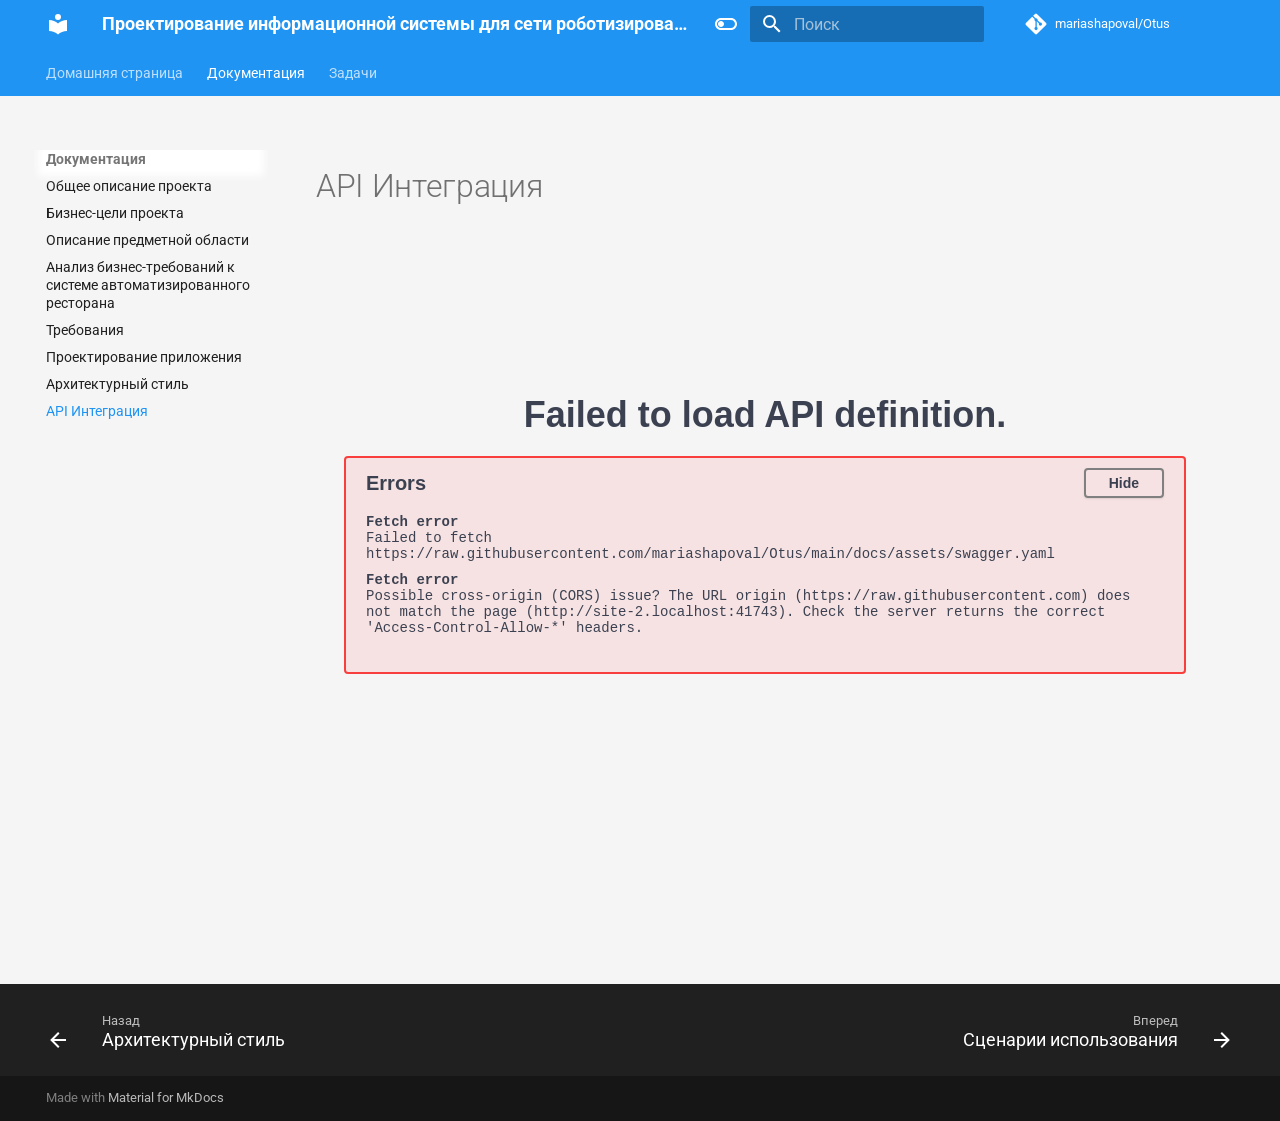
==== api/index.html @ 6332f71a "Deployed c3ad7c6 with MkDocs version: 1.6.0" ====
<!DOCTYPE html>

<html class="no-js" lang="ru">
<head>
<meta charset="utf-8"/>
<meta content="width=device-width,initial-scale=1" name="viewport"/>
<link href="../architecture/" rel="prev"/>
<link href="../uc/" rel="next"/>
<link href="../assets/images/favicon.png" rel="icon"/>
<meta content="mkdocs-1.6.0, mkdocs-material-9.5.27" name="generator"/>
<title>API Интеграция - Проектирование информационной системы для сети роботизированных ресторанов "Робот и точка"</title>
<link href="../assets/stylesheets/main.6543a935.min.css" rel="stylesheet"/>
<link href="../assets/stylesheets/palette.06af60db.min.css" rel="stylesheet"/>
<link crossorigin="" href="https://fonts.gstatic.com" rel="preconnect"/>
<link href="https://fonts.googleapis.com/css?family=Roboto:300,300i,400,400i,700,700i%7CRoboto+Mono:400,400i,700,700i&amp;display=fallback" rel="stylesheet"/>
<style>:root{--md-text-font:"Roboto";--md-code-font:"Roboto Mono"}</style>
<link href="../stylesheets/extra.css" rel="stylesheet"/>
<script>__md_scope=new URL("..",location),__md_hash=e=>[...e].reduce((e,_)=>(e<<5)-e+_.charCodeAt(0),0),__md_get=(e,_=localStorage,t=__md_scope)=>JSON.parse(_.getItem(t.pathname+"."+e)),__md_set=(e,_,t=localStorage,a=__md_scope)=>{try{t.setItem(a.pathname+"."+e,JSON.stringify(_))}catch(e){}}</script>
</head>
<body data-md-color-accent="violet" data-md-color-primary="blue" data-md-color-scheme="default" dir="ltr">
<input autocomplete="off" class="md-toggle" data-md-toggle="drawer" id="__drawer" type="checkbox"/>
<input autocomplete="off" class="md-toggle" data-md-toggle="search" id="__search" type="checkbox"/>
<label class="md-overlay" for="__drawer"></label>
<div data-md-component="skip">
<a class="md-skip" href="#api">
          Перейти к содержанию
        </a>
</div>
<div data-md-component="announce">
</div>
<header class="md-header" data-md-component="header">
<nav aria-label="Верхний колонтитул" class="md-header__inner md-grid">
<a aria-label="Проектирование информационной системы для сети роботизированных ресторанов " class="md-header__button md-logo" data-md-component="logo" href=".." title='Проектирование информационной системы для сети роботизированных ресторанов "Робот и точка"' и="" робот="" точка""="">
<svg viewbox="0 0 24 24" xmlns="http://www.w3.org/2000/svg"><path d="M12 8a3 3 0 0 0 3-3 3 3 0 0 0-3-3 3 3 0 0 0-3 3 3 3 0 0 0 3 3m0 3.54C9.64 9.35 6.5 8 3 8v11c3.5 0 6.64 1.35 9 3.54 2.36-2.19 5.5-3.54 9-3.54V8c-3.5 0-6.64 1.35-9 3.54Z"></path></svg>
</a>
<label class="md-header__button md-icon" for="__drawer">
<svg viewbox="0 0 24 24" xmlns="http://www.w3.org/2000/svg"><path d="M3 6h18v2H3V6m0 5h18v2H3v-2m0 5h18v2H3v-2Z"></path></svg>
</label>
<div class="md-header__title" data-md-component="header-title">
<div class="md-header__ellipsis">
<div class="md-header__topic">
<span class="md-ellipsis">
            Проектирование информационной системы для сети роботизированных ресторанов "Робот и точка"
          </span>
</div>
<div class="md-header__topic" data-md-component="header-topic">
<span class="md-ellipsis">
            
              API Интеграция
            
          </span>
</div>
</div>
</div>
<form class="md-header__option" data-md-component="palette">
<input aria-label="Переключиться на тёмную тему" class="md-option" data-md-color-accent="violet" data-md-color-media="" data-md-color-primary="blue" data-md-color-scheme="default" id="__palette_0" name="__palette" type="radio"/>
<label class="md-header__button md-icon" for="__palette_1" hidden="" title="Переключиться на тёмную тему">
<svg viewbox="0 0 24 24" xmlns="http://www.w3.org/2000/svg"><path d="M17 6H7c-3.31 0-6 2.69-6 6s2.69 6 6 6h10c3.31 0 6-2.69 6-6s-2.69-6-6-6zm0 10H7c-2.21 0-4-1.79-4-4s1.79-4 4-4h10c2.21 0 4 1.79 4 4s-1.79 4-4 4zM7 9c-1.66 0-3 1.34-3 3s1.34 3 3 3 3-1.34 3-3-1.34-3-3-3z"></path></svg>
</label>
<input aria-label="Переключиться на светлую тему" class="md-option" data-md-color-accent="darkgreen" data-md-color-media="" data-md-color-primary="violet" data-md-color-scheme="slate" id="__palette_1" name="__palette" type="radio"/>
<label class="md-header__button md-icon" for="__palette_0" hidden="" title="Переключиться на светлую тему">
<svg viewbox="0 0 24 24" xmlns="http://www.w3.org/2000/svg"><path d="M17 7H7a5 5 0 0 0-5 5 5 5 0 0 0 5 5h10a5 5 0 0 0 5-5 5 5 0 0 0-5-5m0 8a3 3 0 0 1-3-3 3 3 0 0 1 3-3 3 3 0 0 1 3 3 3 3 0 0 1-3 3Z"></path></svg>
</label>
</form>
<script>var media,input,key,value,palette=__md_get("__palette");if(palette&&palette.color){"(prefers-color-scheme)"===palette.color.media&&(media=matchMedia("(prefers-color-scheme: light)"),input=document.querySelector(media.matches?"[data-md-color-media='(prefers-color-scheme: light)']":"[data-md-color-media='(prefers-color-scheme: dark)']"),palette.color.media=input.getAttribute("data-md-color-media"),palette.color.scheme=input.getAttribute("data-md-color-scheme"),palette.color.primary=input.getAttribute("data-md-color-primary"),palette.color.accent=input.getAttribute("data-md-color-accent"));for([key,value]of Object.entries(palette.color))document.body.setAttribute("data-md-color-"+key,value)}</script>
<label class="md-header__button md-icon" for="__search">
<svg viewbox="0 0 24 24" xmlns="http://www.w3.org/2000/svg"><path d="M9.5 3A6.5 6.5 0 0 1 16 9.5c0 1.61-.59 3.09-1.56 4.23l.27.27h.79l5 5-1.5 1.5-5-5v-.79l-.27-.27A6.516 6.516 0 0 1 9.5 16 6.5 6.5 0 0 1 3 9.5 6.5 6.5 0 0 1 9.5 3m0 2C7 5 5 7 5 9.5S7 14 9.5 14 14 12 14 9.5 12 5 9.5 5Z"></path></svg>
</label>
<div class="md-search" data-md-component="search" role="dialog">
<label class="md-search__overlay" for="__search"></label>
<div class="md-search__inner" role="search">
<form class="md-search__form" name="search">
<input aria-label="Поиск" autocapitalize="off" autocomplete="off" autocorrect="off" class="md-search__input" data-md-component="search-query" name="query" placeholder="Поиск" required="" spellcheck="false" type="text"/>
<label class="md-search__icon md-icon" for="__search">
<svg viewbox="0 0 24 24" xmlns="http://www.w3.org/2000/svg"><path d="M9.5 3A6.5 6.5 0 0 1 16 9.5c0 1.61-.59 3.09-1.56 4.23l.27.27h.79l5 5-1.5 1.5-5-5v-.79l-.27-.27A6.516 6.516 0 0 1 9.5 16 6.5 6.5 0 0 1 3 9.5 6.5 6.5 0 0 1 9.5 3m0 2C7 5 5 7 5 9.5S7 14 9.5 14 14 12 14 9.5 12 5 9.5 5Z"></path></svg>
<svg viewbox="0 0 24 24" xmlns="http://www.w3.org/2000/svg"><path d="M20 11v2H8l5.5 5.5-1.42 1.42L4.16 12l7.92-7.92L13.5 5.5 8 11h12Z"></path></svg>
</label>
<nav aria-label="Поиск" class="md-search__options">
<button aria-label="Очистить" class="md-search__icon md-icon" tabindex="-1" title="Очистить" type="reset">
<svg viewbox="0 0 24 24" xmlns="http://www.w3.org/2000/svg"><path d="M19 6.41 17.59 5 12 10.59 6.41 5 5 6.41 10.59 12 5 17.59 6.41 19 12 13.41 17.59 19 19 17.59 13.41 12 19 6.41Z"></path></svg>
</button>
</nav>
<div class="md-search__suggest" data-md-component="search-suggest"></div>
</form>
<div class="md-search__output">
<div class="md-search__scrollwrap" data-md-scrollfix="" tabindex="0">
<div class="md-search-result" data-md-component="search-result">
<div class="md-search-result__meta">
            Инициализация поиска
          </div>
<ol class="md-search-result__list" role="presentation"></ol>
</div>
</div>
</div>
</div>
</div>
<div class="md-header__source">
<a class="md-source" data-md-component="source" href="https://github.com/mariashapoval/Otus" title="Перейти к репозиторию">
<div class="md-source__icon md-icon">
<svg viewbox="0 0 448 512" xmlns="http://www.w3.org/2000/svg"><!--! Font Awesome Free 6.5.2 by @fontawesome - https://fontawesome.com License - https://fontawesome.com/license/free (Icons: CC BY 4.0, Fonts: SIL OFL 1.1, Code: MIT License) Copyright 2024 Fonticons, Inc.--><path d="M439.55 236.05 244 40.45a28.87 28.87 0 0 0-40.81 0l-40.66 40.63 51.52 51.52c27.06-9.14 52.68 16.77 43.39 43.68l49.66 49.66c34.23-11.8 61.18 31 35.47 56.69-26.49 26.49-70.21-2.87-56-37.34L240.22 199v121.85c25.3 12.54 22.26 41.85 9.08 55a34.34 34.34 0 0 1-48.55 0c-17.57-17.6-11.07-46.91 11.25-56v-123c-20.8-8.51-24.6-30.74-18.64-45L142.57 101 8.45 235.14a28.86 28.86 0 0 0 0 40.81l195.61 195.6a28.86 28.86 0 0 0 40.8 0l194.69-194.69a28.86 28.86 0 0 0 0-40.81z"></path></svg>
</div>
<div class="md-source__repository">
    mariashapoval/Otus
  </div>
</a>
</div>
</nav>
</header>
<div class="md-container" data-md-component="container">
<nav aria-label="Вкладки" class="md-tabs" data-md-component="tabs">
<div class="md-grid">
<ul class="md-tabs__list">
<li class="md-tabs__item">
<a class="md-tabs__link" href="..">
          
  
    
  
  Домашняя страница

        </a>
</li>
<li class="md-tabs__item md-tabs__item--active">
<a class="md-tabs__link" href="../info/">
          
  
    
  
  Документация

        </a>
</li>
<li class="md-tabs__item">
<a class="md-tabs__link" href="../uc/">
          
  
    
  
  Задачи

        </a>
</li>
</ul>
</div>
</nav>
<main class="md-main" data-md-component="main">
<div class="md-main__inner md-grid">
<div class="md-sidebar md-sidebar--primary" data-md-component="sidebar" data-md-type="navigation">
<div class="md-sidebar__scrollwrap">
<div class="md-sidebar__inner">
<nav aria-label="Навигация" class="md-nav md-nav--primary md-nav--lifted md-nav--integrated" data-md-level="0">
<label class="md-nav__title" for="__drawer">
<a aria-label="Проектирование информационной системы для сети роботизированных ресторанов " class="md-nav__button md-logo" data-md-component="logo" href=".." title='Проектирование информационной системы для сети роботизированных ресторанов "Робот и точка"' и="" робот="" точка""="">
<svg viewbox="0 0 24 24" xmlns="http://www.w3.org/2000/svg"><path d="M12 8a3 3 0 0 0 3-3 3 3 0 0 0-3-3 3 3 0 0 0-3 3 3 3 0 0 0 3 3m0 3.54C9.64 9.35 6.5 8 3 8v11c3.5 0 6.64 1.35 9 3.54 2.36-2.19 5.5-3.54 9-3.54V8c-3.5 0-6.64 1.35-9 3.54Z"></path></svg>
</a>
    Проектирование информационной системы для сети роботизированных ресторанов "Робот и точка"
  </label>
<div class="md-nav__source">
<a class="md-source" data-md-component="source" href="https://github.com/mariashapoval/Otus" title="Перейти к репозиторию">
<div class="md-source__icon md-icon">
<svg viewbox="0 0 448 512" xmlns="http://www.w3.org/2000/svg"><!--! Font Awesome Free 6.5.2 by @fontawesome - https://fontawesome.com License - https://fontawesome.com/license/free (Icons: CC BY 4.0, Fonts: SIL OFL 1.1, Code: MIT License) Copyright 2024 Fonticons, Inc.--><path d="M439.55 236.05 244 40.45a28.87 28.87 0 0 0-40.81 0l-40.66 40.63 51.52 51.52c27.06-9.14 52.68 16.77 43.39 43.68l49.66 49.66c34.23-11.8 61.18 31 35.47 56.69-26.49 26.49-70.21-2.87-56-37.34L240.22 199v121.85c25.3 12.54 22.26 41.85 9.08 55a34.34 34.34 0 0 1-48.55 0c-17.57-17.6-11.07-46.91 11.25-56v-123c-20.8-8.51-24.6-30.74-18.64-45L142.57 101 8.45 235.14a28.86 28.86 0 0 0 0 40.81l195.61 195.6a28.86 28.86 0 0 0 40.8 0l194.69-194.69a28.86 28.86 0 0 0 0-40.81z"></path></svg>
</div>
<div class="md-source__repository">
    mariashapoval/Otus
  </div>
</a>
</div>
<ul class="md-nav__list" data-md-scrollfix="">
<li class="md-nav__item md-nav__item--nested">
<input class="md-nav__toggle md-toggle md-toggle--indeterminate" id="__nav_1" type="checkbox"/>
<div class="md-nav__link md-nav__container">
<a class="md-nav__link" href="..">
<span class="md-ellipsis">
    Домашняя страница
  </span>
</a>
</div>
<nav aria-expanded="false" aria-labelledby="__nav_1_label" class="md-nav" data-md-level="1">
<label class="md-nav__title" for="__nav_1">
<span class="md-nav__icon md-icon"></span>
            Домашняя страница
          </label>
<ul class="md-nav__list" data-md-scrollfix="">
</ul>
</nav>
</li>
<li class="md-nav__item md-nav__item--active md-nav__item--section md-nav__item--nested">
<input checked="" class="md-nav__toggle md-toggle" id="__nav_2" type="checkbox"/>
<label class="md-nav__link" for="__nav_2" id="__nav_2_label" tabindex="">
<span class="md-ellipsis">
    Документация
  </span>
<span class="md-nav__icon md-icon"></span>
</label>
<nav aria-expanded="true" aria-labelledby="__nav_2_label" class="md-nav" data-md-level="1">
<label class="md-nav__title" for="__nav_2">
<span class="md-nav__icon md-icon"></span>
            Документация
          </label>
<ul class="md-nav__list" data-md-scrollfix="">
<li class="md-nav__item">
<a class="md-nav__link" href="../info/">
<span class="md-ellipsis">
    Общее описание проекта
  </span>
</a>
</li>
<li class="md-nav__item">
<a class="md-nav__link" href="../goals/">
<span class="md-ellipsis">
    Бизнес-цели проекта
  </span>
</a>
</li>
<li class="md-nav__item">
<a class="md-nav__link" href="../glossary/">
<span class="md-ellipsis">
    Описание предметной области
  </span>
</a>
</li>
<li class="md-nav__item">
<a class="md-nav__link" href="../brs/">
<span class="md-ellipsis">
    Анализ бизнес-требований к системе автоматизированного ресторана
  </span>
</a>
</li>
<li class="md-nav__item">
<a class="md-nav__link" href="../req/">
<span class="md-ellipsis">
    Требования
  </span>
</a>
</li>
<li class="md-nav__item">
<a class="md-nav__link" href="../models/">
<span class="md-ellipsis">
    Проектирование приложения
  </span>
</a>
</li>
<li class="md-nav__item">
<a class="md-nav__link" href="../architecture/">
<span class="md-ellipsis">
    Архитектурный стиль
  </span>
</a>
</li>
<li class="md-nav__item md-nav__item--active">
<input class="md-nav__toggle md-toggle" id="__toc" type="checkbox"/>
<a class="md-nav__link md-nav__link--active" href="./">
<span class="md-ellipsis">
    API Интеграция
  </span>
</a>
</li>
</ul>
</nav>
</li>
<li class="md-nav__item md-nav__item--nested">
<input class="md-nav__toggle md-toggle md-toggle--indeterminate" id="__nav_3" type="checkbox"/>
<label class="md-nav__link" for="__nav_3" id="__nav_3_label" tabindex="0">
<span class="md-ellipsis">
    Задачи
  </span>
<span class="md-nav__icon md-icon"></span>
</label>
<nav aria-expanded="false" aria-labelledby="__nav_3_label" class="md-nav" data-md-level="1">
<label class="md-nav__title" for="__nav_3">
<span class="md-nav__icon md-icon"></span>
            Задачи
          </label>
<ul class="md-nav__list" data-md-scrollfix="">
<li class="md-nav__item">
<a class="md-nav__link" href="../uc/">
<span class="md-ellipsis">
    Сценарии использования
  </span>
</a>
</li>
</ul>
</nav>
</li>
</ul>
</nav>
</div>
</div>
</div>
<div class="md-content" data-md-component="content">
<article class="md-content__inner md-typeset">
<h1 id="api">API Интеграция</h1>
<p><iframe class="swagger-ui-iframe" frameborder="0" id="2439ee3f" src="swagger-2439ee3f.html" style="overflow:hidden;width:100%;" width="100%"></iframe></p>
</article>
</div>
<script>var target=document.getElementById(location.hash.slice(1));target&&target.name&&(target.checked=target.name.startsWith("__tabbed_"))</script>
</div>
<button class="md-top md-icon" data-md-component="top" hidden="" type="button">
<svg viewbox="0 0 24 24" xmlns="http://www.w3.org/2000/svg"><path d="M13 20h-2V8l-5.5 5.5-1.42-1.42L12 4.16l7.92 7.92-1.42 1.42L13 8v12Z"></path></svg>
  К началу
</button>
</main>
<footer class="md-footer">
<nav aria-label="Нижний колонтитул" class="md-footer__inner md-grid">
<a aria-label="Назад: Архитектурный стиль" class="md-footer__link md-footer__link--prev" href="../architecture/">
<div class="md-footer__button md-icon">
<svg viewbox="0 0 24 24" xmlns="http://www.w3.org/2000/svg"><path d="M20 11v2H8l5.5 5.5-1.42 1.42L4.16 12l7.92-7.92L13.5 5.5 8 11h12Z"></path></svg>
</div>
<div class="md-footer__title">
<span class="md-footer__direction">
                Назад
              </span>
<div class="md-ellipsis">
                Архитектурный стиль
              </div>
</div>
</a>
<a aria-label="Вперед: Сценарии использования" class="md-footer__link md-footer__link--next" href="../uc/">
<div class="md-footer__title">
<span class="md-footer__direction">
                Вперед
              </span>
<div class="md-ellipsis">
                Сценарии использования
              </div>
</div>
<div class="md-footer__button md-icon">
<svg viewbox="0 0 24 24" xmlns="http://www.w3.org/2000/svg"><path d="M4 11v2h12l-5.5 5.5 1.42 1.42L19.84 12l-7.92-7.92L10.5 5.5 16 11H4Z"></path></svg>
</div>
</a>
</nav>
<div class="md-footer-meta md-typeset">
<div class="md-footer-meta__inner md-grid">
<div class="md-copyright">
  
  
    Made with
    <a href="https://squidfunk.github.io/mkdocs-material/" rel="noopener" target="_blank">
      Material for MkDocs
    </a>
</div>
</div>
</div>
</footer>
</div>
<div class="md-dialog" data-md-component="dialog">
<div class="md-dialog__inner md-typeset"></div>
</div>
<script id="__config" type="application/json">{"base": "..", "features": ["navigation.instant", "navigation.tracking", "navigation.expand", "navigation.path", "navigation.top", "navigation.footer", "navigation.tabs", "navigation.indexes", "toc.integrate", "toc.follow", "search.highlight", "search.suggest", "content.code.copy"], "search": "../assets/javascripts/workers/search.b8dbb3d2.min.js", "translations": {"clipboard.copied": "\u0421\u043a\u043e\u043f\u0438\u0440\u043e\u0432\u0430\u043d\u043e \u0432 \u0431\u0443\u0444\u0435\u0440", "clipboard.copy": "\u041a\u043e\u043f\u0438\u0440\u043e\u0432\u0430\u0442\u044c \u0432 \u0431\u0443\u0444\u0435\u0440", "search.result.more.one": "\u0415\u0449\u0451 1 \u043d\u0430 \u044d\u0442\u043e\u0439 \u0441\u0442\u0440\u0430\u043d\u0438\u0446\u0435", "search.result.more.other": "\u0415\u0449\u0451 # \u043d\u0430 \u044d\u0442\u043e\u0439 \u0441\u0442\u0440\u0430\u043d\u0438\u0446\u0435", "search.result.none": "\u0421\u043e\u0432\u043f\u0430\u0434\u0435\u043d\u0438\u0439 \u043d\u0435 \u043d\u0430\u0439\u0434\u0435\u043d\u043e", "search.result.one": "\u041d\u0430\u0439\u0434\u0435\u043d\u043e 1 \u0441\u043e\u0432\u043f\u0430\u0434\u0435\u043d\u0438\u0435", "search.result.other": "\u041d\u0430\u0439\u0434\u0435\u043d\u043e \u0441\u043e\u0432\u043f\u0430\u0434\u0435\u043d\u0438\u0439: #", "search.result.placeholder": "\u041d\u0430\u0447\u043d\u0438\u0442\u0435 \u043f\u0435\u0447\u0430\u0442\u0430\u0442\u044c \u0434\u043b\u044f \u043f\u043e\u0438\u0441\u043a\u0430", "search.result.term.missing": "\u041e\u0442\u0441\u0443\u0442\u0441\u0442\u0432\u0443\u0435\u0442", "select.version": "\u0412\u044b\u0431\u0435\u0440\u0438\u0442\u0435 \u0432\u0435\u0440\u0441\u0438\u044e"}}</script>
<script src="../assets/javascripts/bundle.ad660dcc.min.js"></script>
<script>document$.subscribe(() => {
            window.update_swagger_ui_iframe_height = function (id) {
                var iFrameID = document.getElementById(id);
                if (iFrameID) {
                    full_height = (iFrameID.contentWindow.document.body.scrollHeight + 80) + "px";
                    iFrameID.height = full_height;
                    iFrameID.style.height = full_height;
                }
            }
        
            let iframe_id_list = []
            var iframes = document.getElementsByClassName("swagger-ui-iframe");
            for (var i = 0; i < iframes.length; i++) { 
                iframe_id_list.push(iframes[i].getAttribute("id"))
            }
        
            let ticking = false;
            
            document.addEventListener('scroll', function(e) {
                if (!ticking) {
                    window.requestAnimationFrame(()=> {
                        let half_vh = window.innerHeight/2;
                        for(var i = 0; i < iframe_id_list.length; i++) {
                            let element = document.getElementById(iframe_id_list[i])
                            if(element==null){
                                return
                            }
                            let diff = element.getBoundingClientRect().top
                            if(element.contentWindow.update_top_val){
                                element.contentWindow.update_top_val(half_vh - diff)
                            }
                        }
                        ticking = false;
                    });
                    ticking = true;
                }
            });
        
            const dark_scheme_name = "slate"
            
            window.scheme = document.body.getAttribute("data-md-color-scheme")
            const options = {
                attributeFilter: ['data-md-color-scheme'],
            };
            function color_scheme_callback(mutations) {
                for (let mutation of mutations) {
                    if (mutation.attributeName === "data-md-color-scheme") {
                        scheme = document.body.getAttribute("data-md-color-scheme")
                        var iframe_list = document.getElementsByClassName("swagger-ui-iframe")
                        for(var i = 0; i < iframe_list.length; i++) {
                            var ele = iframe_list.item(i);
                            if (ele) {
                                if (scheme === dark_scheme_name) {
                                    ele.contentWindow.enable_dark_mode();
                                } else {
                                    ele.contentWindow.disable_dark_mode();
                                }
                            }
                        }
                    }
                }
            }
            observer = new MutationObserver(color_scheme_callback);
            observer.observe(document.body, options);
            })</script></body>
</html>
---- assets/stylesheets/main.6543a935.min.css ----
@charset "UTF-8";html{-webkit-text-size-adjust:none;-moz-text-size-adjust:none;text-size-adjust:none;box-sizing:border-box}*,:after,:before{box-sizing:inherit}@media (prefers-reduced-motion){*,:after,:before{transition:none!important}}body{margin:0}a,button,input,label{-webkit-tap-highlight-color:transparent}a{color:inherit;text-decoration:none}hr{border:0;box-sizing:initial;display:block;height:.05rem;overflow:visible;padding:0}small{font-size:80%}sub,sup{line-height:1em}img{border-style:none}table{border-collapse:initial;border-spacing:0}td,th{font-weight:400;vertical-align:top}button{background:#0000;border:0;font-family:inherit;font-size:inherit;margin:0;padding:0}input{border:0;outline:none}:root{--md-primary-fg-color:#4051b5;--md-primary-fg-color--light:#5d6cc0;--md-primary-fg-color--dark:#303fa1;--md-primary-bg-color:#fff;--md-primary-bg-color--light:#ffffffb3;--md-accent-fg-color:#526cfe;--md-accent-fg-color--transparent:#526cfe1a;--md-accent-bg-color:#fff;--md-accent-bg-color--light:#ffffffb3}[data-md-color-scheme=default]{color-scheme:light}[data-md-color-scheme=default] img[src$="#gh-dark-mode-only"],[data-md-color-scheme=default] img[src$="#only-dark"]{display:none}:root,[data-md-color-scheme=default]{--md-hue:225deg;--md-default-fg-color:#000000de;--md-default-fg-color--light:#0000008a;--md-default-fg-color--lighter:#00000052;--md-default-fg-color--lightest:#00000012;--md-default-bg-color:#fff;--md-default-bg-color--light:#ffffffb3;--md-default-bg-color--lighter:#ffffff4d;--md-default-bg-color--lightest:#ffffff1f;--md-code-fg-color:#36464e;--md-code-bg-color:#f5f5f5;--md-code-hl-color:#4287ff;--md-code-hl-color--light:#4287ff1a;--md-code-hl-number-color:#d52a2a;--md-code-hl-special-color:#db1457;--md-code-hl-function-color:#a846b9;--md-code-hl-constant-color:#6e59d9;--md-code-hl-keyword-color:#3f6ec6;--md-code-hl-string-color:#1c7d4d;--md-code-hl-name-color:var(--md-code-fg-color);--md-code-hl-operator-color:var(--md-default-fg-color--light);--md-code-hl-punctuation-color:var(--md-default-fg-color--light);--md-code-hl-comment-color:var(--md-default-fg-color--light);--md-code-hl-generic-color:var(--md-default-fg-color--light);--md-code-hl-variable-color:var(--md-default-fg-color--light);--md-typeset-color:var(--md-default-fg-color);--md-typeset-a-color:var(--md-primary-fg-color);--md-typeset-del-color:#f5503d26;--md-typeset-ins-color:#0bd57026;--md-typeset-kbd-color:#fafafa;--md-typeset-kbd-accent-color:#fff;--md-typeset-kbd-border-color:#b8b8b8;--md-typeset-mark-color:#ffff0080;--md-typeset-table-color:#0000001f;--md-typeset-table-color--light:rgba(0,0,0,.035);--md-admonition-fg-color:var(--md-default-fg-color);--md-admonition-bg-color:var(--md-default-bg-color);--md-warning-fg-color:#000000de;--md-warning-bg-color:#ff9;--md-footer-fg-color:#fff;--md-footer-fg-color--light:#ffffffb3;--md-footer-fg-color--lighter:#ffffff73;--md-footer-bg-color:#000000de;--md-footer-bg-color--dark:#00000052;--md-shadow-z1:0 0.2rem 0.5rem #0000000d,0 0 0.05rem #0000001a;--md-shadow-z2:0 0.2rem 0.5rem #0000001a,0 0 0.05rem #00000040;--md-shadow-z3:0 0.2rem 0.5rem #0003,0 0 0.05rem #00000059}.md-icon svg{fill:currentcolor;display:block;height:1.2rem;width:1.2rem}body{-webkit-font-smoothing:antialiased;-moz-osx-font-smoothing:grayscale;--md-text-font-family:var(--md-text-font,_),-apple-system,BlinkMacSystemFont,Helvetica,Arial,sans-serif;--md-code-font-family:var(--md-code-font,_),SFMono-Regular,Consolas,Menlo,monospace}aside,body,input{font-feature-settings:"kern","liga";color:var(--md-typeset-color);font-family:var(--md-text-font-family)}code,kbd,pre{font-feature-settings:"kern";font-family:var(--md-code-font-family)}:root{--md-typeset-table-sort-icon:url('data:image/svg+xml;charset=utf-8,<svg xmlns="http://www.w3.org/2000/svg" viewBox="0 0 24 24"><path d="m18 21-4-4h3V7h-3l4-4 4 4h-3v10h3M2 19v-2h10v2M2 13v-2h7v2M2 7V5h4v2H2Z"/></svg>');--md-typeset-table-sort-icon--asc:url('data:image/svg+xml;charset=utf-8,<svg xmlns="http://www.w3.org/2000/svg" viewBox="0 0 24 24"><path d="M19 17h3l-4 4-4-4h3V3h2M2 17h10v2H2M6 5v2H2V5m0 6h7v2H2v-2Z"/></svg>');--md-typeset-table-sort-icon--desc:url('data:image/svg+xml;charset=utf-8,<svg xmlns="http://www.w3.org/2000/svg" viewBox="0 0 24 24"><path d="M19 7h3l-4-4-4 4h3v14h2M2 17h10v2H2M6 5v2H2V5m0 6h7v2H2v-2Z"/></svg>')}.md-typeset{-webkit-print-color-adjust:exact;color-adjust:exact;font-size:.8rem;line-height:1.6}@media print{.md-typeset{font-size:.68rem}}.md-typeset blockquote,.md-typeset dl,.md-typeset figure,.md-typeset ol,.md-typeset pre,.md-typeset ul{margin-bottom:1em;margin-top:1em}.md-typeset h1{color:var(--md-default-fg-color--light);font-size:2em;line-height:1.3;margin:0 0 1.25em}.md-typeset h1,.md-typeset h2{font-weight:300;letter-spacing:-.01em}.md-typeset h2{font-size:1.5625em;line-height:1.4;margin:1.6em 0 .64em}.md-typeset h3{font-size:1.25em;font-weight:400;letter-spacing:-.01em;line-height:1.5;margin:1.6em 0 .8em}.md-typeset h2+h3{margin-top:.8em}.md-typeset h4{font-weight:700;letter-spacing:-.01em;margin:1em 0}.md-typeset h5,.md-typeset h6{color:var(--md-default-fg-color--light);font-size:.8em;font-weight:700;letter-spacing:-.01em;margin:1.25em 0}.md-typeset h5{text-transform:uppercase}.md-typeset hr{border-bottom:.05rem solid var(--md-default-fg-color--lightest);display:flow-root;margin:1.5em 0}.md-typeset a{color:var(--md-typeset-a-color);word-break:break-word}.md-typeset a,.md-typeset a:before{transition:color 125ms}.md-typeset a:focus,.md-typeset a:hover{color:var(--md-accent-fg-color)}.md-typeset a:focus code,.md-typeset a:hover code{background-color:var(--md-accent-fg-color--transparent)}.md-typeset a code{color:currentcolor;transition:background-color 125ms}.md-typeset a.focus-visible{outline-color:var(--md-accent-fg-color);outline-offset:.2rem}.md-typeset code,.md-typeset kbd,.md-typeset pre{color:var(--md-code-fg-color);direction:ltr;font-variant-ligatures:none}@media print{.md-typeset code,.md-typeset kbd,.md-typeset pre{white-space:pre-wrap}}.md-typeset code{background-color:var(--md-code-bg-color);border-radius:.1rem;-webkit-box-decoration-break:clone;box-decoration-break:clone;font-size:.85em;padding:0 .2941176471em;word-break:break-word}.md-typeset code:not(.focus-visible){-webkit-tap-highlight-color:transparent;outline:none}.md-typeset pre{display:flow-root;line-height:1.4;position:relative}.md-typeset pre>code{-webkit-box-decoration-break:slice;box-decoration-break:slice;box-shadow:none;display:block;margin:0;outline-color:var(--md-accent-fg-color);overflow:auto;padding:.7720588235em 1.1764705882em;scrollbar-color:var(--md-default-fg-color--lighter) #0000;scrollbar-width:thin;touch-action:auto;word-break:normal}.md-typeset pre>code:hover{scrollbar-color:var(--md-accent-fg-color) #0000}.md-typeset pre>code::-webkit-scrollbar{height:.2rem;width:.2rem}.md-typeset pre>code::-webkit-scrollbar-thumb{background-color:var(--md-default-fg-color--lighter)}.md-typeset pre>code::-webkit-scrollbar-thumb:hover{background-color:var(--md-accent-fg-color)}.md-typeset kbd{background-color:var(--md-typeset-kbd-color);border-radius:.1rem;box-shadow:0 .1rem 0 .05rem var(--md-typeset-kbd-border-color),0 .1rem 0 var(--md-typeset-kbd-border-color),0 -.1rem .2rem var(--md-typeset-kbd-accent-color) inset;color:var(--md-default-fg-color);display:inline-block;font-size:.75em;padding:0 .6666666667em;vertical-align:text-top;word-break:break-word}.md-typeset mark{background-color:var(--md-typeset-mark-color);-webkit-box-decoration-break:clone;box-decoration-break:clone;color:inherit;word-break:break-word}.md-typeset abbr{border-bottom:.05rem dotted var(--md-default-fg-color--light);cursor:help;text-decoration:none}.md-typeset small{opacity:.75}[dir=ltr] .md-typeset sub,[dir=ltr] .md-typeset sup{margin-left:.078125em}[dir=rtl] .md-typeset sub,[dir=rtl] .md-typeset sup{margin-right:.078125em}[dir=ltr] .md-typeset blockquote{padding-left:.6rem}[dir=rtl] .md-typeset blockquote{padding-right:.6rem}[dir=ltr] .md-typeset blockquote{border-left:.2rem solid var(--md-default-fg-color--lighter)}[dir=rtl] .md-typeset blockquote{border-right:.2rem solid var(--md-default-fg-color--lighter)}.md-typeset blockquote{color:var(--md-default-fg-color--light);margin-left:0;margin-right:0}.md-typeset ul{list-style-type:disc}[dir=ltr] .md-typeset ol,[dir=ltr] .md-typeset ul{margin-left:.625em}[dir=rtl] .md-typeset ol,[dir=rtl] .md-typeset ul{margin-right:.625em}.md-typeset ol,.md-typeset ul{padding:0}.md-typeset ol:not([hidden]),.md-typeset ul:not([hidden]){display:flow-root}.md-typeset ol ol,.md-typeset ul ol{list-style-type:lower-alpha}.md-typeset ol ol ol,.md-typeset ul ol ol{list-style-type:lower-roman}[dir=ltr] .md-typeset ol li,[dir=ltr] .md-typeset ul li{margin-left:1.25em}[dir=rtl] .md-typeset ol li,[dir=rtl] .md-typeset ul li{margin-right:1.25em}.md-typeset ol li,.md-typeset ul li{margin-bottom:.5em}.md-typeset ol li blockquote,.md-typeset ol li p,.md-typeset ul li blockquote,.md-typeset ul li p{margin:.5em 0}.md-typeset ol li:last-child,.md-typeset ul li:last-child{margin-bottom:0}[dir=ltr] .md-typeset ol li ol,[dir=ltr] .md-typeset ol li ul,[dir=ltr] .md-typeset ul li ol,[dir=ltr] .md-typeset ul li ul{margin-left:.625em}[dir=rtl] .md-typeset ol li ol,[dir=rtl] .md-typeset ol li ul,[dir=rtl] .md-typeset ul li ol,[dir=rtl] .md-typeset ul li ul{margin-right:.625em}.md-typeset ol li ol,.md-typeset ol li ul,.md-typeset ul li ol,.md-typeset ul li ul{margin-bottom:.5em;margin-top:.5em}[dir=ltr] .md-typeset dd{margin-left:1.875em}[dir=rtl] .md-typeset dd{margin-right:1.875em}.md-typeset dd{margin-bottom:1.5em;margin-top:1em}.md-typeset img,.md-typeset svg,.md-typeset video{height:auto;max-width:100%}.md-typeset img[align=left]{margin:1em 1em 1em 0}.md-typeset img[align=right]{margin:1em 0 1em 1em}.md-typeset img[align]:only-child{margin-top:0}.md-typeset figure{display:flow-root;margin:1em auto;max-width:100%;text-align:center;width:-moz-fit-content;width:fit-content}.md-typeset figure img{display:block;margin:0 auto}.md-typeset figcaption{font-style:italic;margin:1em auto;max-width:24rem}.md-typeset iframe{max-width:100%}.md-typeset table:not([class]){background-color:var(--md-default-bg-color);border:.05rem solid var(--md-typeset-table-color);border-radius:.1rem;display:inline-block;font-size:.64rem;max-width:100%;overflow:auto;touch-action:auto}@media print{.md-typeset table:not([class]){display:table}}.md-typeset table:not([class])+*{margin-top:1.5em}.md-typeset table:not([class]) td>:first-child,.md-typeset table:not([class]) th>:first-child{margin-top:0}.md-typeset table:not([class]) td>:last-child,.md-typeset table:not([class]) th>:last-child{margin-bottom:0}.md-typeset table:not([class]) td:not([align]),.md-typeset table:not([class]) th:not([align]){text-align:left}[dir=rtl] .md-typeset table:not([class]) td:not([align]),[dir=rtl] .md-typeset table:not([class]) th:not([align]){text-align:right}.md-typeset table:not([class]) th{font-weight:700;min-width:5rem;padding:.9375em 1.25em;vertical-align:top}.md-typeset table:not([class]) td{border-top:.05rem solid var(--md-typeset-table-color);padding:.9375em 1.25em;vertical-align:top}.md-typeset table:not([class]) tbody tr{transition:background-color 125ms}.md-typeset table:not([class]) tbody tr:hover{background-color:var(--md-typeset-table-color--light);box-shadow:0 .05rem 0 var(--md-default-bg-color) inset}.md-typeset table:not([class]) a{word-break:normal}.md-typeset table th[role=columnheader]{cursor:pointer}[dir=ltr] .md-typeset table th[role=columnheader]:after{margin-left:.5em}[dir=rtl] .md-typeset table th[role=columnheader]:after{margin-right:.5em}.md-typeset table th[role=columnheader]:after{content:"";display:inline-block;height:1.2em;-webkit-mask-image:var(--md-typeset-table-sort-icon);mask-image:var(--md-typeset-table-sort-icon);-webkit-mask-repeat:no-repeat;mask-repeat:no-repeat;-webkit-mask-size:contain;mask-size:contain;transition:background-color 125ms;vertical-align:text-bottom;width:1.2em}.md-typeset table th[role=columnheader]:hover:after{background-color:var(--md-default-fg-color--lighter)}.md-typeset table th[role=columnheader][aria-sort=ascending]:after{background-color:var(--md-default-fg-color--light);-webkit-mask-image:var(--md-typeset-table-sort-icon--asc);mask-image:var(--md-typeset-table-sort-icon--asc)}.md-typeset table th[role=columnheader][aria-sort=descending]:after{background-color:var(--md-default-fg-color--light);-webkit-mask-image:var(--md-typeset-table-sort-icon--desc);mask-image:var(--md-typeset-table-sort-icon--desc)}.md-typeset__scrollwrap{margin:1em -.8rem;overflow-x:auto;touch-action:auto}.md-typeset__table{display:inline-block;margin-bottom:.5em;padding:0 .8rem}@media print{.md-typeset__table{display:block}}html .md-typeset__table table{display:table;margin:0;overflow:hidden;width:100%}@media screen and (max-width:44.984375em){.md-content__inner>pre{margin:1em -.8rem}.md-content__inner>pre code{border-radius:0}}.md-typeset .md-author{border-radius:100%;display:block;flex-shrink:0;height:1.6rem;overflow:hidden;position:relative;transition:color 125ms,transform 125ms;width:1.6rem}.md-typeset .md-author img{display:block}.md-typeset .md-author--more{background:var(--md-default-fg-color--lightest);color:var(--md-default-fg-color--lighter);font-size:.6rem;font-weight:700;line-height:1.6rem;text-align:center}.md-typeset .md-author--long{height:2.4rem;width:2.4rem}.md-typeset a.md-author{transform:scale(1)}.md-typeset a.md-author img{border-radius:100%;filter:grayscale(100%) opacity(75%);transition:filter 125ms}.md-typeset a.md-author:focus,.md-typeset a.md-author:hover{transform:scale(1.1);z-index:1}.md-typeset a.md-author:focus img,.md-typeset a.md-author:hover img{filter:grayscale(0)}.md-banner{background-color:var(--md-footer-bg-color);color:var(--md-footer-fg-color);overflow:auto}@media print{.md-banner{display:none}}.md-banner--warning{background-color:var(--md-warning-bg-color);color:var(--md-warning-fg-color)}.md-banner__inner{font-size:.7rem;margin:.6rem auto;padding:0 .8rem}[dir=ltr] .md-banner__button{float:right}[dir=rtl] .md-banner__button{float:left}.md-banner__button{color:inherit;cursor:pointer;transition:opacity .25s}.no-js .md-banner__button{display:none}.md-banner__button:hover{opacity:.7}html{font-size:125%;height:100%;overflow-x:hidden}@media screen and (min-width:100em){html{font-size:137.5%}}@media screen and (min-width:125em){html{font-size:150%}}body{background-color:var(--md-default-bg-color);display:flex;flex-direction:column;font-size:.5rem;min-height:100%;position:relative;width:100%}@media print{body{display:block}}@media screen and (max-width:59.984375em){body[data-md-scrolllock]{position:fixed}}.md-grid{margin-left:auto;margin-right:auto;max-width:61rem}.md-container{display:flex;flex-direction:column;flex-grow:1}@media print{.md-container{display:block}}.md-main{flex-grow:1}.md-main__inner{display:flex;height:100%;margin-top:1.5rem}.md-ellipsis{overflow:hidden;text-overflow:ellipsis}.md-toggle{display:none}.md-option{height:0;opacity:0;position:absolute;width:0}.md-option:checked+label:not([hidden]){display:block}.md-option.focus-visible+label{outline-color:var(--md-accent-fg-color);outline-style:auto}.md-skip{background-color:var(--md-default-fg-color);border-radius:.1rem;color:var(--md-default-bg-color);font-size:.64rem;margin:.5rem;opacity:0;outline-color:var(--md-accent-fg-color);padding:.3rem .5rem;position:fixed;transform:translateY(.4rem);z-index:-1}.md-skip:focus{opacity:1;transform:translateY(0);transition:transform .25s cubic-bezier(.4,0,.2,1),opacity 175ms 75ms;z-index:10}@page{margin:25mm}:root{--md-clipboard-icon:url('data:image/svg+xml;charset=utf-8,<svg xmlns="http://www.w3.org/2000/svg" viewBox="0 0 24 24"><path d="M19 21H8V7h11m0-2H8a2 2 0 0 0-2 2v14a2 2 0 0 0 2 2h11a2 2 0 0 0 2-2V7a2 2 0 0 0-2-2m-3-4H4a2 2 0 0 0-2 2v14h2V3h12V1Z"/></svg>')}.md-clipboard{border-radius:.1rem;color:var(--md-default-fg-color--lightest);cursor:pointer;height:1.5em;outline-color:var(--md-accent-fg-color);outline-offset:.1rem;position:absolute;right:.5em;top:.5em;transition:color .25s;width:1.5em;z-index:1}@media print{.md-clipboard{display:none}}.md-clipboard:not(.focus-visible){-webkit-tap-highlight-color:transparent;outline:none}:hover>.md-clipboard{color:var(--md-default-fg-color--light)}.md-clipboard:focus,.md-clipboard:hover{color:var(--md-accent-fg-color)}.md-clipboard:after{background-color:currentcolor;content:"";display:block;height:1.125em;margin:0 auto;-webkit-mask-image:var(--md-clipboard-icon);mask-image:var(--md-clipboard-icon);-webkit-mask-position:center;mask-position:center;-webkit-mask-repeat:no-repeat;mask-repeat:no-repeat;-webkit-mask-size:contain;mask-size:contain;width:1.125em}.md-clipboard--inline{cursor:pointer}.md-clipboard--inline code{transition:color .25s,background-color .25s}.md-clipboard--inline:focus code,.md-clipboard--inline:hover code{background-color:var(--md-accent-fg-color--transparent);color:var(--md-accent-fg-color)}.md-typeset .md-code__content{display:grid}@keyframes consent{0%{opacity:0;transform:translateY(100%)}to{opacity:1;transform:translateY(0)}}@keyframes overlay{0%{opacity:0}to{opacity:1}}.md-consent__overlay{animation:overlay .25s both;-webkit-backdrop-filter:blur(.1rem);backdrop-filter:blur(.1rem);background-color:#0000008a;height:100%;opacity:1;position:fixed;top:0;width:100%;z-index:5}.md-consent__inner{animation:consent .5s cubic-bezier(.1,.7,.1,1) both;background-color:var(--md-default-bg-color);border:0;border-radius:.1rem;bottom:0;box-shadow:0 0 .2rem #0000001a,0 .2rem .4rem #0003;max-height:100%;overflow:auto;padding:0;position:fixed;width:100%;z-index:5}.md-consent__form{padding:.8rem}.md-consent__settings{display:none;margin:1em 0}input:checked+.md-consent__settings{display:block}.md-consent__controls{margin-bottom:.8rem}.md-typeset .md-consent__controls .md-button{display:inline}@media screen and (max-width:44.984375em){.md-typeset .md-consent__controls .md-button{display:block;margin-top:.4rem;text-align:center;width:100%}}.md-consent label{cursor:pointer}.md-content{flex-grow:1;min-width:0}.md-content__inner{margin:0 .8rem 1.2rem;padding-top:.6rem}@media screen and (min-width:76.25em){[dir=ltr] .md-sidebar--primary:not([hidden])~.md-content>.md-content__inner{margin-left:1.2rem}[dir=ltr] .md-sidebar--secondary:not([hidden])~.md-content>.md-content__inner,[dir=rtl] .md-sidebar--primary:not([hidden])~.md-content>.md-content__inner{margin-right:1.2rem}[dir=rtl] .md-sidebar--secondary:not([hidden])~.md-content>.md-content__inner{margin-left:1.2rem}}.md-content__inner:before{content:"";display:block;height:.4rem}.md-content__inner>:last-child{margin-bottom:0}[dir=ltr] .md-content__button{float:right}[dir=rtl] .md-content__button{float:left}[dir=ltr] .md-content__button{margin-left:.4rem}[dir=rtl] .md-content__button{margin-right:.4rem}.md-content__button{margin:.4rem 0;padding:0}@media print{.md-content__button{display:none}}.md-typeset .md-content__button{color:var(--md-default-fg-color--lighter)}.md-content__button svg{display:inline;vertical-align:top}[dir=rtl] .md-content__button svg{transform:scaleX(-1)}[dir=ltr] .md-dialog{right:.8rem}[dir=rtl] .md-dialog{left:.8rem}.md-dialog{background-color:var(--md-default-fg-color);border-radius:.1rem;bottom:.8rem;box-shadow:var(--md-shadow-z3);min-width:11.1rem;opacity:0;padding:.4rem .6rem;pointer-events:none;position:fixed;transform:translateY(100%);transition:transform 0ms .4s,opacity .4s;z-index:4}@media print{.md-dialog{display:none}}.md-dialog--active{opacity:1;pointer-events:auto;transform:translateY(0);transition:transform .4s cubic-bezier(.075,.85,.175,1),opacity .4s}.md-dialog__inner{color:var(--md-default-bg-color);font-size:.7rem}.md-feedback{margin:2em 0 1em;text-align:center}.md-feedback fieldset{border:none;margin:0;padding:0}.md-feedback__title{font-weight:700;margin:1em auto}.md-feedback__inner{position:relative}.md-feedback__list{display:flex;flex-wrap:wrap;place-content:baseline center;position:relative}.md-feedback__list:hover .md-icon:not(:disabled){color:var(--md-default-fg-color--lighter)}:disabled .md-feedback__list{min-height:1.8rem}.md-feedback__icon{color:var(--md-default-fg-color--light);cursor:pointer;flex-shrink:0;margin:0 .1rem;transition:color 125ms}.md-feedback__icon:not(:disabled).md-icon:hover{color:var(--md-accent-fg-color)}.md-feedback__icon:disabled{color:var(--md-default-fg-color--lightest);pointer-events:none}.md-feedback__note{opacity:0;position:relative;transform:translateY(.4rem);transition:transform .4s cubic-bezier(.1,.7,.1,1),opacity .15s}.md-feedback__note>*{margin:0 auto;max-width:16rem}:disabled .md-feedback__note{opacity:1;transform:translateY(0)}.md-footer{background-color:var(--md-footer-bg-color);color:var(--md-footer-fg-color)}@media print{.md-footer{display:none}}.md-footer__inner{justify-content:space-between;overflow:auto;padding:.2rem}.md-footer__inner:not([hidden]){display:flex}.md-footer__link{align-items:end;display:flex;flex-grow:0.01;margin-bottom:.4rem;margin-top:1rem;max-width:100%;outline-color:var(--md-accent-fg-color);overflow:hidden;transition:opacity .25s}.md-footer__link:focus,.md-footer__link:hover{opacity:.7}[dir=rtl] .md-footer__link svg{transform:scaleX(-1)}@media screen and (max-width:44.984375em){.md-footer__link--prev{flex-shrink:0}.md-footer__link--prev .md-footer__title{display:none}}[dir=ltr] .md-footer__link--next{margin-left:auto}[dir=rtl] .md-footer__link--next{margin-right:auto}.md-footer__link--next{text-align:right}[dir=rtl] .md-footer__link--next{text-align:left}.md-footer__title{flex-grow:1;font-size:.9rem;margin-bottom:.7rem;max-width:calc(100% - 2.4rem);padding:0 1rem;white-space:nowrap}.md-footer__button{margin:.2rem;padding:.4rem}.md-footer__direction{font-size:.64rem;opacity:.7}.md-footer-meta{background-color:var(--md-footer-bg-color--dark)}.md-footer-meta__inner{display:flex;flex-wrap:wrap;justify-content:space-between;padding:.2rem}html .md-footer-meta.md-typeset a{color:var(--md-footer-fg-color--light)}html .md-footer-meta.md-typeset a:focus,html .md-footer-meta.md-typeset a:hover{color:var(--md-footer-fg-color)}.md-copyright{color:var(--md-footer-fg-color--lighter);font-size:.64rem;margin:auto .6rem;padding:.4rem 0;width:100%}@media screen and (min-width:45em){.md-copyright{width:auto}}.md-copyright__highlight{color:var(--md-footer-fg-color--light)}.md-social{display:inline-flex;gap:.2rem;margin:0 .4rem;padding:.2rem 0 .6rem}@media screen and (min-width:45em){.md-social{padding:.6rem 0}}.md-social__link{display:inline-block;height:1.6rem;text-align:center;width:1.6rem}.md-social__link:before{line-height:1.9}.md-social__link svg{fill:currentcolor;max-height:.8rem;vertical-align:-25%}.md-typeset .md-button{border:.1rem solid;border-radius:.1rem;color:var(--md-primary-fg-color);cursor:pointer;display:inline-block;font-weight:700;padding:.625em 2em;transition:color 125ms,background-color 125ms,border-color 125ms}.md-typeset .md-button--primary{background-color:var(--md-primary-fg-color);border-color:var(--md-primary-fg-color);color:var(--md-primary-bg-color)}.md-typeset .md-button:focus,.md-typeset .md-button:hover{background-color:var(--md-accent-fg-color);border-color:var(--md-accent-fg-color);color:var(--md-accent-bg-color)}[dir=ltr] .md-typeset .md-input{border-top-left-radius:.1rem}[dir=ltr] .md-typeset .md-input,[dir=rtl] .md-typeset .md-input{border-top-right-radius:.1rem}[dir=rtl] .md-typeset .md-input{border-top-left-radius:.1rem}.md-typeset .md-input{border-bottom:.1rem solid var(--md-default-fg-color--lighter);box-shadow:var(--md-shadow-z1);font-size:.8rem;height:1.8rem;padding:0 .6rem;transition:border .25s,box-shadow .25s}.md-typeset .md-input:focus,.md-typeset .md-input:hover{border-bottom-color:var(--md-accent-fg-color);box-shadow:var(--md-shadow-z2)}.md-typeset .md-input--stretch{width:100%}.md-header{background-color:var(--md-primary-fg-color);box-shadow:0 0 .2rem #0000,0 .2rem .4rem #0000;color:var(--md-primary-bg-color);display:block;left:0;position:sticky;right:0;top:0;z-index:4}@media print{.md-header{display:none}}.md-header[hidden]{transform:translateY(-100%);transition:transform .25s cubic-bezier(.8,0,.6,1),box-shadow .25s}.md-header--shadow{box-shadow:0 0 .2rem #0000001a,0 .2rem .4rem #0003;transition:transform .25s cubic-bezier(.1,.7,.1,1),box-shadow .25s}.md-header__inner{align-items:center;display:flex;padding:0 .2rem}.md-header__button{color:currentcolor;cursor:pointer;margin:.2rem;outline-color:var(--md-accent-fg-color);padding:.4rem;position:relative;transition:opacity .25s;vertical-align:middle;z-index:1}.md-header__button:hover{opacity:.7}.md-header__button:not([hidden]){display:inline-block}.md-header__button:not(.focus-visible){-webkit-tap-highlight-color:transparent;outline:none}.md-header__button.md-logo{margin:.2rem;padding:.4rem}@media screen and (max-width:76.234375em){.md-header__button.md-logo{display:none}}.md-header__button.md-logo img,.md-header__button.md-logo svg{fill:currentcolor;display:block;height:1.2rem;width:auto}@media screen and (min-width:60em){.md-header__button[for=__search]{display:none}}.no-js .md-header__button[for=__search]{display:none}[dir=rtl] .md-header__button[for=__search] svg{transform:scaleX(-1)}@media screen and (min-width:76.25em){.md-header__button[for=__drawer]{display:none}}.md-header__topic{display:flex;max-width:100%;position:absolute;transition:transform .4s cubic-bezier(.1,.7,.1,1),opacity .15s;white-space:nowrap}.md-header__topic+.md-header__topic{opacity:0;pointer-events:none;transform:translateX(1.25rem);transition:transform .4s cubic-bezier(1,.7,.1,.1),opacity .15s;z-index:-1}[dir=rtl] .md-header__topic+.md-header__topic{transform:translateX(-1.25rem)}.md-header__topic:first-child{font-weight:700}[dir=ltr] .md-header__title{margin-left:1rem;margin-right:.4rem}[dir=rtl] .md-header__title{margin-left:.4rem;margin-right:1rem}.md-header__title{flex-grow:1;font-size:.9rem;height:2.4rem;line-height:2.4rem}.md-header__title--active .md-header__topic{opacity:0;pointer-events:none;transform:translateX(-1.25rem);transition:transform .4s cubic-bezier(1,.7,.1,.1),opacity .15s;z-index:-1}[dir=rtl] .md-header__title--active .md-header__topic{transform:translateX(1.25rem)}.md-header__title--active .md-header__topic+.md-header__topic{opacity:1;pointer-events:auto;transform:translateX(0);transition:transform .4s cubic-bezier(.1,.7,.1,1),opacity .15s;z-index:0}.md-header__title>.md-header__ellipsis{height:100%;position:relative;width:100%}.md-header__option{display:flex;flex-shrink:0;max-width:100%;transition:max-width 0ms .25s,opacity .25s .25s;white-space:nowrap}[data-md-toggle=search]:checked~.md-header .md-header__option{max-width:0;opacity:0;transition:max-width 0ms,opacity 0ms}.md-header__option>input{bottom:0}.md-header__source{display:none}@media screen and (min-width:60em){[dir=ltr] .md-header__source{margin-left:1rem}[dir=rtl] .md-header__source{margin-right:1rem}.md-header__source{display:block;max-width:11.7rem;width:11.7rem}}@media screen and (min-width:76.25em){[dir=ltr] .md-header__source{margin-left:1.4rem}[dir=rtl] .md-header__source{margin-right:1.4rem}}.md-meta{color:var(--md-default-fg-color--light);font-size:.7rem;line-height:1.3}.md-meta__list{display:inline-flex;flex-wrap:wrap;list-style:none;margin:0;padding:0}.md-meta__item:not(:last-child):after{content:"·";margin-left:.2rem;margin-right:.2rem}.md-meta__link{color:var(--md-typeset-a-color)}.md-meta__link:focus,.md-meta__link:hover{color:var(--md-accent-fg-color)}.md-draft{background-color:#ff1744;border-radius:.125em;color:#fff;display:inline-block;font-weight:700;padding-left:.5714285714em;padding-right:.5714285714em}:root{--md-nav-icon--prev:url('data:image/svg+xml;charset=utf-8,<svg xmlns="http://www.w3.org/2000/svg" viewBox="0 0 24 24"><path d="M20 11v2H8l5.5 5.5-1.42 1.42L4.16 12l7.92-7.92L13.5 5.5 8 11h12Z"/></svg>');--md-nav-icon--next:url('data:image/svg+xml;charset=utf-8,<svg xmlns="http://www.w3.org/2000/svg" viewBox="0 0 24 24"><path d="M8.59 16.58 13.17 12 8.59 7.41 10 6l6 6-6 6-1.41-1.42Z"/></svg>');--md-toc-icon:url('data:image/svg+xml;charset=utf-8,<svg xmlns="http://www.w3.org/2000/svg" viewBox="0 0 24 24"><path d="M3 9h14V7H3v2m0 4h14v-2H3v2m0 4h14v-2H3v2m16 0h2v-2h-2v2m0-10v2h2V7h-2m0 6h2v-2h-2v2Z"/></svg>')}.md-nav{font-size:.7rem;line-height:1.3}.md-nav__title{color:var(--md-default-fg-color--light);display:block;font-weight:700;overflow:hidden;padding:0 .6rem;text-overflow:ellipsis}.md-nav__title .md-nav__button{display:none}.md-nav__title .md-nav__button img{height:100%;width:auto}.md-nav__title .md-nav__button.md-logo img,.md-nav__title .md-nav__button.md-logo svg{fill:currentcolor;display:block;height:2.4rem;max-width:100%;object-fit:contain;width:auto}.md-nav__list{list-style:none;margin:0;padding:0}.md-nav__link{align-items:flex-start;display:flex;gap:.4rem;margin-top:.625em;scroll-snap-align:start;transition:color 125ms}.md-nav__link--passed{color:var(--md-default-fg-color--light)}.md-nav__item .md-nav__link--active,.md-nav__item .md-nav__link--active code{color:var(--md-typeset-a-color)}.md-nav__link .md-ellipsis{position:relative}[dir=ltr] .md-nav__link .md-icon:last-child{margin-left:auto}[dir=rtl] .md-nav__link .md-icon:last-child{margin-right:auto}.md-nav__link svg{fill:currentcolor;flex-shrink:0;height:1.3em}.md-nav__link[for]:focus,.md-nav__link[for]:hover,.md-nav__link[href]:focus,.md-nav__link[href]:hover{color:var(--md-accent-fg-color);cursor:pointer}.md-nav__link.focus-visible{outline-color:var(--md-accent-fg-color);outline-offset:.2rem}.md-nav--primary .md-nav__link[for=__toc]{display:none}.md-nav--primary .md-nav__link[for=__toc] .md-icon:after{background-color:currentcolor;display:block;height:100%;-webkit-mask-image:var(--md-toc-icon);mask-image:var(--md-toc-icon);width:100%}.md-nav--primary .md-nav__link[for=__toc]~.md-nav{display:none}.md-nav__container>.md-nav__link{margin-top:0}.md-nav__container>.md-nav__link:first-child{flex-grow:1;min-width:0}.md-nav__icon{flex-shrink:0}.md-nav__source{display:none}@media screen and (max-width:76.234375em){.md-nav--primary,.md-nav--primary .md-nav{background-color:var(--md-default-bg-color);display:flex;flex-direction:column;height:100%;left:0;position:absolute;right:0;top:0;z-index:1}.md-nav--primary .md-nav__item,.md-nav--primary .md-nav__title{font-size:.8rem;line-height:1.5}.md-nav--primary .md-nav__title{background-color:var(--md-default-fg-color--lightest);color:var(--md-default-fg-color--light);cursor:pointer;height:5.6rem;line-height:2.4rem;padding:3rem .8rem .2rem;position:relative;white-space:nowrap}[dir=ltr] .md-nav--primary .md-nav__title .md-nav__icon{left:.4rem}[dir=rtl] .md-nav--primary .md-nav__title .md-nav__icon{right:.4rem}.md-nav--primary .md-nav__title .md-nav__icon{display:block;height:1.2rem;margin:.2rem;position:absolute;top:.4rem;width:1.2rem}.md-nav--primary .md-nav__title .md-nav__icon:after{background-color:currentcolor;content:"";display:block;height:100%;-webkit-mask-image:var(--md-nav-icon--prev);mask-image:var(--md-nav-icon--prev);-webkit-mask-position:center;mask-position:center;-webkit-mask-repeat:no-repeat;mask-repeat:no-repeat;-webkit-mask-size:contain;mask-size:contain;width:100%}.md-nav--primary .md-nav__title~.md-nav__list{background-color:var(--md-default-bg-color);box-shadow:0 .05rem 0 var(--md-default-fg-color--lightest) inset;overflow-y:auto;scroll-snap-type:y mandatory;touch-action:pan-y}.md-nav--primary .md-nav__title~.md-nav__list>:first-child{border-top:0}.md-nav--primary .md-nav__title[for=__drawer]{background-color:var(--md-primary-fg-color);color:var(--md-primary-bg-color);font-weight:700}.md-nav--primary .md-nav__title .md-logo{display:block;left:.2rem;margin:.2rem;padding:.4rem;position:absolute;right:.2rem;top:.2rem}.md-nav--primary .md-nav__list{flex:1}.md-nav--primary .md-nav__item{border-top:.05rem solid var(--md-default-fg-color--lightest)}.md-nav--primary .md-nav__item--active>.md-nav__link{color:var(--md-typeset-a-color)}.md-nav--primary .md-nav__item--active>.md-nav__link:focus,.md-nav--primary .md-nav__item--active>.md-nav__link:hover{color:var(--md-accent-fg-color)}.md-nav--primary .md-nav__link{margin-top:0;padding:.6rem .8rem}.md-nav--primary .md-nav__link svg{margin-top:.1em}.md-nav--primary .md-nav__link>.md-nav__link{padding:0}[dir=ltr] .md-nav--primary .md-nav__link .md-nav__icon{margin-right:-.2rem}[dir=rtl] .md-nav--primary .md-nav__link .md-nav__icon{margin-left:-.2rem}.md-nav--primary .md-nav__link .md-nav__icon{font-size:1.2rem;height:1.2rem;width:1.2rem}.md-nav--primary .md-nav__link .md-nav__icon:after{background-color:currentcolor;content:"";display:block;height:100%;-webkit-mask-image:var(--md-nav-icon--next);mask-image:var(--md-nav-icon--next);-webkit-mask-position:center;mask-position:center;-webkit-mask-repeat:no-repeat;mask-repeat:no-repeat;-webkit-mask-size:contain;mask-size:contain;width:100%}[dir=rtl] .md-nav--primary .md-nav__icon:after{transform:scale(-1)}.md-nav--primary .md-nav--secondary .md-nav{background-color:initial;position:static}[dir=ltr] .md-nav--primary .md-nav--secondary .md-nav .md-nav__link{padding-left:1.4rem}[dir=rtl] .md-nav--primary .md-nav--secondary .md-nav .md-nav__link{padding-right:1.4rem}[dir=ltr] .md-nav--primary .md-nav--secondary .md-nav .md-nav .md-nav__link{padding-left:2rem}[dir=rtl] .md-nav--primary .md-nav--secondary .md-nav .md-nav .md-nav__link{padding-right:2rem}[dir=ltr] .md-nav--primary .md-nav--secondary .md-nav .md-nav .md-nav .md-nav__link{padding-left:2.6rem}[dir=rtl] .md-nav--primary .md-nav--secondary .md-nav .md-nav .md-nav .md-nav__link{padding-right:2.6rem}[dir=ltr] .md-nav--primary .md-nav--secondary .md-nav .md-nav .md-nav .md-nav .md-nav__link{padding-left:3.2rem}[dir=rtl] .md-nav--primary .md-nav--secondary .md-nav .md-nav .md-nav .md-nav .md-nav__link{padding-right:3.2rem}.md-nav--secondary{background-color:initial}.md-nav__toggle~.md-nav{display:flex;opacity:0;transform:translateX(100%);transition:transform .25s cubic-bezier(.8,0,.6,1),opacity 125ms 50ms}[dir=rtl] .md-nav__toggle~.md-nav{transform:translateX(-100%)}.md-nav__toggle:checked~.md-nav{opacity:1;transform:translateX(0);transition:transform .25s cubic-bezier(.4,0,.2,1),opacity 125ms 125ms}.md-nav__toggle:checked~.md-nav>.md-nav__list{-webkit-backface-visibility:hidden;backface-visibility:hidden}}@media screen and (max-width:59.984375em){.md-nav--primary .md-nav__link[for=__toc]{display:flex}.md-nav--primary .md-nav__link[for=__toc] .md-icon:after{content:""}.md-nav--primary .md-nav__link[for=__toc]+.md-nav__link{display:none}.md-nav--primary .md-nav__link[for=__toc]~.md-nav{display:flex}.md-nav__source{background-color:var(--md-primary-fg-color--dark);color:var(--md-primary-bg-color);display:block;padding:0 .2rem}}@media screen and (min-width:60em) and (max-width:76.234375em){.md-nav--integrated .md-nav__link[for=__toc]{display:flex}.md-nav--integrated .md-nav__link[for=__toc] .md-icon:after{content:""}.md-nav--integrated .md-nav__link[for=__toc]+.md-nav__link{display:none}.md-nav--integrated .md-nav__link[for=__toc]~.md-nav{display:flex}}@media screen and (min-width:60em){.md-nav{margin-bottom:-.4rem}.md-nav--secondary .md-nav__title{background:var(--md-default-bg-color);box-shadow:0 0 .4rem .4rem var(--md-default-bg-color);position:sticky;top:0;z-index:1}.md-nav--secondary .md-nav__title[for=__toc]{scroll-snap-align:start}.md-nav--secondary .md-nav__title .md-nav__icon{display:none}[dir=ltr] .md-nav--secondary .md-nav__list{padding-left:.6rem}[dir=rtl] .md-nav--secondary .md-nav__list{padding-right:.6rem}.md-nav--secondary .md-nav__list{padding-bottom:.4rem}[dir=ltr] .md-nav--secondary .md-nav__item>.md-nav__link{margin-right:.4rem}[dir=rtl] .md-nav--secondary .md-nav__item>.md-nav__link{margin-left:.4rem}}@media screen and (min-width:76.25em){.md-nav{margin-bottom:-.4rem;transition:max-height .25s cubic-bezier(.86,0,.07,1)}.md-nav--primary .md-nav__title{background:var(--md-default-bg-color);box-shadow:0 0 .4rem .4rem var(--md-default-bg-color);position:sticky;top:0;z-index:1}.md-nav--primary .md-nav__title[for=__drawer]{scroll-snap-align:start}.md-nav--primary .md-nav__title .md-nav__icon{display:none}[dir=ltr] .md-nav--primary .md-nav__list{padding-left:.6rem}[dir=rtl] .md-nav--primary .md-nav__list{padding-right:.6rem}.md-nav--primary .md-nav__list{padding-bottom:.4rem}[dir=ltr] .md-nav--primary .md-nav__item>.md-nav__link{margin-right:.4rem}[dir=rtl] .md-nav--primary .md-nav__item>.md-nav__link{margin-left:.4rem}.md-nav__toggle~.md-nav{display:grid;grid-template-rows:0fr;opacity:0;transition:grid-template-rows .25s cubic-bezier(.86,0,.07,1),opacity .25s,visibility 0ms .25s;visibility:collapse}.md-nav__toggle~.md-nav>.md-nav__list{overflow:hidden}.md-nav__toggle.md-toggle--indeterminate~.md-nav,.md-nav__toggle:checked~.md-nav{grid-template-rows:1fr;opacity:1;transition:grid-template-rows .25s cubic-bezier(.86,0,.07,1),opacity .15s .1s,visibility 0ms;visibility:visible}.md-nav__toggle.md-toggle--indeterminate~.md-nav{transition:none}.md-nav__item--nested>.md-nav>.md-nav__title{display:none}.md-nav__item--section{display:block;margin:1.25em 0}.md-nav__item--section:last-child{margin-bottom:0}.md-nav__item--section>.md-nav__link{font-weight:700}.md-nav__item--section>.md-nav__link[for]{color:var(--md-default-fg-color--light)}.md-nav__item--section>.md-nav__link:not(.md-nav__container){pointer-events:none}.md-nav__item--section>.md-nav__link .md-icon,.md-nav__item--section>.md-nav__link>[for]{display:none}[dir=ltr] .md-nav__item--section>.md-nav{margin-left:-.6rem}[dir=rtl] .md-nav__item--section>.md-nav{margin-right:-.6rem}.md-nav__item--section>.md-nav{display:block;opacity:1;visibility:visible}.md-nav__item--section>.md-nav>.md-nav__list>.md-nav__item{padding:0}.md-nav__icon{border-radius:100%;height:.9rem;transition:background-color .25s;width:.9rem}.md-nav__icon:hover{background-color:var(--md-accent-fg-color--transparent)}.md-nav__icon:after{background-color:currentcolor;border-radius:100%;content:"";display:inline-block;height:100%;-webkit-mask-image:var(--md-nav-icon--next);mask-image:var(--md-nav-icon--next);-webkit-mask-position:center;mask-position:center;-webkit-mask-repeat:no-repeat;mask-repeat:no-repeat;-webkit-mask-size:contain;mask-size:contain;transition:transform .25s;vertical-align:-.1rem;width:100%}[dir=rtl] .md-nav__icon:after{transform:rotate(180deg)}.md-nav__item--nested .md-nav__toggle:checked~.md-nav__link .md-nav__icon:after,.md-nav__item--nested .md-toggle--indeterminate~.md-nav__link .md-nav__icon:after{transform:rotate(90deg)}.md-nav--lifted>.md-nav__list>.md-nav__item,.md-nav--lifted>.md-nav__title{display:none}.md-nav--lifted>.md-nav__list>.md-nav__item--active{display:block}.md-nav--lifted>.md-nav__list>.md-nav__item--active>.md-nav__link{background:var(--md-default-bg-color);box-shadow:0 0 .4rem .4rem var(--md-default-bg-color);margin-top:0;position:sticky;top:0;z-index:1}.md-nav--lifted>.md-nav__list>.md-nav__item--active>.md-nav__link:not(.md-nav__container){pointer-events:none}.md-nav--lifted>.md-nav__list>.md-nav__item--active.md-nav__item--section{margin:0}[dir=ltr] .md-nav--lifted>.md-nav__list>.md-nav__item>.md-nav:not(.md-nav--secondary){margin-left:-.6rem}[dir=rtl] .md-nav--lifted>.md-nav__list>.md-nav__item>.md-nav:not(.md-nav--secondary){margin-right:-.6rem}.md-nav--lifted>.md-nav__list>.md-nav__item>[for]{color:var(--md-default-fg-color--light)}.md-nav--lifted .md-nav[data-md-level="1"]{grid-template-rows:1fr;opacity:1;visibility:visible}[dir=ltr] .md-nav--integrated>.md-nav__list>.md-nav__item--active .md-nav--secondary{border-left:.05rem solid var(--md-primary-fg-color)}[dir=rtl] .md-nav--integrated>.md-nav__list>.md-nav__item--active .md-nav--secondary{border-right:.05rem solid var(--md-primary-fg-color)}.md-nav--integrated>.md-nav__list>.md-nav__item--active .md-nav--secondary{display:block;margin-bottom:1.25em;opacity:1;visibility:visible}.md-nav--integrated>.md-nav__list>.md-nav__item--active .md-nav--secondary>.md-nav__list{overflow:visible;padding-bottom:0}.md-nav--integrated>.md-nav__list>.md-nav__item--active .md-nav--secondary>.md-nav__title{display:none}}.md-pagination{font-size:.8rem;font-weight:700;gap:.4rem}.md-pagination,.md-pagination>*{align-items:center;display:flex;justify-content:center}.md-pagination>*{border-radius:.2rem;height:1.8rem;min-width:1.8rem;text-align:center}.md-pagination__current{background-color:var(--md-default-fg-color--lightest);color:var(--md-default-fg-color--light)}.md-pagination__link{transition:color 125ms,background-color 125ms}.md-pagination__link:focus,.md-pagination__link:hover{background-color:var(--md-accent-fg-color--transparent);color:var(--md-accent-fg-color)}.md-pagination__link:focus svg,.md-pagination__link:hover svg{color:var(--md-accent-fg-color)}.md-pagination__link.focus-visible{outline-color:var(--md-accent-fg-color);outline-offset:.2rem}.md-pagination__link svg{fill:currentcolor;color:var(--md-default-fg-color--lighter);display:block;max-height:100%;width:1.2rem}.md-post__back{border-bottom:.05rem solid var(--md-default-fg-color--lightest);margin-bottom:1.2rem;padding-bottom:1.2rem}@media screen and (max-width:76.234375em){.md-post__back{display:none}}[dir=rtl] .md-post__back svg{transform:scaleX(-1)}.md-post__authors{display:flex;flex-direction:column;gap:.6rem;margin:0 .6rem 1.2rem}.md-post .md-post__meta a{transition:color 125ms}.md-post .md-post__meta a:focus,.md-post .md-post__meta a:hover{color:var(--md-accent-fg-color)}.md-post__title{color:var(--md-default-fg-color--light);font-weight:700}.md-post--excerpt{margin-bottom:3.2rem}.md-post--excerpt .md-post__header{align-items:center;display:flex;gap:.6rem;min-height:1.6rem}.md-post--excerpt .md-post__authors{align-items:center;display:inline-flex;flex-direction:row;gap:.2rem;margin:0;min-height:2.4rem}[dir=ltr] .md-post--excerpt .md-post__meta .md-meta__list{margin-right:.4rem}[dir=rtl] .md-post--excerpt .md-post__meta .md-meta__list{margin-left:.4rem}.md-post--excerpt .md-post__content>:first-child{--md-scroll-margin:6rem;margin-top:0}.md-post>.md-nav--secondary{margin:1em 0}.md-profile{align-items:center;display:flex;font-size:.7rem;gap:.6rem;line-height:1.4;width:100%}.md-profile__description{flex-grow:1}.md-content--post{display:flex}@media screen and (max-width:76.234375em){.md-content--post{flex-flow:column-reverse}}.md-content--post>.md-content__inner{min-width:0}@media screen and (min-width:76.25em){[dir=ltr] .md-content--post>.md-content__inner{margin-left:1.2rem}[dir=rtl] .md-content--post>.md-content__inner{margin-right:1.2rem}}@media screen and (max-width:76.234375em){.md-sidebar.md-sidebar--post{padding:0;position:static;width:100%}.md-sidebar.md-sidebar--post .md-sidebar__scrollwrap{overflow:visible}.md-sidebar.md-sidebar--post .md-sidebar__inner{padding:0}.md-sidebar.md-sidebar--post .md-post__meta{margin-left:.6rem;margin-right:.6rem}.md-sidebar.md-sidebar--post .md-nav__item{border:none;display:inline}.md-sidebar.md-sidebar--post .md-nav__list{display:inline-flex;flex-wrap:wrap;gap:.6rem;padding-bottom:.6rem;padding-top:.6rem}.md-sidebar.md-sidebar--post .md-nav__link{padding:0}.md-sidebar.md-sidebar--post .md-nav{height:auto;margin-bottom:0;position:static}}:root{--md-progress-value:0;--md-progress-delay:400ms}.md-progress{background:var(--md-primary-bg-color);height:.075rem;opacity:min(clamp(0,var(--md-progress-value),1),clamp(0,100 - var(--md-progress-value),1));position:fixed;top:0;transform:scaleX(calc(var(--md-progress-value)*1%));transform-origin:left;transition:transform .5s cubic-bezier(.19,1,.22,1),opacity .25s var(--md-progress-delay);width:100%;z-index:4}:root{--md-search-result-icon:url('data:image/svg+xml;charset=utf-8,<svg xmlns="http://www.w3.org/2000/svg" viewBox="0 0 24 24"><path d="M14 2H6a2 2 0 0 0-2 2v16a2 2 0 0 0 2 2h7c-.41-.25-.8-.56-1.14-.9-.33-.33-.61-.7-.86-1.1H6V4h7v5h5v1.18c.71.16 1.39.43 2 .82V8l-6-6m6.31 16.9c1.33-2.11.69-4.9-1.4-6.22-2.11-1.33-4.91-.68-6.22 1.4-1.34 2.11-.69 4.89 1.4 6.22 1.46.93 3.32.93 4.79.02L22 23.39 23.39 22l-3.08-3.1m-3.81.1a2.5 2.5 0 0 1-2.5-2.5 2.5 2.5 0 0 1 2.5-2.5 2.5 2.5 0 0 1 2.5 2.5 2.5 2.5 0 0 1-2.5 2.5Z"/></svg>')}.md-search{position:relative}@media screen and (min-width:60em){.md-search{padding:.2rem 0}}.no-js .md-search{display:none}.md-search__overlay{opacity:0;z-index:1}@media screen and (max-width:59.984375em){[dir=ltr] .md-search__overlay{left:-2.2rem}[dir=rtl] .md-search__overlay{right:-2.2rem}.md-search__overlay{background-color:var(--md-default-bg-color);border-radius:1rem;height:2rem;overflow:hidden;pointer-events:none;position:absolute;top:-1rem;transform-origin:center;transition:transform .3s .1s,opacity .2s .2s;width:2rem}[data-md-toggle=search]:checked~.md-header .md-search__overlay{opacity:1;transition:transform .4s,opacity .1s}}@media screen and (min-width:60em){[dir=ltr] .md-search__overlay{left:0}[dir=rtl] .md-search__overlay{right:0}.md-search__overlay{background-color:#0000008a;cursor:pointer;height:0;position:fixed;top:0;transition:width 0ms .25s,height 0ms .25s,opacity .25s;width:0}[data-md-toggle=search]:checked~.md-header .md-search__overlay{height:200vh;opacity:1;transition:width 0ms,height 0ms,opacity .25s;width:100%}}@media screen and (max-width:29.984375em){[data-md-toggle=search]:checked~.md-header .md-search__overlay{transform:scale(45)}}@media screen and (min-width:30em) and (max-width:44.984375em){[data-md-toggle=search]:checked~.md-header .md-search__overlay{transform:scale(60)}}@media screen and (min-width:45em) and (max-width:59.984375em){[data-md-toggle=search]:checked~.md-header .md-search__overlay{transform:scale(75)}}.md-search__inner{-webkit-backface-visibility:hidden;backface-visibility:hidden}@media screen and (max-width:59.984375em){[dir=ltr] .md-search__inner{left:0}[dir=rtl] .md-search__inner{right:0}.md-search__inner{height:0;opacity:0;overflow:hidden;position:fixed;top:0;transform:translateX(5%);transition:width 0ms .3s,height 0ms .3s,transform .15s cubic-bezier(.4,0,.2,1) .15s,opacity .15s .15s;width:0;z-index:2}[dir=rtl] .md-search__inner{transform:translateX(-5%)}[data-md-toggle=search]:checked~.md-header .md-search__inner{height:100%;opacity:1;transform:translateX(0);transition:width 0ms 0ms,height 0ms 0ms,transform .15s cubic-bezier(.1,.7,.1,1) .15s,opacity .15s .15s;width:100%}}@media screen and (min-width:60em){[dir=ltr] .md-search__inner{float:right}[dir=rtl] .md-search__inner{float:left}.md-search__inner{padding:.1rem 0;position:relative;transition:width .25s cubic-bezier(.1,.7,.1,1);width:11.7rem}}@media screen and (min-width:60em) and (max-width:76.234375em){[data-md-toggle=search]:checked~.md-header .md-search__inner{width:23.4rem}}@media screen and (min-width:76.25em){[data-md-toggle=search]:checked~.md-header .md-search__inner{width:34.4rem}}.md-search__form{background-color:var(--md-default-bg-color);box-shadow:0 0 .6rem #0000;height:2.4rem;position:relative;transition:color .25s,background-color .25s;z-index:2}@media screen and (min-width:60em){.md-search__form{background-color:#00000042;border-radius:.1rem;height:1.8rem}.md-search__form:hover{background-color:#ffffff1f}}[data-md-toggle=search]:checked~.md-header .md-search__form{background-color:var(--md-default-bg-color);border-radius:.1rem .1rem 0 0;box-shadow:0 0 .6rem #00000012;color:var(--md-default-fg-color)}[dir=ltr] .md-search__input{padding-left:3.6rem;padding-right:2.2rem}[dir=rtl] .md-search__input{padding-left:2.2rem;padding-right:3.6rem}.md-search__input{background:#0000;font-size:.9rem;height:100%;position:relative;text-overflow:ellipsis;width:100%;z-index:2}.md-search__input::placeholder{transition:color .25s}.md-search__input::placeholder,.md-search__input~.md-search__icon{color:var(--md-default-fg-color--light)}.md-search__input::-ms-clear{display:none}@media screen and (max-width:59.984375em){.md-search__input{font-size:.9rem;height:2.4rem;width:100%}}@media screen and (min-width:60em){[dir=ltr] .md-search__input{padding-left:2.2rem}[dir=rtl] .md-search__input{padding-right:2.2rem}.md-search__input{color:inherit;font-size:.8rem}.md-search__input::placeholder{color:var(--md-primary-bg-color--light)}.md-search__input+.md-search__icon{color:var(--md-primary-bg-color)}[data-md-toggle=search]:checked~.md-header .md-search__input{text-overflow:clip}[data-md-toggle=search]:checked~.md-header .md-search__input+.md-search__icon{color:var(--md-default-fg-color--light)}[data-md-toggle=search]:checked~.md-header .md-search__input::placeholder{color:#0000}}.md-search__icon{cursor:pointer;display:inline-block;height:1.2rem;transition:color .25s,opacity .25s;width:1.2rem}.md-search__icon:hover{opacity:.7}[dir=ltr] .md-search__icon[for=__search]{left:.5rem}[dir=rtl] .md-search__icon[for=__search]{right:.5rem}.md-search__icon[for=__search]{position:absolute;top:.3rem;z-index:2}[dir=rtl] .md-search__icon[for=__search] svg{transform:scaleX(-1)}@media screen and (max-width:59.984375em){[dir=ltr] .md-search__icon[for=__search]{left:.8rem}[dir=rtl] .md-search__icon[for=__search]{right:.8rem}.md-search__icon[for=__search]{top:.6rem}.md-search__icon[for=__search] svg:first-child{display:none}}@media screen and (min-width:60em){.md-search__icon[for=__search]{pointer-events:none}.md-search__icon[for=__search] svg:last-child{display:none}}[dir=ltr] .md-search__options{right:.5rem}[dir=rtl] .md-search__options{left:.5rem}.md-search__options{pointer-events:none;position:absolute;top:.3rem;z-index:2}@media screen and (max-width:59.984375em){[dir=ltr] .md-search__options{right:.8rem}[dir=rtl] .md-search__options{left:.8rem}.md-search__options{top:.6rem}}[dir=ltr] .md-search__options>.md-icon{margin-left:.2rem}[dir=rtl] .md-search__options>.md-icon{margin-right:.2rem}.md-search__options>.md-icon{color:var(--md-default-fg-color--light);opacity:0;transform:scale(.75);transition:transform .15s cubic-bezier(.1,.7,.1,1),opacity .15s}.md-search__options>.md-icon:not(.focus-visible){-webkit-tap-highlight-color:transparent;outline:none}[data-md-toggle=search]:checked~.md-header .md-search__input:valid~.md-search__options>.md-icon{opacity:1;pointer-events:auto;transform:scale(1)}[data-md-toggle=search]:checked~.md-header .md-search__input:valid~.md-search__options>.md-icon:hover{opacity:.7}[dir=ltr] .md-search__suggest{padding-left:3.6rem;padding-right:2.2rem}[dir=rtl] .md-search__suggest{padding-left:2.2rem;padding-right:3.6rem}.md-search__suggest{align-items:center;color:var(--md-default-fg-color--lighter);display:flex;font-size:.9rem;height:100%;opacity:0;position:absolute;top:0;transition:opacity 50ms;white-space:nowrap;width:100%}@media screen and (min-width:60em){[dir=ltr] .md-search__suggest{padding-left:2.2rem}[dir=rtl] .md-search__suggest{padding-right:2.2rem}.md-search__suggest{font-size:.8rem}}[data-md-toggle=search]:checked~.md-header .md-search__suggest{opacity:1;transition:opacity .3s .1s}[dir=ltr] .md-search__output{border-bottom-left-radius:.1rem}[dir=ltr] .md-search__output,[dir=rtl] .md-search__output{border-bottom-right-radius:.1rem}[dir=rtl] .md-search__output{border-bottom-left-radius:.1rem}.md-search__output{overflow:hidden;position:absolute;width:100%;z-index:1}@media screen and (max-width:59.984375em){.md-search__output{bottom:0;top:2.4rem}}@media screen and (min-width:60em){.md-search__output{opacity:0;top:1.9rem;transition:opacity .4s}[data-md-toggle=search]:checked~.md-header .md-search__output{box-shadow:var(--md-shadow-z3);opacity:1}}.md-search__scrollwrap{-webkit-backface-visibility:hidden;backface-visibility:hidden;background-color:var(--md-default-bg-color);height:100%;overflow-y:auto;touch-action:pan-y}@media (-webkit-max-device-pixel-ratio:1),(max-resolution:1dppx){.md-search__scrollwrap{transform:translateZ(0)}}@media screen and (min-width:60em) and (max-width:76.234375em){.md-search__scrollwrap{width:23.4rem}}@media screen and (min-width:76.25em){.md-search__scrollwrap{width:34.4rem}}@media screen and (min-width:60em){.md-search__scrollwrap{max-height:0;scrollbar-color:var(--md-default-fg-color--lighter) #0000;scrollbar-width:thin}[data-md-toggle=search]:checked~.md-header .md-search__scrollwrap{max-height:75vh}.md-search__scrollwrap:hover{scrollbar-color:var(--md-accent-fg-color) #0000}.md-search__scrollwrap::-webkit-scrollbar{height:.2rem;width:.2rem}.md-search__scrollwrap::-webkit-scrollbar-thumb{background-color:var(--md-default-fg-color--lighter)}.md-search__scrollwrap::-webkit-scrollbar-thumb:hover{background-color:var(--md-accent-fg-color)}}.md-search-result{color:var(--md-default-fg-color);word-break:break-word}.md-search-result__meta{background-color:var(--md-default-fg-color--lightest);color:var(--md-default-fg-color--light);font-size:.64rem;line-height:1.8rem;padding:0 .8rem;scroll-snap-align:start}@media screen and (min-width:60em){[dir=ltr] .md-search-result__meta{padding-left:2.2rem}[dir=rtl] .md-search-result__meta{padding-right:2.2rem}}.md-search-result__list{list-style:none;margin:0;padding:0;-webkit-user-select:none;user-select:none}.md-search-result__item{box-shadow:0 -.05rem var(--md-default-fg-color--lightest)}.md-search-result__item:first-child{box-shadow:none}.md-search-result__link{display:block;outline:none;scroll-snap-align:start;transition:background-color .25s}.md-search-result__link:focus,.md-search-result__link:hover{background-color:var(--md-accent-fg-color--transparent)}.md-search-result__link:last-child p:last-child{margin-bottom:.6rem}.md-search-result__more>summary{cursor:pointer;display:block;outline:none;position:sticky;scroll-snap-align:start;top:0;z-index:1}.md-search-result__more>summary::marker{display:none}.md-search-result__more>summary::-webkit-details-marker{display:none}.md-search-result__more>summary>div{color:var(--md-typeset-a-color);font-size:.64rem;padding:.75em .8rem;transition:color .25s,background-color .25s}@media screen and (min-width:60em){[dir=ltr] .md-search-result__more>summary>div{padding-left:2.2rem}[dir=rtl] .md-search-result__more>summary>div{padding-right:2.2rem}}.md-search-result__more>summary:focus>div,.md-search-result__more>summary:hover>div{background-color:var(--md-accent-fg-color--transparent);color:var(--md-accent-fg-color)}.md-search-result__more[open]>summary{background-color:var(--md-default-bg-color)}.md-search-result__article{overflow:hidden;padding:0 .8rem;position:relative}@media screen and (min-width:60em){[dir=ltr] .md-search-result__article{padding-left:2.2rem}[dir=rtl] .md-search-result__article{padding-right:2.2rem}}[dir=ltr] .md-search-result__icon{left:0}[dir=rtl] .md-search-result__icon{right:0}.md-search-result__icon{color:var(--md-default-fg-color--light);height:1.2rem;margin:.5rem;position:absolute;width:1.2rem}@media screen and (max-width:59.984375em){.md-search-result__icon{display:none}}.md-search-result__icon:after{background-color:currentcolor;content:"";display:inline-block;height:100%;-webkit-mask-image:var(--md-search-result-icon);mask-image:var(--md-search-result-icon);-webkit-mask-position:center;mask-position:center;-webkit-mask-repeat:no-repeat;mask-repeat:no-repeat;-webkit-mask-size:contain;mask-size:contain;width:100%}[dir=rtl] .md-search-result__icon:after{transform:scaleX(-1)}.md-search-result .md-typeset{color:var(--md-default-fg-color--light);font-size:.64rem;line-height:1.6}.md-search-result .md-typeset h1{color:var(--md-default-fg-color);font-size:.8rem;font-weight:400;line-height:1.4;margin:.55rem 0}.md-search-result .md-typeset h1 mark{text-decoration:none}.md-search-result .md-typeset h2{color:var(--md-default-fg-color);font-size:.64rem;font-weight:700;line-height:1.6;margin:.5em 0}.md-search-result .md-typeset h2 mark{text-decoration:none}.md-search-result__terms{color:var(--md-default-fg-color);display:block;font-size:.64rem;font-style:italic;margin:.5em 0}.md-search-result mark{background-color:initial;color:var(--md-accent-fg-color);text-decoration:underline}.md-select{position:relative;z-index:1}.md-select__inner{background-color:var(--md-default-bg-color);border-radius:.1rem;box-shadow:var(--md-shadow-z2);color:var(--md-default-fg-color);left:50%;margin-top:.2rem;max-height:0;opacity:0;position:absolute;top:calc(100% - .2rem);transform:translate3d(-50%,.3rem,0);transition:transform .25s 375ms,opacity .25s .25s,max-height 0ms .5s}.md-select:focus-within .md-select__inner,.md-select:hover .md-select__inner{max-height:10rem;opacity:1;transform:translate3d(-50%,0,0);transition:transform .25s cubic-bezier(.1,.7,.1,1),opacity .25s,max-height 0ms}.md-select__inner:after{border-bottom:.2rem solid #0000;border-bottom-color:var(--md-default-bg-color);border-left:.2rem solid #0000;border-right:.2rem solid #0000;border-top:0;content:"";height:0;left:50%;margin-left:-.2rem;margin-top:-.2rem;position:absolute;top:0;width:0}.md-select__list{border-radius:.1rem;font-size:.8rem;list-style-type:none;margin:0;max-height:inherit;overflow:auto;padding:0}.md-select__item{line-height:1.8rem}[dir=ltr] .md-select__link{padding-left:.6rem;padding-right:1.2rem}[dir=rtl] .md-select__link{padding-left:1.2rem;padding-right:.6rem}.md-select__link{cursor:pointer;display:block;outline:none;scroll-snap-align:start;transition:background-color .25s,color .25s;width:100%}.md-select__link:focus,.md-select__link:hover{color:var(--md-accent-fg-color)}.md-select__link:focus{background-color:var(--md-default-fg-color--lightest)}.md-sidebar{align-self:flex-start;flex-shrink:0;padding:1.2rem 0;position:sticky;top:2.4rem;width:12.1rem}@media print{.md-sidebar{display:none}}@media screen and (max-width:76.234375em){[dir=ltr] .md-sidebar--primary{left:-12.1rem}[dir=rtl] .md-sidebar--primary{right:-12.1rem}.md-sidebar--primary{background-color:var(--md-default-bg-color);display:block;height:100%;position:fixed;top:0;transform:translateX(0);transition:transform .25s cubic-bezier(.4,0,.2,1),box-shadow .25s;width:12.1rem;z-index:5}[data-md-toggle=drawer]:checked~.md-container .md-sidebar--primary{box-shadow:var(--md-shadow-z3);transform:translateX(12.1rem)}[dir=rtl] [data-md-toggle=drawer]:checked~.md-container .md-sidebar--primary{transform:translateX(-12.1rem)}.md-sidebar--primary .md-sidebar__scrollwrap{bottom:0;left:0;margin:0;overflow:hidden;position:absolute;right:0;scroll-snap-type:none;top:0}}@media screen and (min-width:76.25em){.md-sidebar{height:0}.no-js .md-sidebar{height:auto}.md-header--lifted~.md-container .md-sidebar{top:4.8rem}}.md-sidebar--secondary{display:none;order:2}@media screen and (min-width:60em){.md-sidebar--secondary{height:0}.no-js .md-sidebar--secondary{height:auto}.md-sidebar--secondary:not([hidden]){display:block}.md-sidebar--secondary .md-sidebar__scrollwrap{touch-action:pan-y}}.md-sidebar__scrollwrap{scrollbar-gutter:stable;-webkit-backface-visibility:hidden;backface-visibility:hidden;margin:0 .2rem;overflow-y:auto;scrollbar-color:var(--md-default-fg-color--lighter) #0000;scrollbar-width:thin}.md-sidebar__scrollwrap::-webkit-scrollbar{height:.2rem;width:.2rem}.md-sidebar__scrollwrap:focus-within,.md-sidebar__scrollwrap:hover{scrollbar-color:var(--md-accent-fg-color) #0000}.md-sidebar__scrollwrap:focus-within::-webkit-scrollbar-thumb,.md-sidebar__scrollwrap:hover::-webkit-scrollbar-thumb{background-color:var(--md-default-fg-color--lighter)}.md-sidebar__scrollwrap:focus-within::-webkit-scrollbar-thumb:hover,.md-sidebar__scrollwrap:hover::-webkit-scrollbar-thumb:hover{background-color:var(--md-accent-fg-color)}@supports selector(::-webkit-scrollbar){.md-sidebar__scrollwrap{scrollbar-gutter:auto}[dir=ltr] .md-sidebar__inner{padding-right:calc(100% - 11.5rem)}[dir=rtl] .md-sidebar__inner{padding-left:calc(100% - 11.5rem)}}@media screen and (max-width:76.234375em){.md-overlay{background-color:#0000008a;height:0;opacity:0;position:fixed;top:0;transition:width 0ms .25s,height 0ms .25s,opacity .25s;width:0;z-index:5}[data-md-toggle=drawer]:checked~.md-overlay{height:100%;opacity:1;transition:width 0ms,height 0ms,opacity .25s;width:100%}}@keyframes facts{0%{height:0}to{height:.65rem}}@keyframes fact{0%{opacity:0;transform:translateY(100%)}50%{opacity:0}to{opacity:1;transform:translateY(0)}}:root{--md-source-forks-icon:url('data:image/svg+xml;charset=utf-8,<svg xmlns="http://www.w3.org/2000/svg" viewBox="0 0 16 16"><path d="M5 5.372v.878c0 .414.336.75.75.75h4.5a.75.75 0 0 0 .75-.75v-.878a2.25 2.25 0 1 1 1.5 0v.878a2.25 2.25 0 0 1-2.25 2.25h-1.5v2.128a2.251 2.251 0 1 1-1.5 0V8.5h-1.5A2.25 2.25 0 0 1 3.5 6.25v-.878a2.25 2.25 0 1 1 1.5 0ZM5 3.25a.75.75 0 1 0-1.5 0 .75.75 0 0 0 1.5 0Zm6.75.75a.75.75 0 1 0 0-1.5.75.75 0 0 0 0 1.5Zm-3 8.75a.75.75 0 1 0-1.5 0 .75.75 0 0 0 1.5 0Z"/></svg>');--md-source-repositories-icon:url('data:image/svg+xml;charset=utf-8,<svg xmlns="http://www.w3.org/2000/svg" viewBox="0 0 16 16"><path d="M2 2.5A2.5 2.5 0 0 1 4.5 0h8.75a.75.75 0 0 1 .75.75v12.5a.75.75 0 0 1-.75.75h-2.5a.75.75 0 0 1 0-1.5h1.75v-2h-8a1 1 0 0 0-.714 1.7.75.75 0 1 1-1.072 1.05A2.495 2.495 0 0 1 2 11.5Zm10.5-1h-8a1 1 0 0 0-1 1v6.708A2.486 2.486 0 0 1 4.5 9h8ZM5 12.25a.25.25 0 0 1 .25-.25h3.5a.25.25 0 0 1 .25.25v3.25a.25.25 0 0 1-.4.2l-1.45-1.087a.249.249 0 0 0-.3 0L5.4 15.7a.25.25 0 0 1-.4-.2Z"/></svg>');--md-source-stars-icon:url('data:image/svg+xml;charset=utf-8,<svg xmlns="http://www.w3.org/2000/svg" viewBox="0 0 16 16"><path d="M8 .25a.75.75 0 0 1 .673.418l1.882 3.815 4.21.612a.75.75 0 0 1 .416 1.279l-3.046 2.97.719 4.192a.751.751 0 0 1-1.088.791L8 12.347l-3.766 1.98a.75.75 0 0 1-1.088-.79l.72-4.194L.818 6.374a.75.75 0 0 1 .416-1.28l4.21-.611L7.327.668A.75.75 0 0 1 8 .25Zm0 2.445L6.615 5.5a.75.75 0 0 1-.564.41l-3.097.45 2.24 2.184a.75.75 0 0 1 .216.664l-.528 3.084 2.769-1.456a.75.75 0 0 1 .698 0l2.77 1.456-.53-3.084a.75.75 0 0 1 .216-.664l2.24-2.183-3.096-.45a.75.75 0 0 1-.564-.41L8 2.694Z"/></svg>');--md-source-version-icon:url('data:image/svg+xml;charset=utf-8,<svg xmlns="http://www.w3.org/2000/svg" viewBox="0 0 16 16"><path d="M1 7.775V2.75C1 1.784 1.784 1 2.75 1h5.025c.464 0 .91.184 1.238.513l6.25 6.25a1.75 1.75 0 0 1 0 2.474l-5.026 5.026a1.75 1.75 0 0 1-2.474 0l-6.25-6.25A1.752 1.752 0 0 1 1 7.775Zm1.5 0c0 .066.026.13.073.177l6.25 6.25a.25.25 0 0 0 .354 0l5.025-5.025a.25.25 0 0 0 0-.354l-6.25-6.25a.25.25 0 0 0-.177-.073H2.75a.25.25 0 0 0-.25.25ZM6 5a1 1 0 1 1 0 2 1 1 0 0 1 0-2Z"/></svg>')}.md-source{-webkit-backface-visibility:hidden;backface-visibility:hidden;display:block;font-size:.65rem;line-height:1.2;outline-color:var(--md-accent-fg-color);transition:opacity .25s;white-space:nowrap}.md-source:hover{opacity:.7}.md-source__icon{display:inline-block;height:2.4rem;vertical-align:middle;width:2rem}[dir=ltr] .md-source__icon svg{margin-left:.6rem}[dir=rtl] .md-source__icon svg{margin-right:.6rem}.md-source__icon svg{margin-top:.6rem}[dir=ltr] .md-source__icon+.md-source__repository{padding-left:2rem}[dir=rtl] .md-source__icon+.md-source__repository{padding-right:2rem}[dir=ltr] .md-source__icon+.md-source__repository{margin-left:-2rem}[dir=rtl] .md-source__icon+.md-source__repository{margin-right:-2rem}[dir=ltr] .md-source__repository{margin-left:.6rem}[dir=rtl] .md-source__repository{margin-right:.6rem}.md-source__repository{display:inline-block;max-width:calc(100% - 1.2rem);overflow:hidden;text-overflow:ellipsis;vertical-align:middle}.md-source__facts{display:flex;font-size:.55rem;gap:.4rem;list-style-type:none;margin:.1rem 0 0;opacity:.75;overflow:hidden;padding:0;width:100%}.md-source__repository--active .md-source__facts{animation:facts .25s ease-in}.md-source__fact{overflow:hidden;text-overflow:ellipsis}.md-source__repository--active .md-source__fact{animation:fact .4s ease-out}[dir=ltr] .md-source__fact:before{margin-right:.1rem}[dir=rtl] .md-source__fact:before{margin-left:.1rem}.md-source__fact:before{background-color:currentcolor;content:"";display:inline-block;height:.6rem;-webkit-mask-position:center;mask-position:center;-webkit-mask-repeat:no-repeat;mask-repeat:no-repeat;-webkit-mask-size:contain;mask-size:contain;vertical-align:text-top;width:.6rem}.md-source__fact:nth-child(1n+2){flex-shrink:0}.md-source__fact--version:before{-webkit-mask-image:var(--md-source-version-icon);mask-image:var(--md-source-version-icon)}.md-source__fact--stars:before{-webkit-mask-image:var(--md-source-stars-icon);mask-image:var(--md-source-stars-icon)}.md-source__fact--forks:before{-webkit-mask-image:var(--md-source-forks-icon);mask-image:var(--md-source-forks-icon)}.md-source__fact--repositories:before{-webkit-mask-image:var(--md-source-repositories-icon);mask-image:var(--md-source-repositories-icon)}.md-source-file{margin:1em 0}[dir=ltr] .md-source-file__fact{margin-right:.6rem}[dir=rtl] .md-source-file__fact{margin-left:.6rem}.md-source-file__fact{align-items:center;color:var(--md-default-fg-color--light);display:inline-flex;font-size:.68rem;gap:.3rem}.md-source-file__fact .md-icon{flex-shrink:0;margin-bottom:.05rem}[dir=ltr] .md-source-file__fact .md-author{float:left}[dir=rtl] .md-source-file__fact .md-author{float:right}.md-source-file__fact .md-author{margin-right:.2rem}.md-source-file__fact svg{width:.9rem}:root{--md-status:url('data:image/svg+xml;charset=utf-8,<svg xmlns="http://www.w3.org/2000/svg" viewBox="0 0 24 24"><path d="M11 9h2V7h-2m1 13c-4.41 0-8-3.59-8-8s3.59-8 8-8 8 3.59 8 8-3.59 8-8 8m0-18A10 10 0 0 0 2 12a10 10 0 0 0 10 10 10 10 0 0 0 10-10A10 10 0 0 0 12 2m-1 15h2v-6h-2v6Z"/></svg>');--md-status--new:url('data:image/svg+xml;charset=utf-8,<svg xmlns="http://www.w3.org/2000/svg" viewBox="0 0 24 24"><path d="m23 12-2.44-2.78.34-3.68-3.61-.82-1.89-3.18L12 3 8.6 1.54 6.71 4.72l-3.61.81.34 3.68L1 12l2.44 2.78-.34 3.69 3.61.82 1.89 3.18L12 21l3.4 1.46 1.89-3.18 3.61-.82-.34-3.68L23 12m-10 5h-2v-2h2v2m0-4h-2V7h2v6Z"/></svg>');--md-status--deprecated:url('data:image/svg+xml;charset=utf-8,<svg xmlns="http://www.w3.org/2000/svg" viewBox="0 0 24 24"><path d="M9 3v1H4v2h1v13a2 2 0 0 0 2 2h10a2 2 0 0 0 2-2V6h1V4h-5V3H9m0 5h2v9H9V8m4 0h2v9h-2V8Z"/></svg>');--md-status--encrypted:url('data:image/svg+xml;charset=utf-8,<svg xmlns="http://www.w3.org/2000/svg" viewBox="0 0 24 24"><path d="M12 1 3 5v6c0 5.55 3.84 10.74 9 12 5.16-1.26 9-6.45 9-12V5l-9-4m0 6c1.4 0 2.8 1.1 2.8 2.5V11c.6 0 1.2.6 1.2 1.3v3.5c0 .6-.6 1.2-1.3 1.2H9.2c-.6 0-1.2-.6-1.2-1.3v-3.5c0-.6.6-1.2 1.2-1.2V9.5C9.2 8.1 10.6 7 12 7m0 1.2c-.8 0-1.5.5-1.5 1.3V11h3V9.5c0-.8-.7-1.3-1.5-1.3Z"/></svg>')}.md-status:after{background-color:var(--md-default-fg-color--light);content:"";display:inline-block;height:1.125em;-webkit-mask-image:var(--md-status);mask-image:var(--md-status);-webkit-mask-position:center;mask-position:center;-webkit-mask-repeat:no-repeat;mask-repeat:no-repeat;-webkit-mask-size:contain;mask-size:contain;vertical-align:text-bottom;width:1.125em}.md-status:hover:after{background-color:currentcolor}.md-status--new:after{-webkit-mask-image:var(--md-status--new);mask-image:var(--md-status--new)}.md-status--deprecated:after{-webkit-mask-image:var(--md-status--deprecated);mask-image:var(--md-status--deprecated)}.md-status--encrypted:after{-webkit-mask-image:var(--md-status--encrypted);mask-image:var(--md-status--encrypted)}.md-tabs{background-color:var(--md-primary-fg-color);color:var(--md-primary-bg-color);display:block;line-height:1.3;overflow:auto;width:100%;z-index:3}@media print{.md-tabs{display:none}}@media screen and (max-width:76.234375em){.md-tabs{display:none}}.md-tabs[hidden]{pointer-events:none}[dir=ltr] .md-tabs__list{margin-left:.2rem}[dir=rtl] .md-tabs__list{margin-right:.2rem}.md-tabs__list{contain:content;display:flex;list-style:none;margin:0;overflow:auto;padding:0;scrollbar-width:none;white-space:nowrap}.md-tabs__list::-webkit-scrollbar{display:none}.md-tabs__item{height:2.4rem;padding-left:.6rem;padding-right:.6rem}.md-tabs__item--active .md-tabs__link{color:inherit;opacity:1}.md-tabs__link{-webkit-backface-visibility:hidden;backface-visibility:hidden;display:flex;font-size:.7rem;margin-top:.8rem;opacity:.7;outline-color:var(--md-accent-fg-color);outline-offset:.2rem;transition:transform .4s cubic-bezier(.1,.7,.1,1),opacity .25s}.md-tabs__link:focus,.md-tabs__link:hover{color:inherit;opacity:1}[dir=ltr] .md-tabs__link svg{margin-right:.4rem}[dir=rtl] .md-tabs__link svg{margin-left:.4rem}.md-tabs__link svg{fill:currentcolor;height:1.3em}.md-tabs__item:nth-child(2) .md-tabs__link{transition-delay:20ms}.md-tabs__item:nth-child(3) .md-tabs__link{transition-delay:40ms}.md-tabs__item:nth-child(4) .md-tabs__link{transition-delay:60ms}.md-tabs__item:nth-child(5) .md-tabs__link{transition-delay:80ms}.md-tabs__item:nth-child(6) .md-tabs__link{transition-delay:.1s}.md-tabs__item:nth-child(7) .md-tabs__link{transition-delay:.12s}.md-tabs__item:nth-child(8) .md-tabs__link{transition-delay:.14s}.md-tabs__item:nth-child(9) .md-tabs__link{transition-delay:.16s}.md-tabs__item:nth-child(10) .md-tabs__link{transition-delay:.18s}.md-tabs__item:nth-child(11) .md-tabs__link{transition-delay:.2s}.md-tabs__item:nth-child(12) .md-tabs__link{transition-delay:.22s}.md-tabs__item:nth-child(13) .md-tabs__link{transition-delay:.24s}.md-tabs__item:nth-child(14) .md-tabs__link{transition-delay:.26s}.md-tabs__item:nth-child(15) .md-tabs__link{transition-delay:.28s}.md-tabs__item:nth-child(16) .md-tabs__link{transition-delay:.3s}.md-tabs[hidden] .md-tabs__link{opacity:0;transform:translateY(50%);transition:transform 0ms .1s,opacity .1s}:root{--md-tag-icon:url('data:image/svg+xml;charset=utf-8,<svg xmlns="http://www.w3.org/2000/svg" viewBox="0 0 24 24"><path d="m5.41 21 .71-4h-4l.35-2h4l1.06-6h-4l.35-2h4l.71-4h2l-.71 4h6l.71-4h2l-.71 4h4l-.35 2h-4l-1.06 6h4l-.35 2h-4l-.71 4h-2l.71-4h-6l-.71 4h-2M9.53 9l-1.06 6h6l1.06-6h-6Z"/></svg>')}.md-typeset .md-tags:not([hidden]){display:inline-flex;flex-wrap:wrap;gap:.5em;margin-bottom:.75em;margin-top:-.125em}.md-typeset .md-tag{align-items:center;background:var(--md-default-fg-color--lightest);border-radius:2.4rem;display:inline-flex;font-size:.64rem;font-size:min(.8em,.64rem);font-weight:700;gap:.5em;letter-spacing:normal;line-height:1.6;padding:.3125em .78125em}.md-typeset .md-tag[href]{-webkit-tap-highlight-color:transparent;color:inherit;outline:none;transition:color 125ms,background-color 125ms}.md-typeset .md-tag[href]:focus,.md-typeset .md-tag[href]:hover{background-color:var(--md-accent-fg-color);color:var(--md-accent-bg-color)}[id]>.md-typeset .md-tag{vertical-align:text-top}.md-typeset .md-tag-icon:before{background-color:var(--md-default-fg-color--lighter);content:"";display:inline-block;height:1.2em;-webkit-mask-image:var(--md-tag-icon);mask-image:var(--md-tag-icon);-webkit-mask-position:center;mask-position:center;-webkit-mask-repeat:no-repeat;mask-repeat:no-repeat;-webkit-mask-size:contain;mask-size:contain;transition:background-color 125ms;vertical-align:text-bottom;width:1.2em}.md-typeset .md-tag-icon[href]:focus:before,.md-typeset .md-tag-icon[href]:hover:before{background-color:var(--md-accent-bg-color)}@keyframes pulse{0%{transform:scale(.95)}75%{transform:scale(1)}to{transform:scale(.95)}}:root{--md-annotation-bg-icon:url('data:image/svg+xml;charset=utf-8,<svg xmlns="http://www.w3.org/2000/svg" viewBox="0 0 24 24"><path d="M12 2A10 10 0 0 0 2 12a10 10 0 0 0 10 10 10 10 0 0 0 10-10A10 10 0 0 0 12 2Z"/></svg>');--md-annotation-icon:url('data:image/svg+xml;charset=utf-8,<svg xmlns="http://www.w3.org/2000/svg" viewBox="0 0 24 24"><path d="M17 13h-4v4h-2v-4H7v-2h4V7h2v4h4m-5-9A10 10 0 0 0 2 12a10 10 0 0 0 10 10 10 10 0 0 0 10-10A10 10 0 0 0 12 2Z"/></svg>')}.md-tooltip{-webkit-backface-visibility:hidden;backface-visibility:hidden;background-color:var(--md-default-bg-color);border-radius:.1rem;box-shadow:var(--md-shadow-z2);color:var(--md-default-fg-color);font-family:var(--md-text-font-family);left:clamp(var(--md-tooltip-0,0rem) + .8rem,var(--md-tooltip-x),100vw + var(--md-tooltip-0,0rem) + .8rem - var(--md-tooltip-width) - 2 * .8rem);max-width:calc(100vw - 1.6rem);opacity:0;position:absolute;top:var(--md-tooltip-y);transform:translateY(-.4rem);transition:transform 0ms .25s,opacity .25s,z-index .25s;width:var(--md-tooltip-width);z-index:0}.md-tooltip--active{opacity:1;transform:translateY(0);transition:transform .25s cubic-bezier(.1,.7,.1,1),opacity .25s,z-index 0ms;z-index:2}.md-tooltip--inline{font-weight:700;-webkit-user-select:none;user-select:none;width:auto}.md-tooltip--inline:not(.md-tooltip--active){transform:translateY(.2rem) scale(.9)}.md-tooltip--inline .md-tooltip__inner{font-size:.5rem;padding:.2rem .4rem}[hidden]+.md-tooltip--inline{display:none}.focus-visible>.md-tooltip,.md-tooltip:target{outline:var(--md-accent-fg-color) auto}.md-tooltip__inner{font-size:.64rem;padding:.8rem}.md-tooltip__inner.md-typeset>:first-child{margin-top:0}.md-tooltip__inner.md-typeset>:last-child{margin-bottom:0}.md-annotation{font-weight:400;outline:none;vertical-align:text-bottom;white-space:normal}[dir=rtl] .md-annotation{direction:rtl}code .md-annotation{font-family:var(--md-code-font-family);font-size:inherit}.md-annotation:not([hidden]){display:inline-block;line-height:1.25}.md-annotation__index{border-radius:.01px;cursor:pointer;display:inline-block;margin-left:.4ch;margin-right:.4ch;outline:none;overflow:hidden;position:relative;-webkit-user-select:none;user-select:none;vertical-align:text-top;z-index:0}.md-annotation .md-annotation__index{transition:z-index .25s}@media screen{.md-annotation__index{width:2.2ch}[data-md-visible]>.md-annotation__index{animation:pulse 2s infinite}.md-annotation__index:before{background:var(--md-default-bg-color);-webkit-mask-image:var(--md-annotation-bg-icon);mask-image:var(--md-annotation-bg-icon)}.md-annotation__index:after,.md-annotation__index:before{content:"";height:2.2ch;-webkit-mask-position:center;mask-position:center;-webkit-mask-repeat:no-repeat;mask-repeat:no-repeat;-webkit-mask-size:contain;mask-size:contain;position:absolute;top:-.1ch;width:2.2ch;z-index:-1}.md-annotation__index:after{background-color:var(--md-default-fg-color--lighter);-webkit-mask-image:var(--md-annotation-icon);mask-image:var(--md-annotation-icon);transform:scale(1.0001);transition:background-color .25s,transform .25s}.md-tooltip--active+.md-annotation__index:after{transform:rotate(45deg)}.md-tooltip--active+.md-annotation__index:after,:hover>.md-annotation__index:after{background-color:var(--md-accent-fg-color)}}.md-tooltip--active+.md-annotation__index{animation-play-state:paused;transition-duration:0ms;z-index:2}.md-annotation__index [data-md-annotation-id]{display:inline-block}@media print{.md-annotation__index [data-md-annotation-id]{background:var(--md-default-fg-color--lighter);border-radius:2ch;color:var(--md-default-bg-color);font-weight:700;padding:0 .6ch;white-space:nowrap}.md-annotation__index [data-md-annotation-id]:after{content:attr(data-md-annotation-id)}}.md-typeset .md-annotation-list{counter-reset:xxx;list-style:none}.md-typeset .md-annotation-list li{position:relative}[dir=ltr] .md-typeset .md-annotation-list li:before{left:-2.125em}[dir=rtl] .md-typeset .md-annotation-list li:before{right:-2.125em}.md-typeset .md-annotation-list li:before{background:var(--md-default-fg-color--lighter);border-radius:2ch;color:var(--md-default-bg-color);content:counter(xxx);counter-increment:xxx;font-size:.8875em;font-weight:700;height:2ch;line-height:1.25;min-width:2ch;padding:0 .6ch;position:absolute;text-align:center;top:.25em}:root{--md-tooltip-width:20rem;--md-tooltip-tail:0.3rem}.md-tooltip2{-webkit-backface-visibility:hidden;backface-visibility:hidden;color:var(--md-default-fg-color);font-family:var(--md-text-font-family);opacity:0;pointer-events:none;position:absolute;top:calc(var(--md-tooltip-host-y) + var(--md-tooltip-y));transform:translateY(-.4rem);transform-origin:calc(var(--md-tooltip-host-x) + var(--md-tooltip-x)) 0;transition:transform 0ms .25s,opacity .25s,z-index .25s;width:100%;z-index:0}.md-tooltip2:before{border-left:var(--md-tooltip-tail) solid #0000;border-right:var(--md-tooltip-tail) solid #0000;content:"";display:block;left:clamp(1.5 * .8rem,var(--md-tooltip-host-x) + var(--md-tooltip-x) - var(--md-tooltip-tail),100vw - 2 * var(--md-tooltip-tail) - 1.5 * .8rem);position:absolute;z-index:1}.md-tooltip2--top:before{border-top:var(--md-tooltip-tail) solid var(--md-default-bg-color);bottom:calc(var(--md-tooltip-tail)*-1 + .025rem);filter:drop-shadow(0 1px 0 hsla(0,0%,0%,.05))}.md-tooltip2--bottom:before{border-bottom:var(--md-tooltip-tail) solid var(--md-default-bg-color);filter:drop-shadow(0 -1px 0 hsla(0,0%,0%,.05));top:calc(var(--md-tooltip-tail)*-1 + .025rem)}.md-tooltip2--active{opacity:1;transform:translateY(0);transition:transform .4s cubic-bezier(0,1,.5,1),opacity .25s,z-index 0ms;z-index:2}.md-tooltip2__inner{scrollbar-gutter:stable;background-color:var(--md-default-bg-color);border-radius:.1rem;box-shadow:var(--md-shadow-z2);left:clamp(.8rem,var(--md-tooltip-host-x) - .8rem,100vw - var(--md-tooltip-width) - .8rem);max-height:40vh;max-width:calc(100vw - 1.6rem);position:relative;scrollbar-width:thin}.md-tooltip2__inner::-webkit-scrollbar{height:.2rem;width:.2rem}.md-tooltip2__inner::-webkit-scrollbar-thumb{background-color:var(--md-default-fg-color--lighter)}.md-tooltip2__inner::-webkit-scrollbar-thumb:hover{background-color:var(--md-accent-fg-color)}[role=tooltip]>.md-tooltip2__inner{font-size:.5rem;font-weight:700;left:clamp(.8rem,var(--md-tooltip-host-x) + var(--md-tooltip-x) - var(--md-tooltip-width)/2,100vw - var(--md-tooltip-width) - .8rem);max-width:min(100vw - 2 * .8rem,400px);padding:.2rem .4rem;-webkit-user-select:none;user-select:none;width:-moz-fit-content;width:fit-content}.md-tooltip2__inner.md-typeset>:first-child{margin-top:0}.md-tooltip2__inner.md-typeset>:last-child{margin-bottom:0}[dir=ltr] .md-top{margin-left:50%}[dir=rtl] .md-top{margin-right:50%}.md-top{background-color:var(--md-default-bg-color);border-radius:1.6rem;box-shadow:var(--md-shadow-z2);color:var(--md-default-fg-color--light);cursor:pointer;display:block;font-size:.7rem;outline:none;padding:.4rem .8rem;position:fixed;top:3.2rem;transform:translate(-50%);transition:color 125ms,background-color 125ms,transform 125ms cubic-bezier(.4,0,.2,1),opacity 125ms;z-index:2}@media print{.md-top{display:none}}[dir=rtl] .md-top{transform:translate(50%)}.md-top[hidden]{opacity:0;pointer-events:none;transform:translate(-50%,.2rem);transition-duration:0ms}[dir=rtl] .md-top[hidden]{transform:translate(50%,.2rem)}.md-top:focus,.md-top:hover{background-color:var(--md-accent-fg-color);color:var(--md-accent-bg-color)}.md-top svg{display:inline-block;vertical-align:-.5em}@keyframes hoverfix{0%{pointer-events:none}}:root{--md-version-icon:url('data:image/svg+xml;charset=utf-8,<svg xmlns="http://www.w3.org/2000/svg" viewBox="0 0 320 512"><!--! Font Awesome Free 6.5.2 by @fontawesome - https://fontawesome.com License - https://fontawesome.com/license/free (Icons: CC BY 4.0, Fonts: SIL OFL 1.1, Code: MIT License) Copyright 2024 Fonticons, Inc.--><path d="M137.4 374.6c12.5 12.5 32.8 12.5 45.3 0l128-128c9.2-9.2 11.9-22.9 6.9-34.9S301 191.9 288 191.9L32 192c-12.9 0-24.6 7.8-29.6 19.8s-2.2 25.7 6.9 34.9l128 128z"/></svg>')}.md-version{flex-shrink:0;font-size:.8rem;height:2.4rem}[dir=ltr] .md-version__current{margin-left:1.4rem;margin-right:.4rem}[dir=rtl] .md-version__current{margin-left:.4rem;margin-right:1.4rem}.md-version__current{color:inherit;cursor:pointer;outline:none;position:relative;top:.05rem}[dir=ltr] .md-version__current:after{margin-left:.4rem}[dir=rtl] .md-version__current:after{margin-right:.4rem}.md-version__current:after{background-color:currentcolor;content:"";display:inline-block;height:.6rem;-webkit-mask-image:var(--md-version-icon);mask-image:var(--md-version-icon);-webkit-mask-position:center;mask-position:center;-webkit-mask-repeat:no-repeat;mask-repeat:no-repeat;-webkit-mask-size:contain;mask-size:contain;width:.4rem}.md-version__alias{margin-left:.3rem;opacity:.7}.md-version__list{background-color:var(--md-default-bg-color);border-radius:.1rem;box-shadow:var(--md-shadow-z2);color:var(--md-default-fg-color);list-style-type:none;margin:.2rem .8rem;max-height:0;opacity:0;overflow:auto;padding:0;position:absolute;scroll-snap-type:y mandatory;top:.15rem;transition:max-height 0ms .5s,opacity .25s .25s;z-index:3}.md-version:focus-within .md-version__list,.md-version:hover .md-version__list{max-height:10rem;opacity:1;transition:max-height 0ms,opacity .25s}@media (hover:none),(pointer:coarse){.md-version:hover .md-version__list{animation:hoverfix .25s forwards}.md-version:focus-within .md-version__list{animation:none}}.md-version__item{line-height:1.8rem}[dir=ltr] .md-version__link{padding-left:.6rem;padding-right:1.2rem}[dir=rtl] .md-version__link{padding-left:1.2rem;padding-right:.6rem}.md-version__link{cursor:pointer;display:block;outline:none;scroll-snap-align:start;transition:color .25s,background-color .25s;white-space:nowrap;width:100%}.md-version__link:focus,.md-version__link:hover{color:var(--md-accent-fg-color)}.md-version__link:focus{background-color:var(--md-default-fg-color--lightest)}:root{--md-admonition-icon--note:url('data:image/svg+xml;charset=utf-8,<svg xmlns="http://www.w3.org/2000/svg" viewBox="0 0 24 24"><path d="M12 2C6.47 2 2 6.47 2 12s4.47 10 10 10 10-4.47 10-10S17.53 2 12 2m3.1 5.07c.14 0 .28.05.4.16l1.27 1.27c.23.22.23.57 0 .78l-1 1-2.05-2.05 1-1c.1-.11.24-.16.38-.16m-1.97 1.74 2.06 2.06-6.06 6.06H7.07v-2.06l6.06-6.06Z"/></svg>');--md-admonition-icon--abstract:url('data:image/svg+xml;charset=utf-8,<svg xmlns="http://www.w3.org/2000/svg" viewBox="0 0 24 24"><path d="M17 9H7V7h10m0 6H7v-2h10m-3 6H7v-2h7M12 3a1 1 0 0 1 1 1 1 1 0 0 1-1 1 1 1 0 0 1-1-1 1 1 0 0 1 1-1m7 0h-4.18C14.4 1.84 13.3 1 12 1c-1.3 0-2.4.84-2.82 2H5a2 2 0 0 0-2 2v14a2 2 0 0 0 2 2h14a2 2 0 0 0 2-2V5a2 2 0 0 0-2-2Z"/></svg>');--md-admonition-icon--info:url('data:image/svg+xml;charset=utf-8,<svg xmlns="http://www.w3.org/2000/svg" viewBox="0 0 24 24"><path d="M13 9h-2V7h2m0 10h-2v-6h2m-1-9A10 10 0 0 0 2 12a10 10 0 0 0 10 10 10 10 0 0 0 10-10A10 10 0 0 0 12 2Z"/></svg>');--md-admonition-icon--tip:url('data:image/svg+xml;charset=utf-8,<svg xmlns="http://www.w3.org/2000/svg" viewBox="0 0 24 24"><path d="M17.66 11.2c-.23-.3-.51-.56-.77-.82-.67-.6-1.43-1.03-2.07-1.66C13.33 7.26 13 4.85 13.95 3c-.95.23-1.78.75-2.49 1.32-2.59 2.08-3.61 5.75-2.39 8.9.04.1.08.2.08.33 0 .22-.15.42-.35.5-.23.1-.47.04-.66-.12a.58.58 0 0 1-.14-.17c-1.13-1.43-1.31-3.48-.55-5.12C5.78 10 4.87 12.3 5 14.47c.06.5.12 1 .29 1.5.14.6.41 1.2.71 1.73 1.08 1.73 2.95 2.97 4.96 3.22 2.14.27 4.43-.12 6.07-1.6 1.83-1.66 2.47-4.32 1.53-6.6l-.13-.26c-.21-.46-.77-1.26-.77-1.26m-3.16 6.3c-.28.24-.74.5-1.1.6-1.12.4-2.24-.16-2.9-.82 1.19-.28 1.9-1.16 2.11-2.05.17-.8-.15-1.46-.28-2.23-.12-.74-.1-1.37.17-2.06.19.38.39.76.63 1.06.77 1 1.98 1.44 2.24 2.8.04.14.06.28.06.43.03.82-.33 1.72-.93 2.27Z"/></svg>');--md-admonition-icon--success:url('data:image/svg+xml;charset=utf-8,<svg xmlns="http://www.w3.org/2000/svg" viewBox="0 0 24 24"><path d="M21 7 9 19l-5.5-5.5 1.41-1.41L9 16.17 19.59 5.59 21 7Z"/></svg>');--md-admonition-icon--question:url('data:image/svg+xml;charset=utf-8,<svg xmlns="http://www.w3.org/2000/svg" viewBox="0 0 24 24"><path d="m15.07 11.25-.9.92C13.45 12.89 13 13.5 13 15h-2v-.5c0-1.11.45-2.11 1.17-2.83l1.24-1.26c.37-.36.59-.86.59-1.41a2 2 0 0 0-2-2 2 2 0 0 0-2 2H8a4 4 0 0 1 4-4 4 4 0 0 1 4 4 3.2 3.2 0 0 1-.93 2.25M13 19h-2v-2h2M12 2A10 10 0 0 0 2 12a10 10 0 0 0 10 10 10 10 0 0 0 10-10c0-5.53-4.5-10-10-10Z"/></svg>');--md-admonition-icon--warning:url('data:image/svg+xml;charset=utf-8,<svg xmlns="http://www.w3.org/2000/svg" viewBox="0 0 24 24"><path d="M13 14h-2V9h2m0 9h-2v-2h2M1 21h22L12 2 1 21Z"/></svg>');--md-admonition-icon--failure:url('data:image/svg+xml;charset=utf-8,<svg xmlns="http://www.w3.org/2000/svg" viewBox="0 0 24 24"><path d="M19 6.41 17.59 5 12 10.59 6.41 5 5 6.41 10.59 12 5 17.59 6.41 19 12 13.41 17.59 19 19 17.59 13.41 12 19 6.41Z"/></svg>');--md-admonition-icon--danger:url('data:image/svg+xml;charset=utf-8,<svg xmlns="http://www.w3.org/2000/svg" viewBox="0 0 24 24"><path d="m11.5 20 4.86-9.73H13V4l-5 9.73h3.5V20M12 2c2.75 0 5.1 1 7.05 2.95C21 6.9 22 9.25 22 12s-1 5.1-2.95 7.05C17.1 21 14.75 22 12 22s-5.1-1-7.05-2.95C3 17.1 2 14.75 2 12s1-5.1 2.95-7.05C6.9 3 9.25 2 12 2Z"/></svg>');--md-admonition-icon--bug:url('data:image/svg+xml;charset=utf-8,<svg xmlns="http://www.w3.org/2000/svg" viewBox="0 0 24 24"><path d="M11 13h2v1h-2v-1m10-8v6c0 5.5-3.8 10.7-9 12-5.2-1.3-9-6.5-9-12V5l9-4 9 4m-4 5h-2.2c-.2-.6-.6-1.1-1.1-1.5l1.2-1.2-.7-.7L12.8 8H12c-.2 0-.5 0-.7.1L9.9 6.6l-.8.8 1.2 1.2c-.5.3-.9.8-1.1 1.4H7v1h2v1H7v1h2v1H7v1h2.2c.4 1.2 1.5 2 2.8 2s2.4-.8 2.8-2H17v-1h-2v-1h2v-1h-2v-1h2v-1m-6 2h2v-1h-2v1Z"/></svg>');--md-admonition-icon--example:url('data:image/svg+xml;charset=utf-8,<svg xmlns="http://www.w3.org/2000/svg" viewBox="0 0 24 24"><path d="M7 2v2h1v14a4 4 0 0 0 4 4 4 4 0 0 0 4-4V4h1V2H7m4 14c-.6 0-1-.4-1-1s.4-1 1-1 1 .4 1 1-.4 1-1 1m2-4c-.6 0-1-.4-1-1s.4-1 1-1 1 .4 1 1-.4 1-1 1m1-5h-4V4h4v3Z"/></svg>');--md-admonition-icon--quote:url('data:image/svg+xml;charset=utf-8,<svg xmlns="http://www.w3.org/2000/svg" viewBox="0 0 24 24"><path d="M14 17h3l2-4V7h-6v6h3M6 17h3l2-4V7H5v6h3l-2 4Z"/></svg>')}.md-typeset .admonition,.md-typeset details{background-color:var(--md-admonition-bg-color);border:.075rem solid #448aff;border-radius:.2rem;box-shadow:var(--md-shadow-z1);color:var(--md-admonition-fg-color);display:flow-root;font-size:.64rem;margin:1.5625em 0;padding:0 .6rem;page-break-inside:avoid;transition:box-shadow 125ms}@media print{.md-typeset .admonition,.md-typeset details{box-shadow:none}}.md-typeset .admonition:focus-within,.md-typeset details:focus-within{box-shadow:0 0 0 .2rem #448aff1a}.md-typeset .admonition>*,.md-typeset details>*{box-sizing:border-box}.md-typeset .admonition .admonition,.md-typeset .admonition details,.md-typeset details .admonition,.md-typeset details details{margin-bottom:1em;margin-top:1em}.md-typeset .admonition .md-typeset__scrollwrap,.md-typeset details .md-typeset__scrollwrap{margin:1em -.6rem}.md-typeset .admonition .md-typeset__table,.md-typeset details .md-typeset__table{padding:0 .6rem}.md-typeset .admonition>.tabbed-set:only-child,.md-typeset details>.tabbed-set:only-child{margin-top:0}html .md-typeset .admonition>:last-child,html .md-typeset details>:last-child{margin-bottom:.6rem}[dir=ltr] .md-typeset .admonition-title,[dir=ltr] .md-typeset summary{padding-left:2rem;padding-right:.6rem}[dir=rtl] .md-typeset .admonition-title,[dir=rtl] .md-typeset summary{padding-left:.6rem;padding-right:2rem}[dir=ltr] .md-typeset .admonition-title,[dir=ltr] .md-typeset summary{border-left-width:.2rem}[dir=rtl] .md-typeset .admonition-title,[dir=rtl] .md-typeset summary{border-right-width:.2rem}[dir=ltr] .md-typeset .admonition-title,[dir=ltr] .md-typeset summary{border-top-left-radius:.1rem}[dir=ltr] .md-typeset .admonition-title,[dir=ltr] .md-typeset summary,[dir=rtl] .md-typeset .admonition-title,[dir=rtl] .md-typeset summary{border-top-right-radius:.1rem}[dir=rtl] .md-typeset .admonition-title,[dir=rtl] .md-typeset summary{border-top-left-radius:.1rem}.md-typeset .admonition-title,.md-typeset summary{background-color:#448aff1a;border:none;font-weight:700;margin:0 -.6rem;padding-bottom:.4rem;padding-top:.4rem;position:relative}html .md-typeset .admonition-title:last-child,html .md-typeset summary:last-child{margin-bottom:0}[dir=ltr] .md-typeset .admonition-title:before,[dir=ltr] .md-typeset summary:before{left:.6rem}[dir=rtl] .md-typeset .admonition-title:before,[dir=rtl] .md-typeset summary:before{right:.6rem}.md-typeset .admonition-title:before,.md-typeset summary:before{background-color:#448aff;content:"";height:1rem;-webkit-mask-image:var(--md-admonition-icon--note);mask-image:var(--md-admonition-icon--note);-webkit-mask-position:center;mask-position:center;-webkit-mask-repeat:no-repeat;mask-repeat:no-repeat;-webkit-mask-size:contain;mask-size:contain;position:absolute;top:.625em;width:1rem}.md-typeset .admonition-title code,.md-typeset summary code{box-shadow:0 0 0 .05rem var(--md-default-fg-color--lightest)}.md-typeset .admonition.note,.md-typeset details.note{border-color:#448aff}.md-typeset .admonition.note:focus-within,.md-typeset details.note:focus-within{box-shadow:0 0 0 .2rem #448aff1a}.md-typeset .note>.admonition-title,.md-typeset .note>summary{background-color:#448aff1a}.md-typeset .note>.admonition-title:before,.md-typeset .note>summary:before{background-color:#448aff;-webkit-mask-image:var(--md-admonition-icon--note);mask-image:var(--md-admonition-icon--note)}.md-typeset .note>.admonition-title:after,.md-typeset .note>summary:after{color:#448aff}.md-typeset .admonition.abstract,.md-typeset details.abstract{border-color:#00b0ff}.md-typeset .admonition.abstract:focus-within,.md-typeset details.abstract:focus-within{box-shadow:0 0 0 .2rem #00b0ff1a}.md-typeset .abstract>.admonition-title,.md-typeset .abstract>summary{background-color:#00b0ff1a}.md-typeset .abstract>.admonition-title:before,.md-typeset .abstract>summary:before{background-color:#00b0ff;-webkit-mask-image:var(--md-admonition-icon--abstract);mask-image:var(--md-admonition-icon--abstract)}.md-typeset .abstract>.admonition-title:after,.md-typeset .abstract>summary:after{color:#00b0ff}.md-typeset .admonition.info,.md-typeset details.info{border-color:#00b8d4}.md-typeset .admonition.info:focus-within,.md-typeset details.info:focus-within{box-shadow:0 0 0 .2rem #00b8d41a}.md-typeset .info>.admonition-title,.md-typeset .info>summary{background-color:#00b8d41a}.md-typeset .info>.admonition-title:before,.md-typeset .info>summary:before{background-color:#00b8d4;-webkit-mask-image:var(--md-admonition-icon--info);mask-image:var(--md-admonition-icon--info)}.md-typeset .info>.admonition-title:after,.md-typeset .info>summary:after{color:#00b8d4}.md-typeset .admonition.tip,.md-typeset details.tip{border-color:#00bfa5}.md-typeset .admonition.tip:focus-within,.md-typeset details.tip:focus-within{box-shadow:0 0 0 .2rem #00bfa51a}.md-typeset .tip>.admonition-title,.md-typeset .tip>summary{background-color:#00bfa51a}.md-typeset .tip>.admonition-title:before,.md-typeset .tip>summary:before{background-color:#00bfa5;-webkit-mask-image:var(--md-admonition-icon--tip);mask-image:var(--md-admonition-icon--tip)}.md-typeset .tip>.admonition-title:after,.md-typeset .tip>summary:after{color:#00bfa5}.md-typeset .admonition.success,.md-typeset details.success{border-color:#00c853}.md-typeset .admonition.success:focus-within,.md-typeset details.success:focus-within{box-shadow:0 0 0 .2rem #00c8531a}.md-typeset .success>.admonition-title,.md-typeset .success>summary{background-color:#00c8531a}.md-typeset .success>.admonition-title:before,.md-typeset .success>summary:before{background-color:#00c853;-webkit-mask-image:var(--md-admonition-icon--success);mask-image:var(--md-admonition-icon--success)}.md-typeset .success>.admonition-title:after,.md-typeset .success>summary:after{color:#00c853}.md-typeset .admonition.question,.md-typeset details.question{border-color:#64dd17}.md-typeset .admonition.question:focus-within,.md-typeset details.question:focus-within{box-shadow:0 0 0 .2rem #64dd171a}.md-typeset .question>.admonition-title,.md-typeset .question>summary{background-color:#64dd171a}.md-typeset .question>.admonition-title:before,.md-typeset .question>summary:before{background-color:#64dd17;-webkit-mask-image:var(--md-admonition-icon--question);mask-image:var(--md-admonition-icon--question)}.md-typeset .question>.admonition-title:after,.md-typeset .question>summary:after{color:#64dd17}.md-typeset .admonition.warning,.md-typeset details.warning{border-color:#ff9100}.md-typeset .admonition.warning:focus-within,.md-typeset details.warning:focus-within{box-shadow:0 0 0 .2rem #ff91001a}.md-typeset .warning>.admonition-title,.md-typeset .warning>summary{background-color:#ff91001a}.md-typeset .warning>.admonition-title:before,.md-typeset .warning>summary:before{background-color:#ff9100;-webkit-mask-image:var(--md-admonition-icon--warning);mask-image:var(--md-admonition-icon--warning)}.md-typeset .warning>.admonition-title:after,.md-typeset .warning>summary:after{color:#ff9100}.md-typeset .admonition.failure,.md-typeset details.failure{border-color:#ff5252}.md-typeset .admonition.failure:focus-within,.md-typeset details.failure:focus-within{box-shadow:0 0 0 .2rem #ff52521a}.md-typeset .failure>.admonition-title,.md-typeset .failure>summary{background-color:#ff52521a}.md-typeset .failure>.admonition-title:before,.md-typeset .failure>summary:before{background-color:#ff5252;-webkit-mask-image:var(--md-admonition-icon--failure);mask-image:var(--md-admonition-icon--failure)}.md-typeset .failure>.admonition-title:after,.md-typeset .failure>summary:after{color:#ff5252}.md-typeset .admonition.danger,.md-typeset details.danger{border-color:#ff1744}.md-typeset .admonition.danger:focus-within,.md-typeset details.danger:focus-within{box-shadow:0 0 0 .2rem #ff17441a}.md-typeset .danger>.admonition-title,.md-typeset .danger>summary{background-color:#ff17441a}.md-typeset .danger>.admonition-title:before,.md-typeset .danger>summary:before{background-color:#ff1744;-webkit-mask-image:var(--md-admonition-icon--danger);mask-image:var(--md-admonition-icon--danger)}.md-typeset .danger>.admonition-title:after,.md-typeset .danger>summary:after{color:#ff1744}.md-typeset .admonition.bug,.md-typeset details.bug{border-color:#f50057}.md-typeset .admonition.bug:focus-within,.md-typeset details.bug:focus-within{box-shadow:0 0 0 .2rem #f500571a}.md-typeset .bug>.admonition-title,.md-typeset .bug>summary{background-color:#f500571a}.md-typeset .bug>.admonition-title:before,.md-typeset .bug>summary:before{background-color:#f50057;-webkit-mask-image:var(--md-admonition-icon--bug);mask-image:var(--md-admonition-icon--bug)}.md-typeset .bug>.admonition-title:after,.md-typeset .bug>summary:after{color:#f50057}.md-typeset .admonition.example,.md-typeset details.example{border-color:#7c4dff}.md-typeset .admonition.example:focus-within,.md-typeset details.example:focus-within{box-shadow:0 0 0 .2rem #7c4dff1a}.md-typeset .example>.admonition-title,.md-typeset .example>summary{background-color:#7c4dff1a}.md-typeset .example>.admonition-title:before,.md-typeset .example>summary:before{background-color:#7c4dff;-webkit-mask-image:var(--md-admonition-icon--example);mask-image:var(--md-admonition-icon--example)}.md-typeset .example>.admonition-title:after,.md-typeset .example>summary:after{color:#7c4dff}.md-typeset .admonition.quote,.md-typeset details.quote{border-color:#9e9e9e}.md-typeset .admonition.quote:focus-within,.md-typeset details.quote:focus-within{box-shadow:0 0 0 .2rem #9e9e9e1a}.md-typeset .quote>.admonition-title,.md-typeset .quote>summary{background-color:#9e9e9e1a}.md-typeset .quote>.admonition-title:before,.md-typeset .quote>summary:before{background-color:#9e9e9e;-webkit-mask-image:var(--md-admonition-icon--quote);mask-image:var(--md-admonition-icon--quote)}.md-typeset .quote>.admonition-title:after,.md-typeset .quote>summary:after{color:#9e9e9e}:root{--md-footnotes-icon:url('data:image/svg+xml;charset=utf-8,<svg xmlns="http://www.w3.org/2000/svg" viewBox="0 0 24 24"><path d="M19 7v4H5.83l3.58-3.59L8 6l-6 6 6 6 1.41-1.42L5.83 13H21V7h-2Z"/></svg>')}.md-typeset .footnote{color:var(--md-default-fg-color--light);font-size:.64rem}[dir=ltr] .md-typeset .footnote>ol{margin-left:0}[dir=rtl] .md-typeset .footnote>ol{margin-right:0}.md-typeset .footnote>ol>li{transition:color 125ms}.md-typeset .footnote>ol>li:target{color:var(--md-default-fg-color)}.md-typeset .footnote>ol>li:focus-within .footnote-backref{opacity:1;transform:translateX(0);transition:none}.md-typeset .footnote>ol>li:hover .footnote-backref,.md-typeset .footnote>ol>li:target .footnote-backref{opacity:1;transform:translateX(0)}.md-typeset .footnote>ol>li>:first-child{margin-top:0}.md-typeset .footnote-ref{font-size:.75em;font-weight:700}html .md-typeset .footnote-ref{outline-offset:.1rem}.md-typeset [id^="fnref:"]:target>.footnote-ref{outline:auto}.md-typeset .footnote-backref{color:var(--md-typeset-a-color);display:inline-block;font-size:0;opacity:0;transform:translateX(.25rem);transition:color .25s,transform .25s .25s,opacity 125ms .25s;vertical-align:text-bottom}@media print{.md-typeset .footnote-backref{color:var(--md-typeset-a-color);opacity:1;transform:translateX(0)}}[dir=rtl] .md-typeset .footnote-backref{transform:translateX(-.25rem)}.md-typeset .footnote-backref:hover{color:var(--md-accent-fg-color)}.md-typeset .footnote-backref:before{background-color:currentcolor;content:"";display:inline-block;height:.8rem;-webkit-mask-image:var(--md-footnotes-icon);mask-image:var(--md-footnotes-icon);-webkit-mask-position:center;mask-position:center;-webkit-mask-repeat:no-repeat;mask-repeat:no-repeat;-webkit-mask-size:contain;mask-size:contain;width:.8rem}[dir=rtl] .md-typeset .footnote-backref:before svg{transform:scaleX(-1)}[dir=ltr] .md-typeset .headerlink{margin-left:.5rem}[dir=rtl] .md-typeset .headerlink{margin-right:.5rem}.md-typeset .headerlink{color:var(--md-default-fg-color--lighter);display:inline-block;opacity:0;transition:color .25s,opacity 125ms}@media print{.md-typeset .headerlink{display:none}}.md-typeset .headerlink:focus,.md-typeset :hover>.headerlink,.md-typeset :target>.headerlink{opacity:1;transition:color .25s,opacity 125ms}.md-typeset .headerlink:focus,.md-typeset .headerlink:hover,.md-typeset :target>.headerlink{color:var(--md-accent-fg-color)}.md-typeset :target{--md-scroll-margin:3.6rem;--md-scroll-offset:0rem;scroll-margin-top:calc(var(--md-scroll-margin) - var(--md-scroll-offset))}@media screen and (min-width:76.25em){.md-header--lifted~.md-container .md-typeset :target{--md-scroll-margin:6rem}}.md-typeset h1:target,.md-typeset h2:target,.md-typeset h3:target{--md-scroll-offset:0.2rem}.md-typeset h4:target{--md-scroll-offset:0.15rem}.md-typeset div.arithmatex{overflow:auto}@media screen and (max-width:44.984375em){.md-typeset div.arithmatex{margin:0 -.8rem}.md-typeset div.arithmatex>*{width:min-content}}.md-typeset div.arithmatex>*{margin-left:auto!important;margin-right:auto!important;padding:0 .8rem;touch-action:auto}.md-typeset div.arithmatex>* mjx-container{margin:0!important}.md-typeset div.arithmatex mjx-assistive-mml{height:0}.md-typeset del.critic{background-color:var(--md-typeset-del-color)}.md-typeset del.critic,.md-typeset ins.critic{-webkit-box-decoration-break:clone;box-decoration-break:clone}.md-typeset ins.critic{background-color:var(--md-typeset-ins-color)}.md-typeset .critic.comment{-webkit-box-decoration-break:clone;box-decoration-break:clone;color:var(--md-code-hl-comment-color)}.md-typeset .critic.comment:before{content:"/* "}.md-typeset .critic.comment:after{content:" */"}.md-typeset .critic.block{box-shadow:none;display:block;margin:1em 0;overflow:auto;padding-left:.8rem;padding-right:.8rem}.md-typeset .critic.block>:first-child{margin-top:.5em}.md-typeset .critic.block>:last-child{margin-bottom:.5em}:root{--md-details-icon:url('data:image/svg+xml;charset=utf-8,<svg xmlns="http://www.w3.org/2000/svg" viewBox="0 0 24 24"><path d="M8.59 16.58 13.17 12 8.59 7.41 10 6l6 6-6 6-1.41-1.42Z"/></svg>')}.md-typeset details{display:flow-root;overflow:visible;padding-top:0}.md-typeset details[open]>summary:after{transform:rotate(90deg)}.md-typeset details:not([open]){box-shadow:none;padding-bottom:0}.md-typeset details:not([open])>summary{border-radius:.1rem}[dir=ltr] .md-typeset summary{padding-right:1.8rem}[dir=rtl] .md-typeset summary{padding-left:1.8rem}[dir=ltr] .md-typeset summary{border-top-left-radius:.1rem}[dir=ltr] .md-typeset summary,[dir=rtl] .md-typeset summary{border-top-right-radius:.1rem}[dir=rtl] .md-typeset summary{border-top-left-radius:.1rem}.md-typeset summary{cursor:pointer;display:block;min-height:1rem;overflow:hidden}.md-typeset summary.focus-visible{outline-color:var(--md-accent-fg-color);outline-offset:.2rem}.md-typeset summary:not(.focus-visible){-webkit-tap-highlight-color:transparent;outline:none}[dir=ltr] .md-typeset summary:after{right:.4rem}[dir=rtl] .md-typeset summary:after{left:.4rem}.md-typeset summary:after{background-color:currentcolor;content:"";height:1rem;-webkit-mask-image:var(--md-details-icon);mask-image:var(--md-details-icon);-webkit-mask-position:center;mask-position:center;-webkit-mask-repeat:no-repeat;mask-repeat:no-repeat;-webkit-mask-size:contain;mask-size:contain;position:absolute;top:.625em;transform:rotate(0deg);transition:transform .25s;width:1rem}[dir=rtl] .md-typeset summary:after{transform:rotate(180deg)}.md-typeset summary::marker{display:none}.md-typeset summary::-webkit-details-marker{display:none}.md-typeset .emojione,.md-typeset .gemoji,.md-typeset .twemoji{--md-icon-size:1.125em;display:inline-flex;height:var(--md-icon-size);vertical-align:text-top}.md-typeset .emojione svg,.md-typeset .gemoji svg,.md-typeset .twemoji svg{fill:currentcolor;max-height:100%;width:var(--md-icon-size)}.md-typeset .lg,.md-typeset .xl,.md-typeset .xxl,.md-typeset .xxxl{vertical-align:text-bottom}.md-typeset .middle{vertical-align:middle}.md-typeset .lg{--md-icon-size:1.5em}.md-typeset .xl{--md-icon-size:2.25em}.md-typeset .xxl{--md-icon-size:3em}.md-typeset .xxxl{--md-icon-size:4em}.highlight .o,.highlight .ow{color:var(--md-code-hl-operator-color)}.highlight .p{color:var(--md-code-hl-punctuation-color)}.highlight .cpf,.highlight .l,.highlight .s,.highlight .s1,.highlight .s2,.highlight .sb,.highlight .sc,.highlight .si,.highlight .ss{color:var(--md-code-hl-string-color)}.highlight .cp,.highlight .se,.highlight .sh,.highlight .sr,.highlight .sx{color:var(--md-code-hl-special-color)}.highlight .il,.highlight .m,.highlight .mb,.highlight .mf,.highlight .mh,.highlight .mi,.highlight .mo{color:var(--md-code-hl-number-color)}.highlight .k,.highlight .kd,.highlight .kn,.highlight .kp,.highlight .kr,.highlight .kt{color:var(--md-code-hl-keyword-color)}.highlight .kc,.highlight .n{color:var(--md-code-hl-name-color)}.highlight .bp,.highlight .nb,.highlight .no{color:var(--md-code-hl-constant-color)}.highlight .nc,.highlight .ne,.highlight .nf,.highlight .nn{color:var(--md-code-hl-function-color)}.highlight .nd,.highlight .ni,.highlight .nl,.highlight .nt{color:var(--md-code-hl-keyword-color)}.highlight .c,.highlight .c1,.highlight .ch,.highlight .cm,.highlight .cs,.highlight .sd{color:var(--md-code-hl-comment-color)}.highlight .na,.highlight .nv,.highlight .vc,.highlight .vg,.highlight .vi{color:var(--md-code-hl-variable-color)}.highlight .ge,.highlight .gh,.highlight .go,.highlight .gp,.highlight .gr,.highlight .gs,.highlight .gt,.highlight .gu{color:var(--md-code-hl-generic-color)}.highlight .gd,.highlight .gi{border-radius:.1rem;margin:0 -.125em;padding:0 .125em}.highlight .gd{background-color:var(--md-typeset-del-color)}.highlight .gi{background-color:var(--md-typeset-ins-color)}.highlight .hll{background-color:var(--md-code-hl-color--light);box-shadow:2px 0 0 0 var(--md-code-hl-color) inset;display:block;margin:0 -1.1764705882em;padding:0 1.1764705882em}.highlight span.filename{background-color:var(--md-code-bg-color);border-bottom:.05rem solid var(--md-default-fg-color--lightest);border-top-left-radius:.1rem;border-top-right-radius:.1rem;display:flow-root;font-size:.85em;font-weight:700;margin-top:1em;padding:.6617647059em 1.1764705882em;position:relative}.highlight span.filename+pre{margin-top:0}.highlight span.filename+pre>code{border-top-left-radius:0;border-top-right-radius:0}.highlight [data-linenos]:before{background-color:var(--md-code-bg-color);box-shadow:-.05rem 0 var(--md-default-fg-color--lightest) inset;color:var(--md-default-fg-color--light);content:attr(data-linenos);float:left;left:-1.1764705882em;margin-left:-1.1764705882em;margin-right:1.1764705882em;padding-left:1.1764705882em;position:sticky;-webkit-user-select:none;user-select:none;z-index:3}.highlight code a[id]{position:absolute;visibility:hidden}.highlight code[data-md-copying]{display:initial}.highlight code[data-md-copying] .hll{display:contents}.highlight code[data-md-copying] .md-annotation{display:none}.highlighttable{display:flow-root}.highlighttable tbody,.highlighttable td{display:block;padding:0}.highlighttable tr{display:flex}.highlighttable pre{margin:0}.highlighttable th.filename{flex-grow:1;padding:0;text-align:left}.highlighttable th.filename span.filename{margin-top:0}.highlighttable .linenos{background-color:var(--md-code-bg-color);border-bottom-left-radius:.1rem;border-top-left-radius:.1rem;font-size:.85em;padding:.7720588235em 0 .7720588235em 1.1764705882em;-webkit-user-select:none;user-select:none}.highlighttable .linenodiv{box-shadow:-.05rem 0 var(--md-default-fg-color--lightest) inset;padding-right:.5882352941em}.highlighttable .linenodiv pre{color:var(--md-default-fg-color--light);text-align:right}.highlighttable .code{flex:1;min-width:0}.linenodiv a{color:inherit}.md-typeset .highlighttable{direction:ltr;margin:1em 0}.md-typeset .highlighttable>tbody>tr>.code>div>pre>code{border-bottom-left-radius:0;border-top-left-radius:0}.md-typeset .highlight+.result{border:.05rem solid var(--md-code-bg-color);border-bottom-left-radius:.1rem;border-bottom-right-radius:.1rem;border-top-width:.1rem;margin-top:-1.125em;overflow:visible;padding:0 1em}.md-typeset .highlight+.result:after{clear:both;content:"";display:block}@media screen and (max-width:44.984375em){.md-content__inner>.highlight{margin:1em -.8rem}.md-content__inner>.highlight>.filename,.md-content__inner>.highlight>.highlighttable>tbody>tr>.code>div>pre>code,.md-content__inner>.highlight>.highlighttable>tbody>tr>.filename span.filename,.md-content__inner>.highlight>.highlighttable>tbody>tr>.linenos,.md-content__inner>.highlight>pre>code{border-radius:0}.md-content__inner>.highlight+.result{border-left-width:0;border-radius:0;border-right-width:0;margin-left:-.8rem;margin-right:-.8rem}}.md-typeset .keys kbd:after,.md-typeset .keys kbd:before{-moz-osx-font-smoothing:initial;-webkit-font-smoothing:initial;color:inherit;margin:0;position:relative}.md-typeset .keys span{color:var(--md-default-fg-color--light);padding:0 .2em}.md-typeset .keys .key-alt:before,.md-typeset .keys .key-left-alt:before,.md-typeset .keys .key-right-alt:before{content:"⎇";padding-right:.4em}.md-typeset .keys .key-command:before,.md-typeset .keys .key-left-command:before,.md-typeset .keys .key-right-command:before{content:"⌘";padding-right:.4em}.md-typeset .keys .key-control:before,.md-typeset .keys .key-left-control:before,.md-typeset .keys .key-right-control:before{content:"⌃";padding-right:.4em}.md-typeset .keys .key-left-meta:before,.md-typeset .keys .key-meta:before,.md-typeset .keys .key-right-meta:before{content:"◆";padding-right:.4em}.md-typeset .keys .key-left-option:before,.md-typeset .keys .key-option:before,.md-typeset .keys .key-right-option:before{content:"⌥";padding-right:.4em}.md-typeset .keys .key-left-shift:before,.md-typeset .keys .key-right-shift:before,.md-typeset .keys .key-shift:before{content:"⇧";padding-right:.4em}.md-typeset .keys .key-left-super:before,.md-typeset .keys .key-right-super:before,.md-typeset .keys .key-super:before{content:"❖";padding-right:.4em}.md-typeset .keys .key-left-windows:before,.md-typeset .keys .key-right-windows:before,.md-typeset .keys .key-windows:before{content:"⊞";padding-right:.4em}.md-typeset .keys .key-arrow-down:before{content:"↓";padding-right:.4em}.md-typeset .keys .key-arrow-left:before{content:"←";padding-right:.4em}.md-typeset .keys .key-arrow-right:before{content:"→";padding-right:.4em}.md-typeset .keys .key-arrow-up:before{content:"↑";padding-right:.4em}.md-typeset .keys .key-backspace:before{content:"⌫";padding-right:.4em}.md-typeset .keys .key-backtab:before{content:"⇤";padding-right:.4em}.md-typeset .keys .key-caps-lock:before{content:"⇪";padding-right:.4em}.md-typeset .keys .key-clear:before{content:"⌧";padding-right:.4em}.md-typeset .keys .key-context-menu:before{content:"☰";padding-right:.4em}.md-typeset .keys .key-delete:before{content:"⌦";padding-right:.4em}.md-typeset .keys .key-eject:before{content:"⏏";padding-right:.4em}.md-typeset .keys .key-end:before{content:"⤓";padding-right:.4em}.md-typeset .keys .key-escape:before{content:"⎋";padding-right:.4em}.md-typeset .keys .key-home:before{content:"⤒";padding-right:.4em}.md-typeset .keys .key-insert:before{content:"⎀";padding-right:.4em}.md-typeset .keys .key-page-down:before{content:"⇟";padding-right:.4em}.md-typeset .keys .key-page-up:before{content:"⇞";padding-right:.4em}.md-typeset .keys .key-print-screen:before{content:"⎙";padding-right:.4em}.md-typeset .keys .key-tab:after{content:"⇥";padding-left:.4em}.md-typeset .keys .key-num-enter:after{content:"⌤";padding-left:.4em}.md-typeset .keys .key-enter:after{content:"⏎";padding-left:.4em}:root{--md-tabbed-icon--prev:url('data:image/svg+xml;charset=utf-8,<svg xmlns="http://www.w3.org/2000/svg" viewBox="0 0 24 24"><path d="M15.41 16.58 10.83 12l4.58-4.59L14 6l-6 6 6 6 1.41-1.42Z"/></svg>');--md-tabbed-icon--next:url('data:image/svg+xml;charset=utf-8,<svg xmlns="http://www.w3.org/2000/svg" viewBox="0 0 24 24"><path d="M8.59 16.58 13.17 12 8.59 7.41 10 6l6 6-6 6-1.41-1.42Z"/></svg>')}.md-typeset .tabbed-set{border-radius:.1rem;display:flex;flex-flow:column wrap;margin:1em 0;position:relative}.md-typeset .tabbed-set>input{height:0;opacity:0;position:absolute;width:0}.md-typeset .tabbed-set>input:target{--md-scroll-offset:0.625em}.md-typeset .tabbed-set>input.focus-visible~.tabbed-labels:before{background-color:var(--md-accent-fg-color)}.md-typeset .tabbed-labels{-ms-overflow-style:none;box-shadow:0 -.05rem var(--md-default-fg-color--lightest) inset;display:flex;max-width:100%;overflow:auto;scrollbar-width:none}@media print{.md-typeset .tabbed-labels{display:contents}}@media screen{.js .md-typeset .tabbed-labels{position:relative}.js .md-typeset .tabbed-labels:before{background:var(--md-default-fg-color);bottom:0;content:"";display:block;height:2px;left:0;position:absolute;transform:translateX(var(--md-indicator-x));transition:width 225ms,background-color .25s,transform .25s;transition-timing-function:cubic-bezier(.4,0,.2,1);width:var(--md-indicator-width)}}.md-typeset .tabbed-labels::-webkit-scrollbar{display:none}.md-typeset .tabbed-labels>label{border-bottom:.1rem solid #0000;border-radius:.1rem .1rem 0 0;color:var(--md-default-fg-color--light);cursor:pointer;flex-shrink:0;font-size:.64rem;font-weight:700;padding:.78125em 1.25em .625em;scroll-margin-inline-start:1rem;transition:background-color .25s,color .25s;white-space:nowrap;width:auto}@media print{.md-typeset .tabbed-labels>label:first-child{order:1}.md-typeset .tabbed-labels>label:nth-child(2){order:2}.md-typeset .tabbed-labels>label:nth-child(3){order:3}.md-typeset .tabbed-labels>label:nth-child(4){order:4}.md-typeset .tabbed-labels>label:nth-child(5){order:5}.md-typeset .tabbed-labels>label:nth-child(6){order:6}.md-typeset .tabbed-labels>label:nth-child(7){order:7}.md-typeset .tabbed-labels>label:nth-child(8){order:8}.md-typeset .tabbed-labels>label:nth-child(9){order:9}.md-typeset .tabbed-labels>label:nth-child(10){order:10}.md-typeset .tabbed-labels>label:nth-child(11){order:11}.md-typeset .tabbed-labels>label:nth-child(12){order:12}.md-typeset .tabbed-labels>label:nth-child(13){order:13}.md-typeset .tabbed-labels>label:nth-child(14){order:14}.md-typeset .tabbed-labels>label:nth-child(15){order:15}.md-typeset .tabbed-labels>label:nth-child(16){order:16}.md-typeset .tabbed-labels>label:nth-child(17){order:17}.md-typeset .tabbed-labels>label:nth-child(18){order:18}.md-typeset .tabbed-labels>label:nth-child(19){order:19}.md-typeset .tabbed-labels>label:nth-child(20){order:20}}.md-typeset .tabbed-labels>label:hover{color:var(--md-default-fg-color)}.md-typeset .tabbed-labels>label>[href]:first-child{color:inherit}.md-typeset .tabbed-labels--linked>label{padding:0}.md-typeset .tabbed-labels--linked>label>a{display:block;padding:.78125em 1.25em .625em}.md-typeset .tabbed-content{width:100%}@media print{.md-typeset .tabbed-content{display:contents}}.md-typeset .tabbed-block{display:none}@media print{.md-typeset .tabbed-block{display:block}.md-typeset .tabbed-block:first-child{order:1}.md-typeset .tabbed-block:nth-child(2){order:2}.md-typeset .tabbed-block:nth-child(3){order:3}.md-typeset .tabbed-block:nth-child(4){order:4}.md-typeset .tabbed-block:nth-child(5){order:5}.md-typeset .tabbed-block:nth-child(6){order:6}.md-typeset .tabbed-block:nth-child(7){order:7}.md-typeset .tabbed-block:nth-child(8){order:8}.md-typeset .tabbed-block:nth-child(9){order:9}.md-typeset .tabbed-block:nth-child(10){order:10}.md-typeset .tabbed-block:nth-child(11){order:11}.md-typeset .tabbed-block:nth-child(12){order:12}.md-typeset .tabbed-block:nth-child(13){order:13}.md-typeset .tabbed-block:nth-child(14){order:14}.md-typeset .tabbed-block:nth-child(15){order:15}.md-typeset .tabbed-block:nth-child(16){order:16}.md-typeset .tabbed-block:nth-child(17){order:17}.md-typeset .tabbed-block:nth-child(18){order:18}.md-typeset .tabbed-block:nth-child(19){order:19}.md-typeset .tabbed-block:nth-child(20){order:20}}.md-typeset .tabbed-block>.highlight:first-child>pre,.md-typeset .tabbed-block>pre:first-child{margin:0}.md-typeset .tabbed-block>.highlight:first-child>pre>code,.md-typeset .tabbed-block>pre:first-child>code{border-top-left-radius:0;border-top-right-radius:0}.md-typeset .tabbed-block>.highlight:first-child>.filename{border-top-left-radius:0;border-top-right-radius:0;margin:0}.md-typeset .tabbed-block>.highlight:first-child>.highlighttable{margin:0}.md-typeset .tabbed-block>.highlight:first-child>.highlighttable>tbody>tr>.filename span.filename,.md-typeset .tabbed-block>.highlight:first-child>.highlighttable>tbody>tr>.linenos{border-top-left-radius:0;border-top-right-radius:0;margin:0}.md-typeset .tabbed-block>.highlight:first-child>.highlighttable>tbody>tr>.code>div>pre>code{border-top-left-radius:0;border-top-right-radius:0}.md-typeset .tabbed-block>.highlight:first-child+.result{margin-top:-.125em}.md-typeset .tabbed-block>.tabbed-set{margin:0}.md-typeset .tabbed-button{align-self:center;border-radius:100%;color:var(--md-default-fg-color--light);cursor:pointer;display:block;height:.9rem;margin-top:.1rem;pointer-events:auto;transition:background-color .25s;width:.9rem}.md-typeset .tabbed-button:hover{background-color:var(--md-accent-fg-color--transparent);color:var(--md-accent-fg-color)}.md-typeset .tabbed-button:after{background-color:currentcolor;content:"";display:block;height:100%;-webkit-mask-image:var(--md-tabbed-icon--prev);mask-image:var(--md-tabbed-icon--prev);-webkit-mask-position:center;mask-position:center;-webkit-mask-repeat:no-repeat;mask-repeat:no-repeat;-webkit-mask-size:contain;mask-size:contain;transition:background-color .25s,transform .25s;width:100%}.md-typeset .tabbed-control{background:linear-gradient(to right,var(--md-default-bg-color) 60%,#0000);display:flex;height:1.9rem;justify-content:start;pointer-events:none;position:absolute;transition:opacity 125ms;width:1.2rem}[dir=rtl] .md-typeset .tabbed-control{transform:rotate(180deg)}.md-typeset .tabbed-control[hidden]{opacity:0}.md-typeset .tabbed-control--next{background:linear-gradient(to left,var(--md-default-bg-color) 60%,#0000);justify-content:end;right:0}.md-typeset .tabbed-control--next .tabbed-button:after{-webkit-mask-image:var(--md-tabbed-icon--next);mask-image:var(--md-tabbed-icon--next)}@media screen and (max-width:44.984375em){[dir=ltr] .md-content__inner>.tabbed-set .tabbed-labels{padding-left:.8rem}[dir=rtl] .md-content__inner>.tabbed-set .tabbed-labels{padding-right:.8rem}.md-content__inner>.tabbed-set .tabbed-labels{margin:0 -.8rem;max-width:100vw;scroll-padding-inline-start:.8rem}[dir=ltr] .md-content__inner>.tabbed-set .tabbed-labels:after{padding-right:.8rem}[dir=rtl] .md-content__inner>.tabbed-set .tabbed-labels:after{padding-left:.8rem}.md-content__inner>.tabbed-set .tabbed-labels:after{content:""}[dir=ltr] .md-content__inner>.tabbed-set .tabbed-labels~.tabbed-control--prev{padding-left:.8rem}[dir=rtl] .md-content__inner>.tabbed-set .tabbed-labels~.tabbed-control--prev{padding-right:.8rem}[dir=ltr] .md-content__inner>.tabbed-set .tabbed-labels~.tabbed-control--prev{margin-left:-.8rem}[dir=rtl] .md-content__inner>.tabbed-set .tabbed-labels~.tabbed-control--prev{margin-right:-.8rem}.md-content__inner>.tabbed-set .tabbed-labels~.tabbed-control--prev{width:2rem}[dir=ltr] .md-content__inner>.tabbed-set .tabbed-labels~.tabbed-control--next{padding-right:.8rem}[dir=rtl] .md-content__inner>.tabbed-set .tabbed-labels~.tabbed-control--next{padding-left:.8rem}[dir=ltr] .md-content__inner>.tabbed-set .tabbed-labels~.tabbed-control--next{margin-right:-.8rem}[dir=rtl] .md-content__inner>.tabbed-set .tabbed-labels~.tabbed-control--next{margin-left:-.8rem}.md-content__inner>.tabbed-set .tabbed-labels~.tabbed-control--next{width:2rem}}@media screen{.md-typeset .tabbed-set>input:first-child:checked~.tabbed-labels>:first-child,.md-typeset .tabbed-set>input:nth-child(10):checked~.tabbed-labels>:nth-child(10),.md-typeset .tabbed-set>input:nth-child(11):checked~.tabbed-labels>:nth-child(11),.md-typeset .tabbed-set>input:nth-child(12):checked~.tabbed-labels>:nth-child(12),.md-typeset .tabbed-set>input:nth-child(13):checked~.tabbed-labels>:nth-child(13),.md-typeset .tabbed-set>input:nth-child(14):checked~.tabbed-labels>:nth-child(14),.md-typeset .tabbed-set>input:nth-child(15):checked~.tabbed-labels>:nth-child(15),.md-typeset .tabbed-set>input:nth-child(16):checked~.tabbed-labels>:nth-child(16),.md-typeset .tabbed-set>input:nth-child(17):checked~.tabbed-labels>:nth-child(17),.md-typeset .tabbed-set>input:nth-child(18):checked~.tabbed-labels>:nth-child(18),.md-typeset .tabbed-set>input:nth-child(19):checked~.tabbed-labels>:nth-child(19),.md-typeset .tabbed-set>input:nth-child(2):checked~.tabbed-labels>:nth-child(2),.md-typeset .tabbed-set>input:nth-child(20):checked~.tabbed-labels>:nth-child(20),.md-typeset .tabbed-set>input:nth-child(3):checked~.tabbed-labels>:nth-child(3),.md-typeset .tabbed-set>input:nth-child(4):checked~.tabbed-labels>:nth-child(4),.md-typeset .tabbed-set>input:nth-child(5):checked~.tabbed-labels>:nth-child(5),.md-typeset .tabbed-set>input:nth-child(6):checked~.tabbed-labels>:nth-child(6),.md-typeset .tabbed-set>input:nth-child(7):checked~.tabbed-labels>:nth-child(7),.md-typeset .tabbed-set>input:nth-child(8):checked~.tabbed-labels>:nth-child(8),.md-typeset .tabbed-set>input:nth-child(9):checked~.tabbed-labels>:nth-child(9){color:var(--md-default-fg-color)}.md-typeset .no-js .tabbed-set>input:first-child:checked~.tabbed-labels>:first-child,.md-typeset .no-js .tabbed-set>input:nth-child(10):checked~.tabbed-labels>:nth-child(10),.md-typeset .no-js .tabbed-set>input:nth-child(11):checked~.tabbed-labels>:nth-child(11),.md-typeset .no-js .tabbed-set>input:nth-child(12):checked~.tabbed-labels>:nth-child(12),.md-typeset .no-js .tabbed-set>input:nth-child(13):checked~.tabbed-labels>:nth-child(13),.md-typeset .no-js .tabbed-set>input:nth-child(14):checked~.tabbed-labels>:nth-child(14),.md-typeset .no-js .tabbed-set>input:nth-child(15):checked~.tabbed-labels>:nth-child(15),.md-typeset .no-js .tabbed-set>input:nth-child(16):checked~.tabbed-labels>:nth-child(16),.md-typeset .no-js .tabbed-set>input:nth-child(17):checked~.tabbed-labels>:nth-child(17),.md-typeset .no-js .tabbed-set>input:nth-child(18):checked~.tabbed-labels>:nth-child(18),.md-typeset .no-js .tabbed-set>input:nth-child(19):checked~.tabbed-labels>:nth-child(19),.md-typeset .no-js .tabbed-set>input:nth-child(2):checked~.tabbed-labels>:nth-child(2),.md-typeset .no-js .tabbed-set>input:nth-child(20):checked~.tabbed-labels>:nth-child(20),.md-typeset .no-js .tabbed-set>input:nth-child(3):checked~.tabbed-labels>:nth-child(3),.md-typeset .no-js .tabbed-set>input:nth-child(4):checked~.tabbed-labels>:nth-child(4),.md-typeset .no-js .tabbed-set>input:nth-child(5):checked~.tabbed-labels>:nth-child(5),.md-typeset .no-js .tabbed-set>input:nth-child(6):checked~.tabbed-labels>:nth-child(6),.md-typeset .no-js .tabbed-set>input:nth-child(7):checked~.tabbed-labels>:nth-child(7),.md-typeset .no-js .tabbed-set>input:nth-child(8):checked~.tabbed-labels>:nth-child(8),.md-typeset .no-js .tabbed-set>input:nth-child(9):checked~.tabbed-labels>:nth-child(9),.no-js .md-typeset .tabbed-set>input:first-child:checked~.tabbed-labels>:first-child,.no-js .md-typeset .tabbed-set>input:nth-child(10):checked~.tabbed-labels>:nth-child(10),.no-js .md-typeset .tabbed-set>input:nth-child(11):checked~.tabbed-labels>:nth-child(11),.no-js .md-typeset .tabbed-set>input:nth-child(12):checked~.tabbed-labels>:nth-child(12),.no-js .md-typeset .tabbed-set>input:nth-child(13):checked~.tabbed-labels>:nth-child(13),.no-js .md-typeset .tabbed-set>input:nth-child(14):checked~.tabbed-labels>:nth-child(14),.no-js .md-typeset .tabbed-set>input:nth-child(15):checked~.tabbed-labels>:nth-child(15),.no-js .md-typeset .tabbed-set>input:nth-child(16):checked~.tabbed-labels>:nth-child(16),.no-js .md-typeset .tabbed-set>input:nth-child(17):checked~.tabbed-labels>:nth-child(17),.no-js .md-typeset .tabbed-set>input:nth-child(18):checked~.tabbed-labels>:nth-child(18),.no-js .md-typeset .tabbed-set>input:nth-child(19):checked~.tabbed-labels>:nth-child(19),.no-js .md-typeset .tabbed-set>input:nth-child(2):checked~.tabbed-labels>:nth-child(2),.no-js .md-typeset .tabbed-set>input:nth-child(20):checked~.tabbed-labels>:nth-child(20),.no-js .md-typeset .tabbed-set>input:nth-child(3):checked~.tabbed-labels>:nth-child(3),.no-js .md-typeset .tabbed-set>input:nth-child(4):checked~.tabbed-labels>:nth-child(4),.no-js .md-typeset .tabbed-set>input:nth-child(5):checked~.tabbed-labels>:nth-child(5),.no-js .md-typeset .tabbed-set>input:nth-child(6):checked~.tabbed-labels>:nth-child(6),.no-js .md-typeset .tabbed-set>input:nth-child(7):checked~.tabbed-labels>:nth-child(7),.no-js .md-typeset .tabbed-set>input:nth-child(8):checked~.tabbed-labels>:nth-child(8),.no-js .md-typeset .tabbed-set>input:nth-child(9):checked~.tabbed-labels>:nth-child(9){border-color:var(--md-default-fg-color)}}.md-typeset .tabbed-set>input:first-child.focus-visible~.tabbed-labels>:first-child,.md-typeset .tabbed-set>input:nth-child(10).focus-visible~.tabbed-labels>:nth-child(10),.md-typeset .tabbed-set>input:nth-child(11).focus-visible~.tabbed-labels>:nth-child(11),.md-typeset .tabbed-set>input:nth-child(12).focus-visible~.tabbed-labels>:nth-child(12),.md-typeset .tabbed-set>input:nth-child(13).focus-visible~.tabbed-labels>:nth-child(13),.md-typeset .tabbed-set>input:nth-child(14).focus-visible~.tabbed-labels>:nth-child(14),.md-typeset .tabbed-set>input:nth-child(15).focus-visible~.tabbed-labels>:nth-child(15),.md-typeset .tabbed-set>input:nth-child(16).focus-visible~.tabbed-labels>:nth-child(16),.md-typeset .tabbed-set>input:nth-child(17).focus-visible~.tabbed-labels>:nth-child(17),.md-typeset .tabbed-set>input:nth-child(18).focus-visible~.tabbed-labels>:nth-child(18),.md-typeset .tabbed-set>input:nth-child(19).focus-visible~.tabbed-labels>:nth-child(19),.md-typeset .tabbed-set>input:nth-child(2).focus-visible~.tabbed-labels>:nth-child(2),.md-typeset .tabbed-set>input:nth-child(20).focus-visible~.tabbed-labels>:nth-child(20),.md-typeset .tabbed-set>input:nth-child(3).focus-visible~.tabbed-labels>:nth-child(3),.md-typeset .tabbed-set>input:nth-child(4).focus-visible~.tabbed-labels>:nth-child(4),.md-typeset .tabbed-set>input:nth-child(5).focus-visible~.tabbed-labels>:nth-child(5),.md-typeset .tabbed-set>input:nth-child(6).focus-visible~.tabbed-labels>:nth-child(6),.md-typeset .tabbed-set>input:nth-child(7).focus-visible~.tabbed-labels>:nth-child(7),.md-typeset .tabbed-set>input:nth-child(8).focus-visible~.tabbed-labels>:nth-child(8),.md-typeset .tabbed-set>input:nth-child(9).focus-visible~.tabbed-labels>:nth-child(9){color:var(--md-accent-fg-color)}.md-typeset .tabbed-set>input:first-child:checked~.tabbed-content>:first-child,.md-typeset .tabbed-set>input:nth-child(10):checked~.tabbed-content>:nth-child(10),.md-typeset .tabbed-set>input:nth-child(11):checked~.tabbed-content>:nth-child(11),.md-typeset .tabbed-set>input:nth-child(12):checked~.tabbed-content>:nth-child(12),.md-typeset .tabbed-set>input:nth-child(13):checked~.tabbed-content>:nth-child(13),.md-typeset .tabbed-set>input:nth-child(14):checked~.tabbed-content>:nth-child(14),.md-typeset .tabbed-set>input:nth-child(15):checked~.tabbed-content>:nth-child(15),.md-typeset .tabbed-set>input:nth-child(16):checked~.tabbed-content>:nth-child(16),.md-typeset .tabbed-set>input:nth-child(17):checked~.tabbed-content>:nth-child(17),.md-typeset .tabbed-set>input:nth-child(18):checked~.tabbed-content>:nth-child(18),.md-typeset .tabbed-set>input:nth-child(19):checked~.tabbed-content>:nth-child(19),.md-typeset .tabbed-set>input:nth-child(2):checked~.tabbed-content>:nth-child(2),.md-typeset .tabbed-set>input:nth-child(20):checked~.tabbed-content>:nth-child(20),.md-typeset .tabbed-set>input:nth-child(3):checked~.tabbed-content>:nth-child(3),.md-typeset .tabbed-set>input:nth-child(4):checked~.tabbed-content>:nth-child(4),.md-typeset .tabbed-set>input:nth-child(5):checked~.tabbed-content>:nth-child(5),.md-typeset .tabbed-set>input:nth-child(6):checked~.tabbed-content>:nth-child(6),.md-typeset .tabbed-set>input:nth-child(7):checked~.tabbed-content>:nth-child(7),.md-typeset .tabbed-set>input:nth-child(8):checked~.tabbed-content>:nth-child(8),.md-typeset .tabbed-set>input:nth-child(9):checked~.tabbed-content>:nth-child(9){display:block}:root{--md-tasklist-icon:url('data:image/svg+xml;charset=utf-8,<svg xmlns="http://www.w3.org/2000/svg" viewBox="0 0 24 24"><path d="M1 12C1 5.925 5.925 1 12 1s11 4.925 11 11-4.925 11-11 11S1 18.075 1 12Zm16.28-2.72a.751.751 0 0 0-.018-1.042.751.751 0 0 0-1.042-.018l-5.97 5.97-2.47-2.47a.751.751 0 0 0-1.042.018.751.751 0 0 0-.018 1.042l3 3a.75.75 0 0 0 1.06 0Z"/></svg>');--md-tasklist-icon--checked:url('data:image/svg+xml;charset=utf-8,<svg xmlns="http://www.w3.org/2000/svg" viewBox="0 0 24 24"><path d="M1 12C1 5.925 5.925 1 12 1s11 4.925 11 11-4.925 11-11 11S1 18.075 1 12Zm16.28-2.72a.751.751 0 0 0-.018-1.042.751.751 0 0 0-1.042-.018l-5.97 5.97-2.47-2.47a.751.751 0 0 0-1.042.018.751.751 0 0 0-.018 1.042l3 3a.75.75 0 0 0 1.06 0Z"/></svg>')}.md-typeset .task-list-item{list-style-type:none;position:relative}[dir=ltr] .md-typeset .task-list-item [type=checkbox]{left:-2em}[dir=rtl] .md-typeset .task-list-item [type=checkbox]{right:-2em}.md-typeset .task-list-item [type=checkbox]{position:absolute;top:.45em}.md-typeset .task-list-control [type=checkbox]{opacity:0;z-index:-1}[dir=ltr] .md-typeset .task-list-indicator:before{left:-1.5em}[dir=rtl] .md-typeset .task-list-indicator:before{right:-1.5em}.md-typeset .task-list-indicator:before{background-color:var(--md-default-fg-color--lightest);content:"";height:1.25em;-webkit-mask-image:var(--md-tasklist-icon);mask-image:var(--md-tasklist-icon);-webkit-mask-position:center;mask-position:center;-webkit-mask-repeat:no-repeat;mask-repeat:no-repeat;-webkit-mask-size:contain;mask-size:contain;position:absolute;top:.15em;width:1.25em}.md-typeset [type=checkbox]:checked+.task-list-indicator:before{background-color:#00e676;-webkit-mask-image:var(--md-tasklist-icon--checked);mask-image:var(--md-tasklist-icon--checked)}:root>*{--md-mermaid-font-family:var(--md-text-font-family),sans-serif;--md-mermaid-edge-color:var(--md-code-fg-color);--md-mermaid-node-bg-color:var(--md-accent-fg-color--transparent);--md-mermaid-node-fg-color:var(--md-accent-fg-color);--md-mermaid-label-bg-color:var(--md-default-bg-color);--md-mermaid-label-fg-color:var(--md-code-fg-color);--md-mermaid-sequence-actor-bg-color:var(--md-mermaid-label-bg-color);--md-mermaid-sequence-actor-fg-color:var(--md-mermaid-label-fg-color);--md-mermaid-sequence-actor-border-color:var(--md-mermaid-node-fg-color);--md-mermaid-sequence-actor-line-color:var(--md-default-fg-color--lighter);--md-mermaid-sequence-actorman-bg-color:var(--md-mermaid-label-bg-color);--md-mermaid-sequence-actorman-line-color:var(--md-mermaid-node-fg-color);--md-mermaid-sequence-box-bg-color:var(--md-mermaid-node-bg-color);--md-mermaid-sequence-box-fg-color:var(--md-mermaid-edge-color);--md-mermaid-sequence-label-bg-color:var(--md-mermaid-node-bg-color);--md-mermaid-sequence-label-fg-color:var(--md-mermaid-node-fg-color);--md-mermaid-sequence-loop-bg-color:var(--md-mermaid-node-bg-color);--md-mermaid-sequence-loop-fg-color:var(--md-mermaid-edge-color);--md-mermaid-sequence-loop-border-color:var(--md-mermaid-node-fg-color);--md-mermaid-sequence-message-fg-color:var(--md-mermaid-edge-color);--md-mermaid-sequence-message-line-color:var(--md-mermaid-edge-color);--md-mermaid-sequence-note-bg-color:var(--md-mermaid-label-bg-color);--md-mermaid-sequence-note-fg-color:var(--md-mermaid-edge-color);--md-mermaid-sequence-note-border-color:var(--md-mermaid-label-fg-color);--md-mermaid-sequence-number-bg-color:var(--md-mermaid-node-fg-color);--md-mermaid-sequence-number-fg-color:var(--md-accent-bg-color)}.mermaid{line-height:normal;margin:1em 0}.md-typeset .grid{grid-gap:.4rem;display:grid;grid-template-columns:repeat(auto-fit,minmax(min(100%,16rem),1fr));margin:1em 0}.md-typeset .grid.cards>ol,.md-typeset .grid.cards>ul{display:contents}.md-typeset .grid.cards>ol>li,.md-typeset .grid.cards>ul>li,.md-typeset .grid>.card{border:.05rem solid var(--md-default-fg-color--lightest);border-radius:.1rem;display:block;margin:0;padding:.8rem;transition:border .25s,box-shadow .25s}.md-typeset .grid.cards>ol>li:focus-within,.md-typeset .grid.cards>ol>li:hover,.md-typeset .grid.cards>ul>li:focus-within,.md-typeset .grid.cards>ul>li:hover,.md-typeset .grid>.card:focus-within,.md-typeset .grid>.card:hover{border-color:#0000;box-shadow:var(--md-shadow-z2)}.md-typeset .grid.cards>ol>li>hr,.md-typeset .grid.cards>ul>li>hr,.md-typeset .grid>.card>hr{margin-bottom:1em;margin-top:1em}.md-typeset .grid.cards>ol>li>:first-child,.md-typeset .grid.cards>ul>li>:first-child,.md-typeset .grid>.card>:first-child{margin-top:0}.md-typeset .grid.cards>ol>li>:last-child,.md-typeset .grid.cards>ul>li>:last-child,.md-typeset .grid>.card>:last-child{margin-bottom:0}.md-typeset .grid>*,.md-typeset .grid>.admonition,.md-typeset .grid>.highlight>*,.md-typeset .grid>.highlighttable,.md-typeset .grid>.md-typeset details,.md-typeset .grid>details,.md-typeset .grid>pre{margin-bottom:0;margin-top:0}.md-typeset .grid>.highlight>pre:only-child,.md-typeset .grid>.highlight>pre>code,.md-typeset .grid>.highlighttable,.md-typeset .grid>.highlighttable>tbody,.md-typeset .grid>.highlighttable>tbody>tr,.md-typeset .grid>.highlighttable>tbody>tr>.code,.md-typeset .grid>.highlighttable>tbody>tr>.code>.highlight,.md-typeset .grid>.highlighttable>tbody>tr>.code>.highlight>pre,.md-typeset .grid>.highlighttable>tbody>tr>.code>.highlight>pre>code{height:100%}.md-typeset .grid>.tabbed-set{margin-bottom:0;margin-top:0}@media screen and (min-width:45em){[dir=ltr] .md-typeset .inline{float:left}[dir=rtl] .md-typeset .inline{float:right}[dir=ltr] .md-typeset .inline{margin-right:.8rem}[dir=rtl] .md-typeset .inline{margin-left:.8rem}.md-typeset .inline{margin-bottom:.8rem;margin-top:0;width:11.7rem}[dir=ltr] .md-typeset .inline.end{float:right}[dir=rtl] .md-typeset .inline.end{float:left}[dir=ltr] .md-typeset .inline.end{margin-left:.8rem;margin-right:0}[dir=rtl] .md-typeset .inline.end{margin-left:0;margin-right:.8rem}}
---- assets/stylesheets/palette.06af60db.min.css ----
@media screen{[data-md-color-scheme=slate]{--md-default-fg-color:hsla(var(--md-hue),15%,90%,0.82);--md-default-fg-color--light:hsla(var(--md-hue),15%,90%,0.56);--md-default-fg-color--lighter:hsla(var(--md-hue),15%,90%,0.32);--md-default-fg-color--lightest:hsla(var(--md-hue),15%,90%,0.12);--md-default-bg-color:hsla(var(--md-hue),15%,14%,1);--md-default-bg-color--light:hsla(var(--md-hue),15%,14%,0.54);--md-default-bg-color--lighter:hsla(var(--md-hue),15%,14%,0.26);--md-default-bg-color--lightest:hsla(var(--md-hue),15%,14%,0.07);--md-code-fg-color:hsla(var(--md-hue),18%,86%,0.82);--md-code-bg-color:hsla(var(--md-hue),15%,18%,1);--md-code-hl-color:#2977ff;--md-code-hl-color--light:#2977ff1a;--md-code-hl-number-color:#e6695b;--md-code-hl-special-color:#f06090;--md-code-hl-function-color:#c973d9;--md-code-hl-constant-color:#9383e2;--md-code-hl-keyword-color:#6791e0;--md-code-hl-string-color:#2fb170;--md-code-hl-name-color:var(--md-code-fg-color);--md-code-hl-operator-color:var(--md-default-fg-color--light);--md-code-hl-punctuation-color:var(--md-default-fg-color--light);--md-code-hl-comment-color:var(--md-default-fg-color--light);--md-code-hl-generic-color:var(--md-default-fg-color--light);--md-code-hl-variable-color:var(--md-default-fg-color--light);--md-typeset-color:var(--md-default-fg-color);--md-typeset-a-color:var(--md-primary-fg-color);--md-typeset-kbd-color:hsla(var(--md-hue),15%,90%,0.12);--md-typeset-kbd-accent-color:hsla(var(--md-hue),15%,90%,0.2);--md-typeset-kbd-border-color:hsla(var(--md-hue),15%,14%,1);--md-typeset-mark-color:#4287ff4d;--md-typeset-table-color:hsla(var(--md-hue),15%,95%,0.12);--md-typeset-table-color--light:hsla(var(--md-hue),15%,95%,0.035);--md-admonition-fg-color:var(--md-default-fg-color);--md-admonition-bg-color:var(--md-default-bg-color);--md-footer-bg-color:hsla(var(--md-hue),15%,10%,0.87);--md-footer-bg-color--dark:hsla(var(--md-hue),15%,8%,1);--md-shadow-z1:0 0.2rem 0.5rem #0000000d,0 0 0.05rem #0000001a;--md-shadow-z2:0 0.2rem 0.5rem #00000040,0 0 0.05rem #00000040;--md-shadow-z3:0 0.2rem 0.5rem #0006,0 0 0.05rem #00000059;color-scheme:dark}[data-md-color-scheme=slate] img[src$="#gh-light-mode-only"],[data-md-color-scheme=slate] img[src$="#only-light"]{display:none}[data-md-color-scheme=slate][data-md-color-primary=pink]{--md-typeset-a-color:#ed5487}[data-md-color-scheme=slate][data-md-color-primary=purple]{--md-typeset-a-color:#c46fd3}[data-md-color-scheme=slate][data-md-color-primary=deep-purple]{--md-typeset-a-color:#a47bea}[data-md-color-scheme=slate][data-md-color-primary=indigo]{--md-typeset-a-color:#5488e8}[data-md-color-scheme=slate][data-md-color-primary=teal]{--md-typeset-a-color:#00ccb8}[data-md-color-scheme=slate][data-md-color-primary=green]{--md-typeset-a-color:#71c174}[data-md-color-scheme=slate][data-md-color-primary=deep-orange]{--md-typeset-a-color:#ff764d}[data-md-color-scheme=slate][data-md-color-primary=brown]{--md-typeset-a-color:#c1775c}[data-md-color-scheme=slate][data-md-color-primary=black],[data-md-color-scheme=slate][data-md-color-primary=blue-grey],[data-md-color-scheme=slate][data-md-color-primary=grey],[data-md-color-scheme=slate][data-md-color-primary=white]{--md-typeset-a-color:#5e8bde}[data-md-color-switching] *,[data-md-color-switching] :after,[data-md-color-switching] :before{transition-duration:0ms!important}}[data-md-color-accent=red]{--md-accent-fg-color:#ff1947;--md-accent-fg-color--transparent:#ff19471a;--md-accent-bg-color:#fff;--md-accent-bg-color--light:#ffffffb3}[data-md-color-accent=pink]{--md-accent-fg-color:#f50056;--md-accent-fg-color--transparent:#f500561a;--md-accent-bg-color:#fff;--md-accent-bg-color--light:#ffffffb3}[data-md-color-accent=purple]{--md-accent-fg-color:#df41fb;--md-accent-fg-color--transparent:#df41fb1a;--md-accent-bg-color:#fff;--md-accent-bg-color--light:#ffffffb3}[data-md-color-accent=deep-purple]{--md-accent-fg-color:#7c4dff;--md-accent-fg-color--transparent:#7c4dff1a;--md-accent-bg-color:#fff;--md-accent-bg-color--light:#ffffffb3}[data-md-color-accent=indigo]{--md-accent-fg-color:#526cfe;--md-accent-fg-color--transparent:#526cfe1a;--md-accent-bg-color:#fff;--md-accent-bg-color--light:#ffffffb3}[data-md-color-accent=blue]{--md-accent-fg-color:#4287ff;--md-accent-fg-color--transparent:#4287ff1a;--md-accent-bg-color:#fff;--md-accent-bg-color--light:#ffffffb3}[data-md-color-accent=light-blue]{--md-accent-fg-color:#0091eb;--md-accent-fg-color--transparent:#0091eb1a;--md-accent-bg-color:#fff;--md-accent-bg-color--light:#ffffffb3}[data-md-color-accent=cyan]{--md-accent-fg-color:#00bad6;--md-accent-fg-color--transparent:#00bad61a;--md-accent-bg-color:#fff;--md-accent-bg-color--light:#ffffffb3}[data-md-color-accent=teal]{--md-accent-fg-color:#00bda4;--md-accent-fg-color--transparent:#00bda41a;--md-accent-bg-color:#fff;--md-accent-bg-color--light:#ffffffb3}[data-md-color-accent=green]{--md-accent-fg-color:#00c753;--md-accent-fg-color--transparent:#00c7531a;--md-accent-bg-color:#fff;--md-accent-bg-color--light:#ffffffb3}[data-md-color-accent=light-green]{--md-accent-fg-color:#63de17;--md-accent-fg-color--transparent:#63de171a;--md-accent-bg-color:#fff;--md-accent-bg-color--light:#ffffffb3}[data-md-color-accent=lime]{--md-accent-fg-color:#b0eb00;--md-accent-fg-color--transparent:#b0eb001a;--md-accent-bg-color:#000000de;--md-accent-bg-color--light:#0000008a}[data-md-color-accent=yellow]{--md-accent-fg-color:#ffd500;--md-accent-fg-color--transparent:#ffd5001a;--md-accent-bg-color:#000000de;--md-accent-bg-color--light:#0000008a}[data-md-color-accent=amber]{--md-accent-fg-color:#fa0;--md-accent-fg-color--transparent:#ffaa001a;--md-accent-bg-color:#000000de;--md-accent-bg-color--light:#0000008a}[data-md-color-accent=orange]{--md-accent-fg-color:#ff9100;--md-accent-fg-color--transparent:#ff91001a;--md-accent-bg-color:#000000de;--md-accent-bg-color--light:#0000008a}[data-md-color-accent=deep-orange]{--md-accent-fg-color:#ff6e42;--md-accent-fg-color--transparent:#ff6e421a;--md-accent-bg-color:#fff;--md-accent-bg-color--light:#ffffffb3}[data-md-color-primary=red]{--md-primary-fg-color:#ef5552;--md-primary-fg-color--light:#e57171;--md-primary-fg-color--dark:#e53734;--md-primary-bg-color:#fff;--md-primary-bg-color--light:#ffffffb3}[data-md-color-primary=pink]{--md-primary-fg-color:#e92063;--md-primary-fg-color--light:#ec417a;--md-primary-fg-color--dark:#c3185d;--md-primary-bg-color:#fff;--md-primary-bg-color--light:#ffffffb3}[data-md-color-primary=purple]{--md-primary-fg-color:#ab47bd;--md-primary-fg-color--light:#bb69c9;--md-primary-fg-color--dark:#8c24a8;--md-primary-bg-color:#fff;--md-primary-bg-color--light:#ffffffb3}[data-md-color-primary=deep-purple]{--md-primary-fg-color:#7e56c2;--md-primary-fg-color--light:#9574cd;--md-primary-fg-color--dark:#673ab6;--md-primary-bg-color:#fff;--md-primary-bg-color--light:#ffffffb3}[data-md-color-primary=indigo]{--md-primary-fg-color:#4051b5;--md-primary-fg-color--light:#5d6cc0;--md-primary-fg-color--dark:#303fa1;--md-primary-bg-color:#fff;--md-primary-bg-color--light:#ffffffb3}[data-md-color-primary=blue]{--md-primary-fg-color:#2094f3;--md-primary-fg-color--light:#42a5f5;--md-primary-fg-color--dark:#1975d2;--md-primary-bg-color:#fff;--md-primary-bg-color--light:#ffffffb3}[data-md-color-primary=light-blue]{--md-primary-fg-color:#02a6f2;--md-primary-fg-color--light:#28b5f6;--md-primary-fg-color--dark:#0287cf;--md-primary-bg-color:#fff;--md-primary-bg-color--light:#ffffffb3}[data-md-color-primary=cyan]{--md-primary-fg-color:#00bdd6;--md-primary-fg-color--light:#25c5da;--md-primary-fg-color--dark:#0097a8;--md-primary-bg-color:#fff;--md-primary-bg-color--light:#ffffffb3}[data-md-color-primary=teal]{--md-primary-fg-color:#009485;--md-primary-fg-color--light:#26a699;--md-primary-fg-color--dark:#007a6c;--md-primary-bg-color:#fff;--md-primary-bg-color--light:#ffffffb3}[data-md-color-primary=green]{--md-primary-fg-color:#4cae4f;--md-primary-fg-color--light:#68bb6c;--md-primary-fg-color--dark:#398e3d;--md-primary-bg-color:#fff;--md-primary-bg-color--light:#ffffffb3}[data-md-color-primary=light-green]{--md-primary-fg-color:#8bc34b;--md-primary-fg-color--light:#9ccc66;--md-primary-fg-color--dark:#689f38;--md-primary-bg-color:#fff;--md-primary-bg-color--light:#ffffffb3}[data-md-color-primary=lime]{--md-primary-fg-color:#cbdc38;--md-primary-fg-color--light:#d3e156;--md-primary-fg-color--dark:#b0b52c;--md-primary-bg-color:#000000de;--md-primary-bg-color--light:#0000008a}[data-md-color-primary=yellow]{--md-primary-fg-color:#ffec3d;--md-primary-fg-color--light:#ffee57;--md-primary-fg-color--dark:#fbc02d;--md-primary-bg-color:#000000de;--md-primary-bg-color--light:#0000008a}[data-md-color-primary=amber]{--md-primary-fg-color:#ffc105;--md-primary-fg-color--light:#ffc929;--md-primary-fg-color--dark:#ffa200;--md-primary-bg-color:#000000de;--md-primary-bg-color--light:#0000008a}[data-md-color-primary=orange]{--md-primary-fg-color:#ffa724;--md-primary-fg-color--light:#ffa724;--md-primary-fg-color--dark:#fa8900;--md-primary-bg-color:#000000de;--md-primary-bg-color--light:#0000008a}[data-md-color-primary=deep-orange]{--md-primary-fg-color:#ff6e42;--md-primary-fg-color--light:#ff8a66;--md-primary-fg-color--dark:#f4511f;--md-primary-bg-color:#fff;--md-primary-bg-color--light:#ffffffb3}[data-md-color-primary=brown]{--md-primary-fg-color:#795649;--md-primary-fg-color--light:#8d6e62;--md-primary-fg-color--dark:#5d4037;--md-primary-bg-color:#fff;--md-primary-bg-color--light:#ffffffb3}[data-md-color-primary=grey]{--md-primary-fg-color:#757575;--md-primary-fg-color--light:#9e9e9e;--md-primary-fg-color--dark:#616161;--md-primary-bg-color:#fff;--md-primary-bg-color--light:#ffffffb3;--md-typeset-a-color:#4051b5}[data-md-color-primary=blue-grey]{--md-primary-fg-color:#546d78;--md-primary-fg-color--light:#607c8a;--md-primary-fg-color--dark:#455a63;--md-primary-bg-color:#fff;--md-primary-bg-color--light:#ffffffb3;--md-typeset-a-color:#4051b5}[data-md-color-primary=light-green]:not([data-md-color-scheme=slate]){--md-typeset-a-color:#72ad2e}[data-md-color-primary=lime]:not([data-md-color-scheme=slate]){--md-typeset-a-color:#8b990a}[data-md-color-primary=yellow]:not([data-md-color-scheme=slate]){--md-typeset-a-color:#b8a500}[data-md-color-primary=amber]:not([data-md-color-scheme=slate]){--md-typeset-a-color:#d19d00}[data-md-color-primary=orange]:not([data-md-color-scheme=slate]){--md-typeset-a-color:#e68a00}[data-md-color-primary=white]{--md-primary-fg-color:hsla(var(--md-hue),0%,100%,1);--md-primary-fg-color--light:hsla(var(--md-hue),0%,100%,0.7);--md-primary-fg-color--dark:hsla(var(--md-hue),0%,0%,0.07);--md-primary-bg-color:hsla(var(--md-hue),0%,0%,0.87);--md-primary-bg-color--light:hsla(var(--md-hue),0%,0%,0.54);--md-typeset-a-color:#4051b5}[data-md-color-primary=white] .md-button{color:var(--md-typeset-a-color)}[data-md-color-primary=white] .md-button--primary{background-color:var(--md-typeset-a-color);border-color:var(--md-typeset-a-color);color:hsla(var(--md-hue),0%,100%,1)}@media screen and (min-width:60em){[data-md-color-primary=white] .md-search__form{background-color:hsla(var(--md-hue),0%,0%,.07)}[data-md-color-primary=white] .md-search__form:hover{background-color:hsla(var(--md-hue),0%,0%,.32)}[data-md-color-primary=white] .md-search__input+.md-search__icon{color:hsla(var(--md-hue),0%,0%,.87)}}@media screen and (min-width:76.25em){[data-md-color-primary=white] .md-tabs{border-bottom:.05rem solid #00000012}}[data-md-color-primary=black]{--md-primary-fg-color:hsla(var(--md-hue),15%,9%,1);--md-primary-fg-color--light:hsla(var(--md-hue),15%,9%,0.54);--md-primary-fg-color--dark:hsla(var(--md-hue),15%,9%,1);--md-primary-bg-color:hsla(var(--md-hue),15%,100%,1);--md-primary-bg-color--light:hsla(var(--md-hue),15%,100%,0.7);--md-typeset-a-color:#4051b5}[data-md-color-primary=black] .md-button{color:var(--md-typeset-a-color)}[data-md-color-primary=black] .md-button--primary{background-color:var(--md-typeset-a-color);border-color:var(--md-typeset-a-color);color:hsla(var(--md-hue),0%,100%,1)}[data-md-color-primary=black] .md-header{background-color:hsla(var(--md-hue),15%,9%,1)}@media screen and (max-width:59.984375em){[data-md-color-primary=black] .md-nav__source{background-color:hsla(var(--md-hue),15%,11%,.87)}}@media screen and (max-width:76.234375em){html [data-md-color-primary=black] .md-nav--primary .md-nav__title[for=__drawer]{background-color:hsla(var(--md-hue),15%,9%,1)}}@media screen and (min-width:76.25em){[data-md-color-primary=black] .md-tabs{background-color:hsla(var(--md-hue),15%,9%,1)}}
---- stylesheets/extra.css ----
/* extra.css */

/* Установить светло-серый фон для всего содержимого */
.md-content {
  background-color: #f5f5f5; /* Светло-серый цвет */
  padding: 20px;
}

/* Опционально: Стилизация других элементов для лучшего восприятия */
body {
  background-color: #f5f5f5; /* Светло-серый цвет */
}
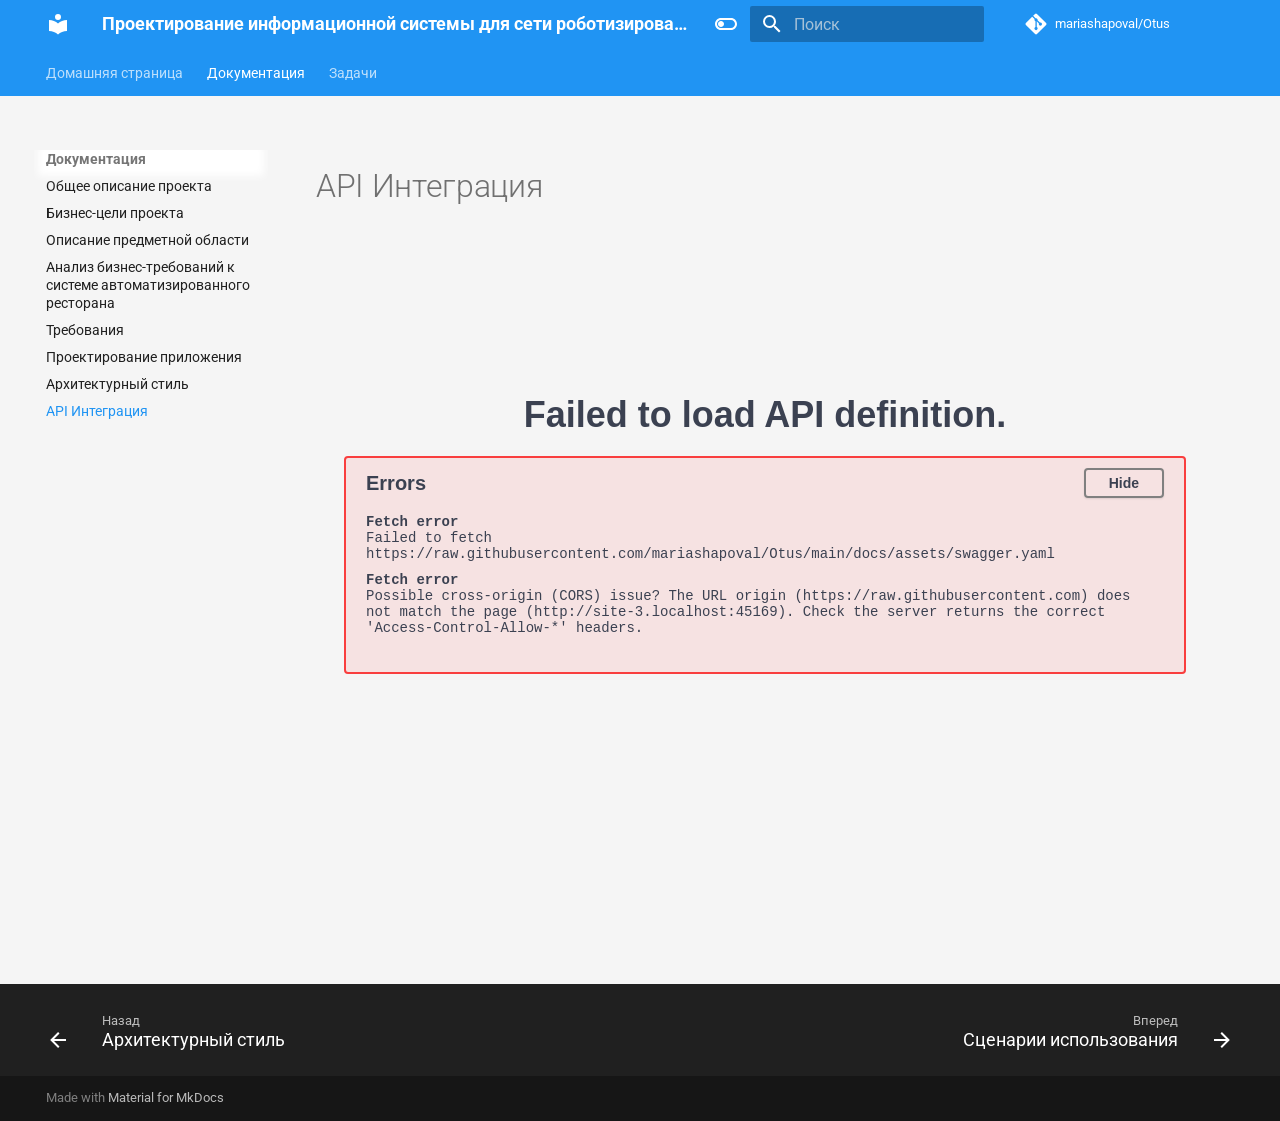
==== commit 5a9fdaea: "Deployed 1c6111e with MkDocs version: 1.6.0" ====
--- a/api/index.html
+++ b/api/index.html
@@ -8,9 +8,9 @@
 <link href="../architecture/" rel="prev"/>
 <link href="../uc/" rel="next"/>
 <link href="../assets/images/favicon.png" rel="icon"/>
-<meta content="mkdocs-1.6.0, mkdocs-material-9.5.27" name="generator"/>
+<meta content="mkdocs-1.6.0, mkdocs-material-9.5.31" name="generator"/>
 <title>API Интеграция - Проектирование информационной системы для сети роботизированных ресторанов "Робот и точка"</title>
-<link href="../assets/stylesheets/main.6543a935.min.css" rel="stylesheet"/>
+<link href="../assets/stylesheets/main.3cba04c6.min.css" rel="stylesheet"/>
 <link href="../assets/stylesheets/palette.06af60db.min.css" rel="stylesheet"/>
 <link crossorigin="" href="https://fonts.gstatic.com" rel="preconnect"/>
 <link href="https://fonts.googleapis.com/css?family=Roboto:300,300i,400,400i,700,700i%7CRoboto+Mono:400,400i,700,700i&amp;display=fallback" rel="stylesheet"/>
@@ -98,7 +98,7 @@
 <div class="md-header__source">
 <a class="md-source" data-md-component="source" href="https://github.com/mariashapoval/Otus" title="Перейти к репозиторию">
 <div class="md-source__icon md-icon">
-<svg viewbox="0 0 448 512" xmlns="http://www.w3.org/2000/svg"><!--! Font Awesome Free 6.5.2 by @fontawesome - https://fontawesome.com License - https://fontawesome.com/license/free (Icons: CC BY 4.0, Fonts: SIL OFL 1.1, Code: MIT License) Copyright 2024 Fonticons, Inc.--><path d="M439.55 236.05 244 40.45a28.87 28.87 0 0 0-40.81 0l-40.66 40.63 51.52 51.52c27.06-9.14 52.68 16.77 43.39 43.68l49.66 49.66c34.23-11.8 61.18 31 35.47 56.69-26.49 26.49-70.21-2.87-56-37.34L240.22 199v121.85c25.3 12.54 22.26 41.85 9.08 55a34.34 34.34 0 0 1-48.55 0c-17.57-17.6-11.07-46.91 11.25-56v-123c-20.8-8.51-24.6-30.74-18.64-45L142.57 101 8.45 235.14a28.86 28.86 0 0 0 0 40.81l195.61 195.6a28.86 28.86 0 0 0 40.8 0l194.69-194.69a28.86 28.86 0 0 0 0-40.81z"></path></svg>
+<svg viewbox="0 0 448 512" xmlns="http://www.w3.org/2000/svg"><!--! Font Awesome Free 6.6.0 by @fontawesome - https://fontawesome.com License - https://fontawesome.com/license/free (Icons: CC BY 4.0, Fonts: SIL OFL 1.1, Code: MIT License) Copyright 2024 Fonticons, Inc.--><path d="M439.55 236.05 244 40.45a28.87 28.87 0 0 0-40.81 0l-40.66 40.63 51.52 51.52c27.06-9.14 52.68 16.77 43.39 43.68l49.66 49.66c34.23-11.8 61.18 31 35.47 56.69-26.49 26.49-70.21-2.87-56-37.34L240.22 199v121.85c25.3 12.54 22.26 41.85 9.08 55a34.34 34.34 0 0 1-48.55 0c-17.57-17.6-11.07-46.91 11.25-56v-123c-20.8-8.51-24.6-30.74-18.64-45L142.57 101 8.45 235.14a28.86 28.86 0 0 0 0 40.81l195.61 195.6a28.86 28.86 0 0 0 40.8 0l194.69-194.69a28.86 28.86 0 0 0 0-40.81z"></path></svg>
 </div>
 <div class="md-source__repository">
     mariashapoval/Otus
@@ -159,7 +159,7 @@
 <div class="md-nav__source">
 <a class="md-source" data-md-component="source" href="https://github.com/mariashapoval/Otus" title="Перейти к репозиторию">
 <div class="md-source__icon md-icon">
-<svg viewbox="0 0 448 512" xmlns="http://www.w3.org/2000/svg"><!--! Font Awesome Free 6.5.2 by @fontawesome - https://fontawesome.com License - https://fontawesome.com/license/free (Icons: CC BY 4.0, Fonts: SIL OFL 1.1, Code: MIT License) Copyright 2024 Fonticons, Inc.--><path d="M439.55 236.05 244 40.45a28.87 28.87 0 0 0-40.81 0l-40.66 40.63 51.52 51.52c27.06-9.14 52.68 16.77 43.39 43.68l49.66 49.66c34.23-11.8 61.18 31 35.47 56.69-26.49 26.49-70.21-2.87-56-37.34L240.22 199v121.85c25.3 12.54 22.26 41.85 9.08 55a34.34 34.34 0 0 1-48.55 0c-17.57-17.6-11.07-46.91 11.25-56v-123c-20.8-8.51-24.6-30.74-18.64-45L142.57 101 8.45 235.14a28.86 28.86 0 0 0 0 40.81l195.61 195.6a28.86 28.86 0 0 0 40.8 0l194.69-194.69a28.86 28.86 0 0 0 0-40.81z"></path></svg>
+<svg viewbox="0 0 448 512" xmlns="http://www.w3.org/2000/svg"><!--! Font Awesome Free 6.6.0 by @fontawesome - https://fontawesome.com License - https://fontawesome.com/license/free (Icons: CC BY 4.0, Fonts: SIL OFL 1.1, Code: MIT License) Copyright 2024 Fonticons, Inc.--><path d="M439.55 236.05 244 40.45a28.87 28.87 0 0 0-40.81 0l-40.66 40.63 51.52 51.52c27.06-9.14 52.68 16.77 43.39 43.68l49.66 49.66c34.23-11.8 61.18 31 35.47 56.69-26.49 26.49-70.21-2.87-56-37.34L240.22 199v121.85c25.3 12.54 22.26 41.85 9.08 55a34.34 34.34 0 0 1-48.55 0c-17.57-17.6-11.07-46.91 11.25-56v-123c-20.8-8.51-24.6-30.74-18.64-45L142.57 101 8.45 235.14a28.86 28.86 0 0 0 0 40.81l195.61 195.6a28.86 28.86 0 0 0 40.8 0l194.69-194.69a28.86 28.86 0 0 0 0-40.81z"></path></svg>
 </div>
 <div class="md-source__repository">
     mariashapoval/Otus
@@ -348,7 +348,7 @@
 <div class="md-dialog__inner md-typeset"></div>
 </div>
 <script id="__config" type="application/json">{"base": "..", "features": ["navigation.instant", "navigation.tracking", "navigation.expand", "navigation.path", "navigation.top", "navigation.footer", "navigation.tabs", "navigation.indexes", "toc.integrate", "toc.follow", "search.highlight", "search.suggest", "content.code.copy"], "search": "../assets/javascripts/workers/search.b8dbb3d2.min.js", "translations": {"clipboard.copied": "\u0421\u043a\u043e\u043f\u0438\u0440\u043e\u0432\u0430\u043d\u043e \u0432 \u0431\u0443\u0444\u0435\u0440", "clipboard.copy": "\u041a\u043e\u043f\u0438\u0440\u043e\u0432\u0430\u0442\u044c \u0432 \u0431\u0443\u0444\u0435\u0440", "search.result.more.one": "\u0415\u0449\u0451 1 \u043d\u0430 \u044d\u0442\u043e\u0439 \u0441\u0442\u0440\u0430\u043d\u0438\u0446\u0435", "search.result.more.other": "\u0415\u0449\u0451 # \u043d\u0430 \u044d\u0442\u043e\u0439 \u0441\u0442\u0440\u0430\u043d\u0438\u0446\u0435", "search.result.none": "\u0421\u043e\u0432\u043f\u0430\u0434\u0435\u043d\u0438\u0439 \u043d\u0435 \u043d\u0430\u0439\u0434\u0435\u043d\u043e", "search.result.one": "\u041d\u0430\u0439\u0434\u0435\u043d\u043e 1 \u0441\u043e\u0432\u043f\u0430\u0434\u0435\u043d\u0438\u0435", "search.result.other": "\u041d\u0430\u0439\u0434\u0435\u043d\u043e \u0441\u043e\u0432\u043f\u0430\u0434\u0435\u043d\u0438\u0439: #", "search.result.placeholder": "\u041d\u0430\u0447\u043d\u0438\u0442\u0435 \u043f\u0435\u0447\u0430\u0442\u0430\u0442\u044c \u0434\u043b\u044f \u043f\u043e\u0438\u0441\u043a\u0430", "search.result.term.missing": "\u041e\u0442\u0441\u0443\u0442\u0441\u0442\u0432\u0443\u0435\u0442", "select.version": "\u0412\u044b\u0431\u0435\u0440\u0438\u0442\u0435 \u0432\u0435\u0440\u0441\u0438\u044e"}}</script>
-<script src="../assets/javascripts/bundle.ad660dcc.min.js"></script>
+<script src="../assets/javascripts/bundle.fe8b6f2b.min.js"></script>
 <script>document$.subscribe(() => {
             window.update_swagger_ui_iframe_height = function (id) {
                 var iFrameID = document.getElementById(id);
--- a/assets/stylesheets/main.3cba04c6.min.css
+++ b/assets/stylesheets/main.3cba04c6.min.css
@@ -0,0 +1 @@
+@charset "UTF-8";html{-webkit-text-size-adjust:none;-moz-text-size-adjust:none;text-size-adjust:none;box-sizing:border-box}*,:after,:before{box-sizing:inherit}@media (prefers-reduced-motion){*,:after,:before{transition:none!important}}body{margin:0}a,button,input,label{-webkit-tap-highlight-color:transparent}a{color:inherit;text-decoration:none}hr{border:0;box-sizing:initial;display:block;height:.05rem;overflow:visible;padding:0}small{font-size:80%}sub,sup{line-height:1em}img{border-style:none}table{border-collapse:initial;border-spacing:0}td,th{font-weight:400;vertical-align:top}button{background:#0000;border:0;font-family:inherit;font-size:inherit;margin:0;padding:0}input{border:0;outline:none}:root{--md-primary-fg-color:#4051b5;--md-primary-fg-color--light:#5d6cc0;--md-primary-fg-color--dark:#303fa1;--md-primary-bg-color:#fff;--md-primary-bg-color--light:#ffffffb3;--md-accent-fg-color:#526cfe;--md-accent-fg-color--transparent:#526cfe1a;--md-accent-bg-color:#fff;--md-accent-bg-color--light:#ffffffb3}[data-md-color-scheme=default]{color-scheme:light}[data-md-color-scheme=default] img[src$="#gh-dark-mode-only"],[data-md-color-scheme=default] img[src$="#only-dark"]{display:none}:root,[data-md-color-scheme=default]{--md-hue:225deg;--md-default-fg-color:#000000de;--md-default-fg-color--light:#0000008a;--md-default-fg-color--lighter:#00000052;--md-default-fg-color--lightest:#00000012;--md-default-bg-color:#fff;--md-default-bg-color--light:#ffffffb3;--md-default-bg-color--lighter:#ffffff4d;--md-default-bg-color--lightest:#ffffff1f;--md-code-fg-color:#36464e;--md-code-bg-color:#f5f5f5;--md-code-hl-color:#4287ff;--md-code-hl-color--light:#4287ff1a;--md-code-hl-number-color:#d52a2a;--md-code-hl-special-color:#db1457;--md-code-hl-function-color:#a846b9;--md-code-hl-constant-color:#6e59d9;--md-code-hl-keyword-color:#3f6ec6;--md-code-hl-string-color:#1c7d4d;--md-code-hl-name-color:var(--md-code-fg-color);--md-code-hl-operator-color:var(--md-default-fg-color--light);--md-code-hl-punctuation-color:var(--md-default-fg-color--light);--md-code-hl-comment-color:var(--md-default-fg-color--light);--md-code-hl-generic-color:var(--md-default-fg-color--light);--md-code-hl-variable-color:var(--md-default-fg-color--light);--md-typeset-color:var(--md-default-fg-color);--md-typeset-a-color:var(--md-primary-fg-color);--md-typeset-del-color:#f5503d26;--md-typeset-ins-color:#0bd57026;--md-typeset-kbd-color:#fafafa;--md-typeset-kbd-accent-color:#fff;--md-typeset-kbd-border-color:#b8b8b8;--md-typeset-mark-color:#ffff0080;--md-typeset-table-color:#0000001f;--md-typeset-table-color--light:rgba(0,0,0,.035);--md-admonition-fg-color:var(--md-default-fg-color);--md-admonition-bg-color:var(--md-default-bg-color);--md-warning-fg-color:#000000de;--md-warning-bg-color:#ff9;--md-footer-fg-color:#fff;--md-footer-fg-color--light:#ffffffb3;--md-footer-fg-color--lighter:#ffffff73;--md-footer-bg-color:#000000de;--md-footer-bg-color--dark:#00000052;--md-shadow-z1:0 0.2rem 0.5rem #0000000d,0 0 0.05rem #0000001a;--md-shadow-z2:0 0.2rem 0.5rem #0000001a,0 0 0.05rem #00000040;--md-shadow-z3:0 0.2rem 0.5rem #0003,0 0 0.05rem #00000059}.md-icon svg{fill:currentcolor;display:block;height:1.2rem;width:1.2rem}body{-webkit-font-smoothing:antialiased;-moz-osx-font-smoothing:grayscale;--md-text-font-family:var(--md-text-font,_),-apple-system,BlinkMacSystemFont,Helvetica,Arial,sans-serif;--md-code-font-family:var(--md-code-font,_),SFMono-Regular,Consolas,Menlo,monospace}aside,body,input{font-feature-settings:"kern","liga";color:var(--md-typeset-color);font-family:var(--md-text-font-family)}code,kbd,pre{font-feature-settings:"kern";font-family:var(--md-code-font-family)}:root{--md-typeset-table-sort-icon:url('data:image/svg+xml;charset=utf-8,<svg xmlns="http://www.w3.org/2000/svg" viewBox="0 0 24 24"><path d="m18 21-4-4h3V7h-3l4-4 4 4h-3v10h3M2 19v-2h10v2M2 13v-2h7v2M2 7V5h4v2H2Z"/></svg>');--md-typeset-table-sort-icon--asc:url('data:image/svg+xml;charset=utf-8,<svg xmlns="http://www.w3.org/2000/svg" viewBox="0 0 24 24"><path d="M19 17h3l-4 4-4-4h3V3h2M2 17h10v2H2M6 5v2H2V5m0 6h7v2H2v-2Z"/></svg>');--md-typeset-table-sort-icon--desc:url('data:image/svg+xml;charset=utf-8,<svg xmlns="http://www.w3.org/2000/svg" viewBox="0 0 24 24"><path d="M19 7h3l-4-4-4 4h3v14h2M2 17h10v2H2M6 5v2H2V5m0 6h7v2H2v-2Z"/></svg>')}.md-typeset{-webkit-print-color-adjust:exact;color-adjust:exact;font-size:.8rem;line-height:1.6}@media print{.md-typeset{font-size:.68rem}}.md-typeset blockquote,.md-typeset dl,.md-typeset figure,.md-typeset ol,.md-typeset pre,.md-typeset ul{margin-bottom:1em;margin-top:1em}.md-typeset h1{color:var(--md-default-fg-color--light);font-size:2em;line-height:1.3;margin:0 0 1.25em}.md-typeset h1,.md-typeset h2{font-weight:300;letter-spacing:-.01em}.md-typeset h2{font-size:1.5625em;line-height:1.4;margin:1.6em 0 .64em}.md-typeset h3{font-size:1.25em;font-weight:400;letter-spacing:-.01em;line-height:1.5;margin:1.6em 0 .8em}.md-typeset h2+h3{margin-top:.8em}.md-typeset h4{font-weight:700;letter-spacing:-.01em;margin:1em 0}.md-typeset h5,.md-typeset h6{color:var(--md-default-fg-color--light);font-size:.8em;font-weight:700;letter-spacing:-.01em;margin:1.25em 0}.md-typeset h5{text-transform:uppercase}.md-typeset hr{border-bottom:.05rem solid var(--md-default-fg-color--lightest);display:flow-root;margin:1.5em 0}.md-typeset a{color:var(--md-typeset-a-color);word-break:break-word}.md-typeset a,.md-typeset a:before{transition:color 125ms}.md-typeset a:focus,.md-typeset a:hover{color:var(--md-accent-fg-color)}.md-typeset a:focus code,.md-typeset a:hover code{background-color:var(--md-accent-fg-color--transparent)}.md-typeset a code{color:currentcolor;transition:background-color 125ms}.md-typeset a.focus-visible{outline-color:var(--md-accent-fg-color);outline-offset:.2rem}.md-typeset code,.md-typeset kbd,.md-typeset pre{color:var(--md-code-fg-color);direction:ltr;font-variant-ligatures:none}@media print{.md-typeset code,.md-typeset kbd,.md-typeset pre{white-space:pre-wrap}}.md-typeset code{background-color:var(--md-code-bg-color);border-radius:.1rem;-webkit-box-decoration-break:clone;box-decoration-break:clone;font-size:.85em;padding:0 .2941176471em;word-break:break-word}.md-typeset code:not(.focus-visible){-webkit-tap-highlight-color:transparent;outline:none}.md-typeset pre{display:flow-root;line-height:1.4;position:relative}.md-typeset pre>code{-webkit-box-decoration-break:slice;box-decoration-break:slice;box-shadow:none;display:block;margin:0;outline-color:var(--md-accent-fg-color);overflow:auto;padding:.7720588235em 1.1764705882em;scrollbar-color:var(--md-default-fg-color--lighter) #0000;scrollbar-width:thin;touch-action:auto;word-break:normal}.md-typeset pre>code:hover{scrollbar-color:var(--md-accent-fg-color) #0000}.md-typeset pre>code::-webkit-scrollbar{height:.2rem;width:.2rem}.md-typeset pre>code::-webkit-scrollbar-thumb{background-color:var(--md-default-fg-color--lighter)}.md-typeset pre>code::-webkit-scrollbar-thumb:hover{background-color:var(--md-accent-fg-color)}.md-typeset kbd{background-color:var(--md-typeset-kbd-color);border-radius:.1rem;box-shadow:0 .1rem 0 .05rem var(--md-typeset-kbd-border-color),0 .1rem 0 var(--md-typeset-kbd-border-color),0 -.1rem .2rem var(--md-typeset-kbd-accent-color) inset;color:var(--md-default-fg-color);display:inline-block;font-size:.75em;padding:0 .6666666667em;vertical-align:text-top;word-break:break-word}.md-typeset mark{background-color:var(--md-typeset-mark-color);-webkit-box-decoration-break:clone;box-decoration-break:clone;color:inherit;word-break:break-word}.md-typeset abbr{border-bottom:.05rem dotted var(--md-default-fg-color--light);cursor:help;text-decoration:none}.md-typeset small{opacity:.75}[dir=ltr] .md-typeset sub,[dir=ltr] .md-typeset sup{margin-left:.078125em}[dir=rtl] .md-typeset sub,[dir=rtl] .md-typeset sup{margin-right:.078125em}[dir=ltr] .md-typeset blockquote{padding-left:.6rem}[dir=rtl] .md-typeset blockquote{padding-right:.6rem}[dir=ltr] .md-typeset blockquote{border-left:.2rem solid var(--md-default-fg-color--lighter)}[dir=rtl] .md-typeset blockquote{border-right:.2rem solid var(--md-default-fg-color--lighter)}.md-typeset blockquote{color:var(--md-default-fg-color--light);margin-left:0;margin-right:0}.md-typeset ul{list-style-type:disc}[dir=ltr] .md-typeset ol,[dir=ltr] .md-typeset ul{margin-left:.625em}[dir=rtl] .md-typeset ol,[dir=rtl] .md-typeset ul{margin-right:.625em}.md-typeset ol,.md-typeset ul{padding:0}.md-typeset ol:not([hidden]),.md-typeset ul:not([hidden]){display:flow-root}.md-typeset ol ol,.md-typeset ul ol{list-style-type:lower-alpha}.md-typeset ol ol ol,.md-typeset ul ol ol{list-style-type:lower-roman}[dir=ltr] .md-typeset ol li,[dir=ltr] .md-typeset ul li{margin-left:1.25em}[dir=rtl] .md-typeset ol li,[dir=rtl] .md-typeset ul li{margin-right:1.25em}.md-typeset ol li,.md-typeset ul li{margin-bottom:.5em}.md-typeset ol li blockquote,.md-typeset ol li p,.md-typeset ul li blockquote,.md-typeset ul li p{margin:.5em 0}.md-typeset ol li:last-child,.md-typeset ul li:last-child{margin-bottom:0}[dir=ltr] .md-typeset ol li ol,[dir=ltr] .md-typeset ol li ul,[dir=ltr] .md-typeset ul li ol,[dir=ltr] .md-typeset ul li ul{margin-left:.625em}[dir=rtl] .md-typeset ol li ol,[dir=rtl] .md-typeset ol li ul,[dir=rtl] .md-typeset ul li ol,[dir=rtl] .md-typeset ul li ul{margin-right:.625em}.md-typeset ol li ol,.md-typeset ol li ul,.md-typeset ul li ol,.md-typeset ul li ul{margin-bottom:.5em;margin-top:.5em}[dir=ltr] .md-typeset dd{margin-left:1.875em}[dir=rtl] .md-typeset dd{margin-right:1.875em}.md-typeset dd{margin-bottom:1.5em;margin-top:1em}.md-typeset img,.md-typeset svg,.md-typeset video{height:auto;max-width:100%}.md-typeset img[align=left]{margin:1em 1em 1em 0}.md-typeset img[align=right]{margin:1em 0 1em 1em}.md-typeset img[align]:only-child{margin-top:0}.md-typeset figure{display:flow-root;margin:1em auto;max-width:100%;text-align:center;width:-moz-fit-content;width:fit-content}.md-typeset figure img{display:block;margin:0 auto}.md-typeset figcaption{font-style:italic;margin:1em auto;max-width:24rem}.md-typeset iframe{max-width:100%}.md-typeset table:not([class]){background-color:var(--md-default-bg-color);border:.05rem solid var(--md-typeset-table-color);border-radius:.1rem;display:inline-block;font-size:.64rem;max-width:100%;overflow:auto;touch-action:auto}@media print{.md-typeset table:not([class]){display:table}}.md-typeset table:not([class])+*{margin-top:1.5em}.md-typeset table:not([class]) td>:first-child,.md-typeset table:not([class]) th>:first-child{margin-top:0}.md-typeset table:not([class]) td>:last-child,.md-typeset table:not([class]) th>:last-child{margin-bottom:0}.md-typeset table:not([class]) td:not([align]),.md-typeset table:not([class]) th:not([align]){text-align:left}[dir=rtl] .md-typeset table:not([class]) td:not([align]),[dir=rtl] .md-typeset table:not([class]) th:not([align]){text-align:right}.md-typeset table:not([class]) th{font-weight:700;min-width:5rem;padding:.9375em 1.25em;vertical-align:top}.md-typeset table:not([class]) td{border-top:.05rem solid var(--md-typeset-table-color);padding:.9375em 1.25em;vertical-align:top}.md-typeset table:not([class]) tbody tr{transition:background-color 125ms}.md-typeset table:not([class]) tbody tr:hover{background-color:var(--md-typeset-table-color--light);box-shadow:0 .05rem 0 var(--md-default-bg-color) inset}.md-typeset table:not([class]) a{word-break:normal}.md-typeset table th[role=columnheader]{cursor:pointer}[dir=ltr] .md-typeset table th[role=columnheader]:after{margin-left:.5em}[dir=rtl] .md-typeset table th[role=columnheader]:after{margin-right:.5em}.md-typeset table th[role=columnheader]:after{content:"";display:inline-block;height:1.2em;-webkit-mask-image:var(--md-typeset-table-sort-icon);mask-image:var(--md-typeset-table-sort-icon);-webkit-mask-repeat:no-repeat;mask-repeat:no-repeat;-webkit-mask-size:contain;mask-size:contain;transition:background-color 125ms;vertical-align:text-bottom;width:1.2em}.md-typeset table th[role=columnheader]:hover:after{background-color:var(--md-default-fg-color--lighter)}.md-typeset table th[role=columnheader][aria-sort=ascending]:after{background-color:var(--md-default-fg-color--light);-webkit-mask-image:var(--md-typeset-table-sort-icon--asc);mask-image:var(--md-typeset-table-sort-icon--asc)}.md-typeset table th[role=columnheader][aria-sort=descending]:after{background-color:var(--md-default-fg-color--light);-webkit-mask-image:var(--md-typeset-table-sort-icon--desc);mask-image:var(--md-typeset-table-sort-icon--desc)}.md-typeset__scrollwrap{margin:1em -.8rem;overflow-x:auto;touch-action:auto}.md-typeset__table{display:inline-block;margin-bottom:.5em;padding:0 .8rem}@media print{.md-typeset__table{display:block}}html .md-typeset__table table{display:table;margin:0;overflow:hidden;width:100%}@media screen and (max-width:44.984375em){.md-content__inner>pre{margin:1em -.8rem}.md-content__inner>pre code{border-radius:0}}.md-typeset .md-author{border-radius:100%;display:block;flex-shrink:0;height:1.6rem;overflow:hidden;position:relative;transition:color 125ms,transform 125ms;width:1.6rem}.md-typeset .md-author img{display:block}.md-typeset .md-author--more{background:var(--md-default-fg-color--lightest);color:var(--md-default-fg-color--lighter);font-size:.6rem;font-weight:700;line-height:1.6rem;text-align:center}.md-typeset .md-author--long{height:2.4rem;width:2.4rem}.md-typeset a.md-author{transform:scale(1)}.md-typeset a.md-author img{border-radius:100%;filter:grayscale(100%) opacity(75%);transition:filter 125ms}.md-typeset a.md-author:focus,.md-typeset a.md-author:hover{transform:scale(1.1);z-index:1}.md-typeset a.md-author:focus img,.md-typeset a.md-author:hover img{filter:grayscale(0)}.md-banner{background-color:var(--md-footer-bg-color);color:var(--md-footer-fg-color);overflow:auto}@media print{.md-banner{display:none}}.md-banner--warning{background-color:var(--md-warning-bg-color);color:var(--md-warning-fg-color)}.md-banner__inner{font-size:.7rem;margin:.6rem auto;padding:0 .8rem}[dir=ltr] .md-banner__button{float:right}[dir=rtl] .md-banner__button{float:left}.md-banner__button{color:inherit;cursor:pointer;transition:opacity .25s}.no-js .md-banner__button{display:none}.md-banner__button:hover{opacity:.7}html{font-size:125%;height:100%;overflow-x:hidden}@media screen and (min-width:100em){html{font-size:137.5%}}@media screen and (min-width:125em){html{font-size:150%}}body{background-color:var(--md-default-bg-color);display:flex;flex-direction:column;font-size:.5rem;min-height:100%;position:relative;width:100%}@media print{body{display:block}}@media screen and (max-width:59.984375em){body[data-md-scrolllock]{position:fixed}}.md-grid{margin-left:auto;margin-right:auto;max-width:61rem}.md-container{display:flex;flex-direction:column;flex-grow:1}@media print{.md-container{display:block}}.md-main{flex-grow:1}.md-main__inner{display:flex;height:100%;margin-top:1.5rem}.md-ellipsis{overflow:hidden;text-overflow:ellipsis}.md-toggle{display:none}.md-option{height:0;opacity:0;position:absolute;width:0}.md-option:checked+label:not([hidden]){display:block}.md-option.focus-visible+label{outline-color:var(--md-accent-fg-color);outline-style:auto}.md-skip{background-color:var(--md-default-fg-color);border-radius:.1rem;color:var(--md-default-bg-color);font-size:.64rem;margin:.5rem;opacity:0;outline-color:var(--md-accent-fg-color);padding:.3rem .5rem;position:fixed;transform:translateY(.4rem);z-index:-1}.md-skip:focus{opacity:1;transform:translateY(0);transition:transform .25s cubic-bezier(.4,0,.2,1),opacity 175ms 75ms;z-index:10}@page{margin:25mm}:root{--md-clipboard-icon:url('data:image/svg+xml;charset=utf-8,<svg xmlns="http://www.w3.org/2000/svg" viewBox="0 0 24 24"><path d="M19 21H8V7h11m0-2H8a2 2 0 0 0-2 2v14a2 2 0 0 0 2 2h11a2 2 0 0 0 2-2V7a2 2 0 0 0-2-2m-3-4H4a2 2 0 0 0-2 2v14h2V3h12V1Z"/></svg>')}.md-clipboard{border-radius:.1rem;color:var(--md-default-fg-color--lightest);cursor:pointer;height:1.5em;outline-color:var(--md-accent-fg-color);outline-offset:.1rem;position:absolute;right:.5em;top:.5em;transition:color .25s;width:1.5em;z-index:1}@media print{.md-clipboard{display:none}}.md-clipboard:not(.focus-visible){-webkit-tap-highlight-color:transparent;outline:none}:hover>.md-clipboard{color:var(--md-default-fg-color--light)}.md-clipboard:focus,.md-clipboard:hover{color:var(--md-accent-fg-color)}.md-clipboard:after{background-color:currentcolor;content:"";display:block;height:1.125em;margin:0 auto;-webkit-mask-image:var(--md-clipboard-icon);mask-image:var(--md-clipboard-icon);-webkit-mask-position:center;mask-position:center;-webkit-mask-repeat:no-repeat;mask-repeat:no-repeat;-webkit-mask-size:contain;mask-size:contain;width:1.125em}.md-clipboard--inline{cursor:pointer}.md-clipboard--inline code{transition:color .25s,background-color .25s}.md-clipboard--inline:focus code,.md-clipboard--inline:hover code{background-color:var(--md-accent-fg-color--transparent);color:var(--md-accent-fg-color)}.md-typeset .md-code__content{display:grid}@keyframes consent{0%{opacity:0;transform:translateY(100%)}to{opacity:1;transform:translateY(0)}}@keyframes overlay{0%{opacity:0}to{opacity:1}}.md-consent__overlay{animation:overlay .25s both;-webkit-backdrop-filter:blur(.1rem);backdrop-filter:blur(.1rem);background-color:#0000008a;height:100%;opacity:1;position:fixed;top:0;width:100%;z-index:5}.md-consent__inner{animation:consent .5s cubic-bezier(.1,.7,.1,1) both;background-color:var(--md-default-bg-color);border:0;border-radius:.1rem;bottom:0;box-shadow:0 0 .2rem #0000001a,0 .2rem .4rem #0003;max-height:100%;overflow:auto;padding:0;position:fixed;width:100%;z-index:5}.md-consent__form{padding:.8rem}.md-consent__settings{display:none;margin:1em 0}input:checked+.md-consent__settings{display:block}.md-consent__controls{margin-bottom:.8rem}.md-typeset .md-consent__controls .md-button{display:inline}@media screen and (max-width:44.984375em){.md-typeset .md-consent__controls .md-button{display:block;margin-top:.4rem;text-align:center;width:100%}}.md-consent label{cursor:pointer}.md-content{flex-grow:1;min-width:0}.md-content__inner{margin:0 .8rem 1.2rem;padding-top:.6rem}@media screen and (min-width:76.25em){[dir=ltr] .md-sidebar--primary:not([hidden])~.md-content>.md-content__inner{margin-left:1.2rem}[dir=ltr] .md-sidebar--secondary:not([hidden])~.md-content>.md-content__inner,[dir=rtl] .md-sidebar--primary:not([hidden])~.md-content>.md-content__inner{margin-right:1.2rem}[dir=rtl] .md-sidebar--secondary:not([hidden])~.md-content>.md-content__inner{margin-left:1.2rem}}.md-content__inner:before{content:"";display:block;height:.4rem}.md-content__inner>:last-child{margin-bottom:0}[dir=ltr] .md-content__button{float:right}[dir=rtl] .md-content__button{float:left}[dir=ltr] .md-content__button{margin-left:.4rem}[dir=rtl] .md-content__button{margin-right:.4rem}.md-content__button{margin:.4rem 0;padding:0}@media print{.md-content__button{display:none}}.md-typeset .md-content__button{color:var(--md-default-fg-color--lighter)}.md-content__button svg{display:inline;vertical-align:top}[dir=rtl] .md-content__button svg{transform:scaleX(-1)}[dir=ltr] .md-dialog{right:.8rem}[dir=rtl] .md-dialog{left:.8rem}.md-dialog{background-color:var(--md-default-fg-color);border-radius:.1rem;bottom:.8rem;box-shadow:var(--md-shadow-z3);min-width:11.1rem;opacity:0;padding:.4rem .6rem;pointer-events:none;position:fixed;transform:translateY(100%);transition:transform 0ms .4s,opacity .4s;z-index:4}@media print{.md-dialog{display:none}}.md-dialog--active{opacity:1;pointer-events:auto;transform:translateY(0);transition:transform .4s cubic-bezier(.075,.85,.175,1),opacity .4s}.md-dialog__inner{color:var(--md-default-bg-color);font-size:.7rem}.md-feedback{margin:2em 0 1em;text-align:center}.md-feedback fieldset{border:none;margin:0;padding:0}.md-feedback__title{font-weight:700;margin:1em auto}.md-feedback__inner{position:relative}.md-feedback__list{display:flex;flex-wrap:wrap;place-content:baseline center;position:relative}.md-feedback__list:hover .md-icon:not(:disabled){color:var(--md-default-fg-color--lighter)}:disabled .md-feedback__list{min-height:1.8rem}.md-feedback__icon{color:var(--md-default-fg-color--light);cursor:pointer;flex-shrink:0;margin:0 .1rem;transition:color 125ms}.md-feedback__icon:not(:disabled).md-icon:hover{color:var(--md-accent-fg-color)}.md-feedback__icon:disabled{color:var(--md-default-fg-color--lightest);pointer-events:none}.md-feedback__note{opacity:0;position:relative;transform:translateY(.4rem);transition:transform .4s cubic-bezier(.1,.7,.1,1),opacity .15s}.md-feedback__note>*{margin:0 auto;max-width:16rem}:disabled .md-feedback__note{opacity:1;transform:translateY(0)}.md-footer{background-color:var(--md-footer-bg-color);color:var(--md-footer-fg-color)}@media print{.md-footer{display:none}}.md-footer__inner{justify-content:space-between;overflow:auto;padding:.2rem}.md-footer__inner:not([hidden]){display:flex}.md-footer__link{align-items:end;display:flex;flex-grow:0.01;margin-bottom:.4rem;margin-top:1rem;max-width:100%;outline-color:var(--md-accent-fg-color);overflow:hidden;transition:opacity .25s}.md-footer__link:focus,.md-footer__link:hover{opacity:.7}[dir=rtl] .md-footer__link svg{transform:scaleX(-1)}@media screen and (max-width:44.984375em){.md-footer__link--prev{flex-shrink:0}.md-footer__link--prev .md-footer__title{display:none}}[dir=ltr] .md-footer__link--next{margin-left:auto}[dir=rtl] .md-footer__link--next{margin-right:auto}.md-footer__link--next{text-align:right}[dir=rtl] .md-footer__link--next{text-align:left}.md-footer__title{flex-grow:1;font-size:.9rem;margin-bottom:.7rem;max-width:calc(100% - 2.4rem);padding:0 1rem;white-space:nowrap}.md-footer__button{margin:.2rem;padding:.4rem}.md-footer__direction{font-size:.64rem;opacity:.7}.md-footer-meta{background-color:var(--md-footer-bg-color--dark)}.md-footer-meta__inner{display:flex;flex-wrap:wrap;justify-content:space-between;padding:.2rem}html .md-footer-meta.md-typeset a{color:var(--md-footer-fg-color--light)}html .md-footer-meta.md-typeset a:focus,html .md-footer-meta.md-typeset a:hover{color:var(--md-footer-fg-color)}.md-copyright{color:var(--md-footer-fg-color--lighter);font-size:.64rem;margin:auto .6rem;padding:.4rem 0;width:100%}@media screen and (min-width:45em){.md-copyright{width:auto}}.md-copyright__highlight{color:var(--md-footer-fg-color--light)}.md-social{display:inline-flex;gap:.2rem;margin:0 .4rem;padding:.2rem 0 .6rem}@media screen and (min-width:45em){.md-social{padding:.6rem 0}}.md-social__link{display:inline-block;height:1.6rem;text-align:center;width:1.6rem}.md-social__link:before{line-height:1.9}.md-social__link svg{fill:currentcolor;max-height:.8rem;vertical-align:-25%}.md-typeset .md-button{border:.1rem solid;border-radius:.1rem;color:var(--md-primary-fg-color);cursor:pointer;display:inline-block;font-weight:700;padding:.625em 2em;transition:color 125ms,background-color 125ms,border-color 125ms}.md-typeset .md-button--primary{background-color:var(--md-primary-fg-color);border-color:var(--md-primary-fg-color);color:var(--md-primary-bg-color)}.md-typeset .md-button:focus,.md-typeset .md-button:hover{background-color:var(--md-accent-fg-color);border-color:var(--md-accent-fg-color);color:var(--md-accent-bg-color)}[dir=ltr] .md-typeset .md-input{border-top-left-radius:.1rem}[dir=ltr] .md-typeset .md-input,[dir=rtl] .md-typeset .md-input{border-top-right-radius:.1rem}[dir=rtl] .md-typeset .md-input{border-top-left-radius:.1rem}.md-typeset .md-input{border-bottom:.1rem solid var(--md-default-fg-color--lighter);box-shadow:var(--md-shadow-z1);font-size:.8rem;height:1.8rem;padding:0 .6rem;transition:border .25s,box-shadow .25s}.md-typeset .md-input:focus,.md-typeset .md-input:hover{border-bottom-color:var(--md-accent-fg-color);box-shadow:var(--md-shadow-z2)}.md-typeset .md-input--stretch{width:100%}.md-header{background-color:var(--md-primary-fg-color);box-shadow:0 0 .2rem #0000,0 .2rem .4rem #0000;color:var(--md-primary-bg-color);display:block;left:0;position:sticky;right:0;top:0;z-index:4}@media print{.md-header{display:none}}.md-header[hidden]{transform:translateY(-100%);transition:transform .25s cubic-bezier(.8,0,.6,1),box-shadow .25s}.md-header--shadow{box-shadow:0 0 .2rem #0000001a,0 .2rem .4rem #0003;transition:transform .25s cubic-bezier(.1,.7,.1,1),box-shadow .25s}.md-header__inner{align-items:center;display:flex;padding:0 .2rem}.md-header__button{color:currentcolor;cursor:pointer;margin:.2rem;outline-color:var(--md-accent-fg-color);padding:.4rem;position:relative;transition:opacity .25s;vertical-align:middle;z-index:1}.md-header__button:hover{opacity:.7}.md-header__button:not([hidden]){display:inline-block}.md-header__button:not(.focus-visible){-webkit-tap-highlight-color:transparent;outline:none}.md-header__button.md-logo{margin:.2rem;padding:.4rem}@media screen and (max-width:76.234375em){.md-header__button.md-logo{display:none}}.md-header__button.md-logo img,.md-header__button.md-logo svg{fill:currentcolor;display:block;height:1.2rem;width:auto}@media screen and (min-width:60em){.md-header__button[for=__search]{display:none}}.no-js .md-header__button[for=__search]{display:none}[dir=rtl] .md-header__button[for=__search] svg{transform:scaleX(-1)}@media screen and (min-width:76.25em){.md-header__button[for=__drawer]{display:none}}.md-header__topic{display:flex;max-width:100%;position:absolute;transition:transform .4s cubic-bezier(.1,.7,.1,1),opacity .15s;white-space:nowrap}.md-header__topic+.md-header__topic{opacity:0;pointer-events:none;transform:translateX(1.25rem);transition:transform .4s cubic-bezier(1,.7,.1,.1),opacity .15s;z-index:-1}[dir=rtl] .md-header__topic+.md-header__topic{transform:translateX(-1.25rem)}.md-header__topic:first-child{font-weight:700}[dir=ltr] .md-header__title{margin-left:1rem;margin-right:.4rem}[dir=rtl] .md-header__title{margin-left:.4rem;margin-right:1rem}.md-header__title{flex-grow:1;font-size:.9rem;height:2.4rem;line-height:2.4rem}.md-header__title--active .md-header__topic{opacity:0;pointer-events:none;transform:translateX(-1.25rem);transition:transform .4s cubic-bezier(1,.7,.1,.1),opacity .15s;z-index:-1}[dir=rtl] .md-header__title--active .md-header__topic{transform:translateX(1.25rem)}.md-header__title--active .md-header__topic+.md-header__topic{opacity:1;pointer-events:auto;transform:translateX(0);transition:transform .4s cubic-bezier(.1,.7,.1,1),opacity .15s;z-index:0}.md-header__title>.md-header__ellipsis{height:100%;position:relative;width:100%}.md-header__option{display:flex;flex-shrink:0;max-width:100%;transition:max-width 0ms .25s,opacity .25s .25s;white-space:nowrap}[data-md-toggle=search]:checked~.md-header .md-header__option{max-width:0;opacity:0;transition:max-width 0ms,opacity 0ms}.md-header__option>input{bottom:0}.md-header__source{display:none}@media screen and (min-width:60em){[dir=ltr] .md-header__source{margin-left:1rem}[dir=rtl] .md-header__source{margin-right:1rem}.md-header__source{display:block;max-width:11.7rem;width:11.7rem}}@media screen and (min-width:76.25em){[dir=ltr] .md-header__source{margin-left:1.4rem}[dir=rtl] .md-header__source{margin-right:1.4rem}}.md-meta{color:var(--md-default-fg-color--light);font-size:.7rem;line-height:1.3}.md-meta__list{display:inline-flex;flex-wrap:wrap;list-style:none;margin:0;padding:0}.md-meta__item:not(:last-child):after{content:"·";margin-left:.2rem;margin-right:.2rem}.md-meta__link{color:var(--md-typeset-a-color)}.md-meta__link:focus,.md-meta__link:hover{color:var(--md-accent-fg-color)}.md-draft{background-color:#ff1744;border-radius:.125em;color:#fff;display:inline-block;font-weight:700;padding-left:.5714285714em;padding-right:.5714285714em}:root{--md-nav-icon--prev:url('data:image/svg+xml;charset=utf-8,<svg xmlns="http://www.w3.org/2000/svg" viewBox="0 0 24 24"><path d="M20 11v2H8l5.5 5.5-1.42 1.42L4.16 12l7.92-7.92L13.5 5.5 8 11h12Z"/></svg>');--md-nav-icon--next:url('data:image/svg+xml;charset=utf-8,<svg xmlns="http://www.w3.org/2000/svg" viewBox="0 0 24 24"><path d="M8.59 16.58 13.17 12 8.59 7.41 10 6l6 6-6 6-1.41-1.42Z"/></svg>');--md-toc-icon:url('data:image/svg+xml;charset=utf-8,<svg xmlns="http://www.w3.org/2000/svg" viewBox="0 0 24 24"><path d="M3 9h14V7H3v2m0 4h14v-2H3v2m0 4h14v-2H3v2m16 0h2v-2h-2v2m0-10v2h2V7h-2m0 6h2v-2h-2v2Z"/></svg>')}.md-nav{font-size:.7rem;line-height:1.3}.md-nav__title{color:var(--md-default-fg-color--light);display:block;font-weight:700;overflow:hidden;padding:0 .6rem;text-overflow:ellipsis}.md-nav__title .md-nav__button{display:none}.md-nav__title .md-nav__button img{height:100%;width:auto}.md-nav__title .md-nav__button.md-logo img,.md-nav__title .md-nav__button.md-logo svg{fill:currentcolor;display:block;height:2.4rem;max-width:100%;object-fit:contain;width:auto}.md-nav__list{list-style:none;margin:0;padding:0}.md-nav__link{align-items:flex-start;display:flex;gap:.4rem;margin-top:.625em;scroll-snap-align:start;transition:color 125ms}.md-nav__link--passed{color:var(--md-default-fg-color--light)}.md-nav__item .md-nav__link--active,.md-nav__item .md-nav__link--active code{color:var(--md-typeset-a-color)}.md-nav__link .md-ellipsis{position:relative}[dir=ltr] .md-nav__link .md-icon:last-child{margin-left:auto}[dir=rtl] .md-nav__link .md-icon:last-child{margin-right:auto}.md-nav__link svg{fill:currentcolor;flex-shrink:0;height:1.3em;position:relative}.md-nav__link[for]:focus,.md-nav__link[for]:hover,.md-nav__link[href]:focus,.md-nav__link[href]:hover{color:var(--md-accent-fg-color);cursor:pointer}.md-nav__link.focus-visible{outline-color:var(--md-accent-fg-color);outline-offset:.2rem}.md-nav--primary .md-nav__link[for=__toc]{display:none}.md-nav--primary .md-nav__link[for=__toc] .md-icon:after{background-color:currentcolor;display:block;height:100%;-webkit-mask-image:var(--md-toc-icon);mask-image:var(--md-toc-icon);width:100%}.md-nav--primary .md-nav__link[for=__toc]~.md-nav{display:none}.md-nav__container>.md-nav__link{margin-top:0}.md-nav__container>.md-nav__link:first-child{flex-grow:1;min-width:0}.md-nav__icon{flex-shrink:0}.md-nav__source{display:none}@media screen and (max-width:76.234375em){.md-nav--primary,.md-nav--primary .md-nav{background-color:var(--md-default-bg-color);display:flex;flex-direction:column;height:100%;left:0;position:absolute;right:0;top:0;z-index:1}.md-nav--primary .md-nav__item,.md-nav--primary .md-nav__title{font-size:.8rem;line-height:1.5}.md-nav--primary .md-nav__title{background-color:var(--md-default-fg-color--lightest);color:var(--md-default-fg-color--light);cursor:pointer;height:5.6rem;line-height:2.4rem;padding:3rem .8rem .2rem;position:relative;white-space:nowrap}[dir=ltr] .md-nav--primary .md-nav__title .md-nav__icon{left:.4rem}[dir=rtl] .md-nav--primary .md-nav__title .md-nav__icon{right:.4rem}.md-nav--primary .md-nav__title .md-nav__icon{display:block;height:1.2rem;margin:.2rem;position:absolute;top:.4rem;width:1.2rem}.md-nav--primary .md-nav__title .md-nav__icon:after{background-color:currentcolor;content:"";display:block;height:100%;-webkit-mask-image:var(--md-nav-icon--prev);mask-image:var(--md-nav-icon--prev);-webkit-mask-position:center;mask-position:center;-webkit-mask-repeat:no-repeat;mask-repeat:no-repeat;-webkit-mask-size:contain;mask-size:contain;width:100%}.md-nav--primary .md-nav__title~.md-nav__list{background-color:var(--md-default-bg-color);box-shadow:0 .05rem 0 var(--md-default-fg-color--lightest) inset;overflow-y:auto;scroll-snap-type:y mandatory;touch-action:pan-y}.md-nav--primary .md-nav__title~.md-nav__list>:first-child{border-top:0}.md-nav--primary .md-nav__title[for=__drawer]{background-color:var(--md-primary-fg-color);color:var(--md-primary-bg-color);font-weight:700}.md-nav--primary .md-nav__title .md-logo{display:block;left:.2rem;margin:.2rem;padding:.4rem;position:absolute;right:.2rem;top:.2rem}.md-nav--primary .md-nav__list{flex:1}.md-nav--primary .md-nav__item{border-top:.05rem solid var(--md-default-fg-color--lightest)}.md-nav--primary .md-nav__item--active>.md-nav__link{color:var(--md-typeset-a-color)}.md-nav--primary .md-nav__item--active>.md-nav__link:focus,.md-nav--primary .md-nav__item--active>.md-nav__link:hover{color:var(--md-accent-fg-color)}.md-nav--primary .md-nav__link{margin-top:0;padding:.6rem .8rem}.md-nav--primary .md-nav__link svg{margin-top:.1em}.md-nav--primary .md-nav__link>.md-nav__link{padding:0}[dir=ltr] .md-nav--primary .md-nav__link .md-nav__icon{margin-right:-.2rem}[dir=rtl] .md-nav--primary .md-nav__link .md-nav__icon{margin-left:-.2rem}.md-nav--primary .md-nav__link .md-nav__icon{font-size:1.2rem;height:1.2rem;width:1.2rem}.md-nav--primary .md-nav__link .md-nav__icon:after{background-color:currentcolor;content:"";display:block;height:100%;-webkit-mask-image:var(--md-nav-icon--next);mask-image:var(--md-nav-icon--next);-webkit-mask-position:center;mask-position:center;-webkit-mask-repeat:no-repeat;mask-repeat:no-repeat;-webkit-mask-size:contain;mask-size:contain;width:100%}[dir=rtl] .md-nav--primary .md-nav__icon:after{transform:scale(-1)}.md-nav--primary .md-nav--secondary .md-nav{background-color:initial;position:static}[dir=ltr] .md-nav--primary .md-nav--secondary .md-nav .md-nav__link{padding-left:1.4rem}[dir=rtl] .md-nav--primary .md-nav--secondary .md-nav .md-nav__link{padding-right:1.4rem}[dir=ltr] .md-nav--primary .md-nav--secondary .md-nav .md-nav .md-nav__link{padding-left:2rem}[dir=rtl] .md-nav--primary .md-nav--secondary .md-nav .md-nav .md-nav__link{padding-right:2rem}[dir=ltr] .md-nav--primary .md-nav--secondary .md-nav .md-nav .md-nav .md-nav__link{padding-left:2.6rem}[dir=rtl] .md-nav--primary .md-nav--secondary .md-nav .md-nav .md-nav .md-nav__link{padding-right:2.6rem}[dir=ltr] .md-nav--primary .md-nav--secondary .md-nav .md-nav .md-nav .md-nav .md-nav__link{padding-left:3.2rem}[dir=rtl] .md-nav--primary .md-nav--secondary .md-nav .md-nav .md-nav .md-nav .md-nav__link{padding-right:3.2rem}.md-nav--secondary{background-color:initial}.md-nav__toggle~.md-nav{display:flex;opacity:0;transform:translateX(100%);transition:transform .25s cubic-bezier(.8,0,.6,1),opacity 125ms 50ms}[dir=rtl] .md-nav__toggle~.md-nav{transform:translateX(-100%)}.md-nav__toggle:checked~.md-nav{opacity:1;transform:translateX(0);transition:transform .25s cubic-bezier(.4,0,.2,1),opacity 125ms 125ms}.md-nav__toggle:checked~.md-nav>.md-nav__list{-webkit-backface-visibility:hidden;backface-visibility:hidden}}@media screen and (max-width:59.984375em){.md-nav--primary .md-nav__link[for=__toc]{display:flex}.md-nav--primary .md-nav__link[for=__toc] .md-icon:after{content:""}.md-nav--primary .md-nav__link[for=__toc]+.md-nav__link{display:none}.md-nav--primary .md-nav__link[for=__toc]~.md-nav{display:flex}.md-nav__source{background-color:var(--md-primary-fg-color--dark);color:var(--md-primary-bg-color);display:block;padding:0 .2rem}}@media screen and (min-width:60em) and (max-width:76.234375em){.md-nav--integrated .md-nav__link[for=__toc]{display:flex}.md-nav--integrated .md-nav__link[for=__toc] .md-icon:after{content:""}.md-nav--integrated .md-nav__link[for=__toc]+.md-nav__link{display:none}.md-nav--integrated .md-nav__link[for=__toc]~.md-nav{display:flex}}@media screen and (min-width:60em){.md-nav{margin-bottom:-.4rem}.md-nav--secondary .md-nav__title{background:var(--md-default-bg-color);box-shadow:0 0 .4rem .4rem var(--md-default-bg-color);position:sticky;top:0;z-index:1}.md-nav--secondary .md-nav__title[for=__toc]{scroll-snap-align:start}.md-nav--secondary .md-nav__title .md-nav__icon{display:none}[dir=ltr] .md-nav--secondary .md-nav__list{padding-left:.6rem}[dir=rtl] .md-nav--secondary .md-nav__list{padding-right:.6rem}.md-nav--secondary .md-nav__list{padding-bottom:.4rem}[dir=ltr] .md-nav--secondary .md-nav__item>.md-nav__link{margin-right:.4rem}[dir=rtl] .md-nav--secondary .md-nav__item>.md-nav__link{margin-left:.4rem}}@media screen and (min-width:76.25em){.md-nav{margin-bottom:-.4rem;transition:max-height .25s cubic-bezier(.86,0,.07,1)}.md-nav--primary .md-nav__title{background:var(--md-default-bg-color);box-shadow:0 0 .4rem .4rem var(--md-default-bg-color);position:sticky;top:0;z-index:1}.md-nav--primary .md-nav__title[for=__drawer]{scroll-snap-align:start}.md-nav--primary .md-nav__title .md-nav__icon{display:none}[dir=ltr] .md-nav--primary .md-nav__list{padding-left:.6rem}[dir=rtl] .md-nav--primary .md-nav__list{padding-right:.6rem}.md-nav--primary .md-nav__list{padding-bottom:.4rem}[dir=ltr] .md-nav--primary .md-nav__item>.md-nav__link{margin-right:.4rem}[dir=rtl] .md-nav--primary .md-nav__item>.md-nav__link{margin-left:.4rem}.md-nav__toggle~.md-nav{display:grid;grid-template-rows:0fr;opacity:0;transition:grid-template-rows .25s cubic-bezier(.86,0,.07,1),opacity .25s,visibility 0ms .25s;visibility:collapse}.md-nav__toggle~.md-nav>.md-nav__list{overflow:hidden}.md-nav__toggle.md-toggle--indeterminate~.md-nav,.md-nav__toggle:checked~.md-nav{grid-template-rows:1fr;opacity:1;transition:grid-template-rows .25s cubic-bezier(.86,0,.07,1),opacity .15s .1s,visibility 0ms;visibility:visible}.md-nav__toggle.md-toggle--indeterminate~.md-nav{transition:none}.md-nav__item--nested>.md-nav>.md-nav__title{display:none}.md-nav__item--section{display:block;margin:1.25em 0}.md-nav__item--section:last-child{margin-bottom:0}.md-nav__item--section>.md-nav__link{font-weight:700}.md-nav__item--section>.md-nav__link[for]{color:var(--md-default-fg-color--light)}.md-nav__item--section>.md-nav__link:not(.md-nav__container){pointer-events:none}.md-nav__item--section>.md-nav__link .md-icon,.md-nav__item--section>.md-nav__link>[for]{display:none}[dir=ltr] .md-nav__item--section>.md-nav{margin-left:-.6rem}[dir=rtl] .md-nav__item--section>.md-nav{margin-right:-.6rem}.md-nav__item--section>.md-nav{display:block;opacity:1;visibility:visible}.md-nav__item--section>.md-nav>.md-nav__list>.md-nav__item{padding:0}.md-nav__icon{border-radius:100%;height:.9rem;transition:background-color .25s;width:.9rem}.md-nav__icon:hover{background-color:var(--md-accent-fg-color--transparent)}.md-nav__icon:after{background-color:currentcolor;border-radius:100%;content:"";display:inline-block;height:100%;-webkit-mask-image:var(--md-nav-icon--next);mask-image:var(--md-nav-icon--next);-webkit-mask-position:center;mask-position:center;-webkit-mask-repeat:no-repeat;mask-repeat:no-repeat;-webkit-mask-size:contain;mask-size:contain;transition:transform .25s;vertical-align:-.1rem;width:100%}[dir=rtl] .md-nav__icon:after{transform:rotate(180deg)}.md-nav__item--nested .md-nav__toggle:checked~.md-nav__link .md-nav__icon:after,.md-nav__item--nested .md-toggle--indeterminate~.md-nav__link .md-nav__icon:after{transform:rotate(90deg)}.md-nav--lifted>.md-nav__list>.md-nav__item,.md-nav--lifted>.md-nav__title{display:none}.md-nav--lifted>.md-nav__list>.md-nav__item--active{display:block}.md-nav--lifted>.md-nav__list>.md-nav__item--active>.md-nav__link{background:var(--md-default-bg-color);box-shadow:0 0 .4rem .4rem var(--md-default-bg-color);margin-top:0;position:sticky;top:0;z-index:1}.md-nav--lifted>.md-nav__list>.md-nav__item--active>.md-nav__link:not(.md-nav__container){pointer-events:none}.md-nav--lifted>.md-nav__list>.md-nav__item--active.md-nav__item--section{margin:0}[dir=ltr] .md-nav--lifted>.md-nav__list>.md-nav__item>.md-nav:not(.md-nav--secondary){margin-left:-.6rem}[dir=rtl] .md-nav--lifted>.md-nav__list>.md-nav__item>.md-nav:not(.md-nav--secondary){margin-right:-.6rem}.md-nav--lifted>.md-nav__list>.md-nav__item>[for]{color:var(--md-default-fg-color--light)}.md-nav--lifted .md-nav[data-md-level="1"]{grid-template-rows:1fr;opacity:1;visibility:visible}[dir=ltr] .md-nav--integrated>.md-nav__list>.md-nav__item--active .md-nav--secondary{border-left:.05rem solid var(--md-primary-fg-color)}[dir=rtl] .md-nav--integrated>.md-nav__list>.md-nav__item--active .md-nav--secondary{border-right:.05rem solid var(--md-primary-fg-color)}.md-nav--integrated>.md-nav__list>.md-nav__item--active .md-nav--secondary{display:block;margin-bottom:1.25em;opacity:1;visibility:visible}.md-nav--integrated>.md-nav__list>.md-nav__item--active .md-nav--secondary>.md-nav__list{overflow:visible;padding-bottom:0}.md-nav--integrated>.md-nav__list>.md-nav__item--active .md-nav--secondary>.md-nav__title{display:none}}.md-pagination{font-size:.8rem;font-weight:700;gap:.4rem}.md-pagination,.md-pagination>*{align-items:center;display:flex;justify-content:center}.md-pagination>*{border-radius:.2rem;height:1.8rem;min-width:1.8rem;text-align:center}.md-pagination__current{background-color:var(--md-default-fg-color--lightest);color:var(--md-default-fg-color--light)}.md-pagination__link{transition:color 125ms,background-color 125ms}.md-pagination__link:focus,.md-pagination__link:hover{background-color:var(--md-accent-fg-color--transparent);color:var(--md-accent-fg-color)}.md-pagination__link:focus svg,.md-pagination__link:hover svg{color:var(--md-accent-fg-color)}.md-pagination__link.focus-visible{outline-color:var(--md-accent-fg-color);outline-offset:.2rem}.md-pagination__link svg{fill:currentcolor;color:var(--md-default-fg-color--lighter);display:block;max-height:100%;width:1.2rem}.md-post__back{border-bottom:.05rem solid var(--md-default-fg-color--lightest);margin-bottom:1.2rem;padding-bottom:1.2rem}@media screen and (max-width:76.234375em){.md-post__back{display:none}}[dir=rtl] .md-post__back svg{transform:scaleX(-1)}.md-post__authors{display:flex;flex-direction:column;gap:.6rem;margin:0 .6rem 1.2rem}.md-post .md-post__meta a{transition:color 125ms}.md-post .md-post__meta a:focus,.md-post .md-post__meta a:hover{color:var(--md-accent-fg-color)}.md-post__title{color:var(--md-default-fg-color--light);font-weight:700}.md-post--excerpt{margin-bottom:3.2rem}.md-post--excerpt .md-post__header{align-items:center;display:flex;gap:.6rem;min-height:1.6rem}.md-post--excerpt .md-post__authors{align-items:center;display:inline-flex;flex-direction:row;gap:.2rem;margin:0;min-height:2.4rem}[dir=ltr] .md-post--excerpt .md-post__meta .md-meta__list{margin-right:.4rem}[dir=rtl] .md-post--excerpt .md-post__meta .md-meta__list{margin-left:.4rem}.md-post--excerpt .md-post__content>:first-child{--md-scroll-margin:6rem;margin-top:0}.md-post>.md-nav--secondary{margin:1em 0}.md-profile{align-items:center;display:flex;font-size:.7rem;gap:.6rem;line-height:1.4;width:100%}.md-profile__description{flex-grow:1}.md-content--post{display:flex}@media screen and (max-width:76.234375em){.md-content--post{flex-flow:column-reverse}}.md-content--post>.md-content__inner{min-width:0}@media screen and (min-width:76.25em){[dir=ltr] .md-content--post>.md-content__inner{margin-left:1.2rem}[dir=rtl] .md-content--post>.md-content__inner{margin-right:1.2rem}}@media screen and (max-width:76.234375em){.md-sidebar.md-sidebar--post{padding:0;position:static;width:100%}.md-sidebar.md-sidebar--post .md-sidebar__scrollwrap{overflow:visible}.md-sidebar.md-sidebar--post .md-sidebar__inner{padding:0}.md-sidebar.md-sidebar--post .md-post__meta{margin-left:.6rem;margin-right:.6rem}.md-sidebar.md-sidebar--post .md-nav__item{border:none;display:inline}.md-sidebar.md-sidebar--post .md-nav__list{display:inline-flex;flex-wrap:wrap;gap:.6rem;padding-bottom:.6rem;padding-top:.6rem}.md-sidebar.md-sidebar--post .md-nav__link{padding:0}.md-sidebar.md-sidebar--post .md-nav{height:auto;margin-bottom:0;position:static}}:root{--md-progress-value:0;--md-progress-delay:400ms}.md-progress{background:var(--md-primary-bg-color);height:.075rem;opacity:min(clamp(0,var(--md-progress-value),1),clamp(0,100 - var(--md-progress-value),1));position:fixed;top:0;transform:scaleX(calc(var(--md-progress-value)*1%));transform-origin:left;transition:transform .5s cubic-bezier(.19,1,.22,1),opacity .25s var(--md-progress-delay);width:100%;z-index:4}:root{--md-search-result-icon:url('data:image/svg+xml;charset=utf-8,<svg xmlns="http://www.w3.org/2000/svg" viewBox="0 0 24 24"><path d="M14 2H6a2 2 0 0 0-2 2v16a2 2 0 0 0 2 2h7c-.41-.25-.8-.56-1.14-.9-.33-.33-.61-.7-.86-1.1H6V4h7v5h5v1.18c.71.16 1.39.43 2 .82V8l-6-6m6.31 16.9c1.33-2.11.69-4.9-1.4-6.22-2.11-1.33-4.91-.68-6.22 1.4-1.34 2.11-.69 4.89 1.4 6.22 1.46.93 3.32.93 4.79.02L22 23.39 23.39 22l-3.08-3.1m-3.81.1a2.5 2.5 0 0 1-2.5-2.5 2.5 2.5 0 0 1 2.5-2.5 2.5 2.5 0 0 1 2.5 2.5 2.5 2.5 0 0 1-2.5 2.5Z"/></svg>')}.md-search{position:relative}@media screen and (min-width:60em){.md-search{padding:.2rem 0}}.no-js .md-search{display:none}.md-search__overlay{opacity:0;z-index:1}@media screen and (max-width:59.984375em){[dir=ltr] .md-search__overlay{left:-2.2rem}[dir=rtl] .md-search__overlay{right:-2.2rem}.md-search__overlay{background-color:var(--md-default-bg-color);border-radius:1rem;height:2rem;overflow:hidden;pointer-events:none;position:absolute;top:-1rem;transform-origin:center;transition:transform .3s .1s,opacity .2s .2s;width:2rem}[data-md-toggle=search]:checked~.md-header .md-search__overlay{opacity:1;transition:transform .4s,opacity .1s}}@media screen and (min-width:60em){[dir=ltr] .md-search__overlay{left:0}[dir=rtl] .md-search__overlay{right:0}.md-search__overlay{background-color:#0000008a;cursor:pointer;height:0;position:fixed;top:0;transition:width 0ms .25s,height 0ms .25s,opacity .25s;width:0}[data-md-toggle=search]:checked~.md-header .md-search__overlay{height:200vh;opacity:1;transition:width 0ms,height 0ms,opacity .25s;width:100%}}@media screen and (max-width:29.984375em){[data-md-toggle=search]:checked~.md-header .md-search__overlay{transform:scale(45)}}@media screen and (min-width:30em) and (max-width:44.984375em){[data-md-toggle=search]:checked~.md-header .md-search__overlay{transform:scale(60)}}@media screen and (min-width:45em) and (max-width:59.984375em){[data-md-toggle=search]:checked~.md-header .md-search__overlay{transform:scale(75)}}.md-search__inner{-webkit-backface-visibility:hidden;backface-visibility:hidden}@media screen and (max-width:59.984375em){[dir=ltr] .md-search__inner{left:0}[dir=rtl] .md-search__inner{right:0}.md-search__inner{height:0;opacity:0;overflow:hidden;position:fixed;top:0;transform:translateX(5%);transition:width 0ms .3s,height 0ms .3s,transform .15s cubic-bezier(.4,0,.2,1) .15s,opacity .15s .15s;width:0;z-index:2}[dir=rtl] .md-search__inner{transform:translateX(-5%)}[data-md-toggle=search]:checked~.md-header .md-search__inner{height:100%;opacity:1;transform:translateX(0);transition:width 0ms 0ms,height 0ms 0ms,transform .15s cubic-bezier(.1,.7,.1,1) .15s,opacity .15s .15s;width:100%}}@media screen and (min-width:60em){[dir=ltr] .md-search__inner{float:right}[dir=rtl] .md-search__inner{float:left}.md-search__inner{padding:.1rem 0;position:relative;transition:width .25s cubic-bezier(.1,.7,.1,1);width:11.7rem}}@media screen and (min-width:60em) and (max-width:76.234375em){[data-md-toggle=search]:checked~.md-header .md-search__inner{width:23.4rem}}@media screen and (min-width:76.25em){[data-md-toggle=search]:checked~.md-header .md-search__inner{width:34.4rem}}.md-search__form{background-color:var(--md-default-bg-color);box-shadow:0 0 .6rem #0000;height:2.4rem;position:relative;transition:color .25s,background-color .25s;z-index:2}@media screen and (min-width:60em){.md-search__form{background-color:#00000042;border-radius:.1rem;height:1.8rem}.md-search__form:hover{background-color:#ffffff1f}}[data-md-toggle=search]:checked~.md-header .md-search__form{background-color:var(--md-default-bg-color);border-radius:.1rem .1rem 0 0;box-shadow:0 0 .6rem #00000012;color:var(--md-default-fg-color)}[dir=ltr] .md-search__input{padding-left:3.6rem;padding-right:2.2rem}[dir=rtl] .md-search__input{padding-left:2.2rem;padding-right:3.6rem}.md-search__input{background:#0000;font-size:.9rem;height:100%;position:relative;text-overflow:ellipsis;width:100%;z-index:2}.md-search__input::placeholder{transition:color .25s}.md-search__input::placeholder,.md-search__input~.md-search__icon{color:var(--md-default-fg-color--light)}.md-search__input::-ms-clear{display:none}@media screen and (max-width:59.984375em){.md-search__input{font-size:.9rem;height:2.4rem;width:100%}}@media screen and (min-width:60em){[dir=ltr] .md-search__input{padding-left:2.2rem}[dir=rtl] .md-search__input{padding-right:2.2rem}.md-search__input{color:inherit;font-size:.8rem}.md-search__input::placeholder{color:var(--md-primary-bg-color--light)}.md-search__input+.md-search__icon{color:var(--md-primary-bg-color)}[data-md-toggle=search]:checked~.md-header .md-search__input{text-overflow:clip}[data-md-toggle=search]:checked~.md-header .md-search__input+.md-search__icon{color:var(--md-default-fg-color--light)}[data-md-toggle=search]:checked~.md-header .md-search__input::placeholder{color:#0000}}.md-search__icon{cursor:pointer;display:inline-block;height:1.2rem;transition:color .25s,opacity .25s;width:1.2rem}.md-search__icon:hover{opacity:.7}[dir=ltr] .md-search__icon[for=__search]{left:.5rem}[dir=rtl] .md-search__icon[for=__search]{right:.5rem}.md-search__icon[for=__search]{position:absolute;top:.3rem;z-index:2}[dir=rtl] .md-search__icon[for=__search] svg{transform:scaleX(-1)}@media screen and (max-width:59.984375em){[dir=ltr] .md-search__icon[for=__search]{left:.8rem}[dir=rtl] .md-search__icon[for=__search]{right:.8rem}.md-search__icon[for=__search]{top:.6rem}.md-search__icon[for=__search] svg:first-child{display:none}}@media screen and (min-width:60em){.md-search__icon[for=__search]{pointer-events:none}.md-search__icon[for=__search] svg:last-child{display:none}}[dir=ltr] .md-search__options{right:.5rem}[dir=rtl] .md-search__options{left:.5rem}.md-search__options{pointer-events:none;position:absolute;top:.3rem;z-index:2}@media screen and (max-width:59.984375em){[dir=ltr] .md-search__options{right:.8rem}[dir=rtl] .md-search__options{left:.8rem}.md-search__options{top:.6rem}}[dir=ltr] .md-search__options>.md-icon{margin-left:.2rem}[dir=rtl] .md-search__options>.md-icon{margin-right:.2rem}.md-search__options>.md-icon{color:var(--md-default-fg-color--light);opacity:0;transform:scale(.75);transition:transform .15s cubic-bezier(.1,.7,.1,1),opacity .15s}.md-search__options>.md-icon:not(.focus-visible){-webkit-tap-highlight-color:transparent;outline:none}[data-md-toggle=search]:checked~.md-header .md-search__input:valid~.md-search__options>.md-icon{opacity:1;pointer-events:auto;transform:scale(1)}[data-md-toggle=search]:checked~.md-header .md-search__input:valid~.md-search__options>.md-icon:hover{opacity:.7}[dir=ltr] .md-search__suggest{padding-left:3.6rem;padding-right:2.2rem}[dir=rtl] .md-search__suggest{padding-left:2.2rem;padding-right:3.6rem}.md-search__suggest{align-items:center;color:var(--md-default-fg-color--lighter);display:flex;font-size:.9rem;height:100%;opacity:0;position:absolute;top:0;transition:opacity 50ms;white-space:nowrap;width:100%}@media screen and (min-width:60em){[dir=ltr] .md-search__suggest{padding-left:2.2rem}[dir=rtl] .md-search__suggest{padding-right:2.2rem}.md-search__suggest{font-size:.8rem}}[data-md-toggle=search]:checked~.md-header .md-search__suggest{opacity:1;transition:opacity .3s .1s}[dir=ltr] .md-search__output{border-bottom-left-radius:.1rem}[dir=ltr] .md-search__output,[dir=rtl] .md-search__output{border-bottom-right-radius:.1rem}[dir=rtl] .md-search__output{border-bottom-left-radius:.1rem}.md-search__output{overflow:hidden;position:absolute;width:100%;z-index:1}@media screen and (max-width:59.984375em){.md-search__output{bottom:0;top:2.4rem}}@media screen and (min-width:60em){.md-search__output{opacity:0;top:1.9rem;transition:opacity .4s}[data-md-toggle=search]:checked~.md-header .md-search__output{box-shadow:var(--md-shadow-z3);opacity:1}}.md-search__scrollwrap{-webkit-backface-visibility:hidden;backface-visibility:hidden;background-color:var(--md-default-bg-color);height:100%;overflow-y:auto;touch-action:pan-y}@media (-webkit-max-device-pixel-ratio:1),(max-resolution:1dppx){.md-search__scrollwrap{transform:translateZ(0)}}@media screen and (min-width:60em) and (max-width:76.234375em){.md-search__scrollwrap{width:23.4rem}}@media screen and (min-width:76.25em){.md-search__scrollwrap{width:34.4rem}}@media screen and (min-width:60em){.md-search__scrollwrap{max-height:0;scrollbar-color:var(--md-default-fg-color--lighter) #0000;scrollbar-width:thin}[data-md-toggle=search]:checked~.md-header .md-search__scrollwrap{max-height:75vh}.md-search__scrollwrap:hover{scrollbar-color:var(--md-accent-fg-color) #0000}.md-search__scrollwrap::-webkit-scrollbar{height:.2rem;width:.2rem}.md-search__scrollwrap::-webkit-scrollbar-thumb{background-color:var(--md-default-fg-color--lighter)}.md-search__scrollwrap::-webkit-scrollbar-thumb:hover{background-color:var(--md-accent-fg-color)}}.md-search-result{color:var(--md-default-fg-color);word-break:break-word}.md-search-result__meta{background-color:var(--md-default-fg-color--lightest);color:var(--md-default-fg-color--light);font-size:.64rem;line-height:1.8rem;padding:0 .8rem;scroll-snap-align:start}@media screen and (min-width:60em){[dir=ltr] .md-search-result__meta{padding-left:2.2rem}[dir=rtl] .md-search-result__meta{padding-right:2.2rem}}.md-search-result__list{list-style:none;margin:0;padding:0;-webkit-user-select:none;user-select:none}.md-search-result__item{box-shadow:0 -.05rem var(--md-default-fg-color--lightest)}.md-search-result__item:first-child{box-shadow:none}.md-search-result__link{display:block;outline:none;scroll-snap-align:start;transition:background-color .25s}.md-search-result__link:focus,.md-search-result__link:hover{background-color:var(--md-accent-fg-color--transparent)}.md-search-result__link:last-child p:last-child{margin-bottom:.6rem}.md-search-result__more>summary{cursor:pointer;display:block;outline:none;position:sticky;scroll-snap-align:start;top:0;z-index:1}.md-search-result__more>summary::marker{display:none}.md-search-result__more>summary::-webkit-details-marker{display:none}.md-search-result__more>summary>div{color:var(--md-typeset-a-color);font-size:.64rem;padding:.75em .8rem;transition:color .25s,background-color .25s}@media screen and (min-width:60em){[dir=ltr] .md-search-result__more>summary>div{padding-left:2.2rem}[dir=rtl] .md-search-result__more>summary>div{padding-right:2.2rem}}.md-search-result__more>summary:focus>div,.md-search-result__more>summary:hover>div{background-color:var(--md-accent-fg-color--transparent);color:var(--md-accent-fg-color)}.md-search-result__more[open]>summary{background-color:var(--md-default-bg-color)}.md-search-result__article{overflow:hidden;padding:0 .8rem;position:relative}@media screen and (min-width:60em){[dir=ltr] .md-search-result__article{padding-left:2.2rem}[dir=rtl] .md-search-result__article{padding-right:2.2rem}}[dir=ltr] .md-search-result__icon{left:0}[dir=rtl] .md-search-result__icon{right:0}.md-search-result__icon{color:var(--md-default-fg-color--light);height:1.2rem;margin:.5rem;position:absolute;width:1.2rem}@media screen and (max-width:59.984375em){.md-search-result__icon{display:none}}.md-search-result__icon:after{background-color:currentcolor;content:"";display:inline-block;height:100%;-webkit-mask-image:var(--md-search-result-icon);mask-image:var(--md-search-result-icon);-webkit-mask-position:center;mask-position:center;-webkit-mask-repeat:no-repeat;mask-repeat:no-repeat;-webkit-mask-size:contain;mask-size:contain;width:100%}[dir=rtl] .md-search-result__icon:after{transform:scaleX(-1)}.md-search-result .md-typeset{color:var(--md-default-fg-color--light);font-size:.64rem;line-height:1.6}.md-search-result .md-typeset h1{color:var(--md-default-fg-color);font-size:.8rem;font-weight:400;line-height:1.4;margin:.55rem 0}.md-search-result .md-typeset h1 mark{text-decoration:none}.md-search-result .md-typeset h2{color:var(--md-default-fg-color);font-size:.64rem;font-weight:700;line-height:1.6;margin:.5em 0}.md-search-result .md-typeset h2 mark{text-decoration:none}.md-search-result__terms{color:var(--md-default-fg-color);display:block;font-size:.64rem;font-style:italic;margin:.5em 0}.md-search-result mark{background-color:initial;color:var(--md-accent-fg-color);text-decoration:underline}.md-select{position:relative;z-index:1}.md-select__inner{background-color:var(--md-default-bg-color);border-radius:.1rem;box-shadow:var(--md-shadow-z2);color:var(--md-default-fg-color);left:50%;margin-top:.2rem;max-height:0;opacity:0;position:absolute;top:calc(100% - .2rem);transform:translate3d(-50%,.3rem,0);transition:transform .25s 375ms,opacity .25s .25s,max-height 0ms .5s}.md-select:focus-within .md-select__inner,.md-select:hover .md-select__inner{max-height:10rem;opacity:1;transform:translate3d(-50%,0,0);transition:transform .25s cubic-bezier(.1,.7,.1,1),opacity .25s,max-height 0ms}.md-select__inner:after{border-bottom:.2rem solid #0000;border-bottom-color:var(--md-default-bg-color);border-left:.2rem solid #0000;border-right:.2rem solid #0000;border-top:0;content:"";height:0;left:50%;margin-left:-.2rem;margin-top:-.2rem;position:absolute;top:0;width:0}.md-select__list{border-radius:.1rem;font-size:.8rem;list-style-type:none;margin:0;max-height:inherit;overflow:auto;padding:0}.md-select__item{line-height:1.8rem}[dir=ltr] .md-select__link{padding-left:.6rem;padding-right:1.2rem}[dir=rtl] .md-select__link{padding-left:1.2rem;padding-right:.6rem}.md-select__link{cursor:pointer;display:block;outline:none;scroll-snap-align:start;transition:background-color .25s,color .25s;width:100%}.md-select__link:focus,.md-select__link:hover{color:var(--md-accent-fg-color)}.md-select__link:focus{background-color:var(--md-default-fg-color--lightest)}.md-sidebar{align-self:flex-start;flex-shrink:0;padding:1.2rem 0;position:sticky;top:2.4rem;width:12.1rem}@media print{.md-sidebar{display:none}}@media screen and (max-width:76.234375em){[dir=ltr] .md-sidebar--primary{left:-12.1rem}[dir=rtl] .md-sidebar--primary{right:-12.1rem}.md-sidebar--primary{background-color:var(--md-default-bg-color);display:block;height:100%;position:fixed;top:0;transform:translateX(0);transition:transform .25s cubic-bezier(.4,0,.2,1),box-shadow .25s;width:12.1rem;z-index:5}[data-md-toggle=drawer]:checked~.md-container .md-sidebar--primary{box-shadow:var(--md-shadow-z3);transform:translateX(12.1rem)}[dir=rtl] [data-md-toggle=drawer]:checked~.md-container .md-sidebar--primary{transform:translateX(-12.1rem)}.md-sidebar--primary .md-sidebar__scrollwrap{bottom:0;left:0;margin:0;overflow:hidden;position:absolute;right:0;scroll-snap-type:none;top:0}}@media screen and (min-width:76.25em){.md-sidebar{height:0}.no-js .md-sidebar{height:auto}.md-header--lifted~.md-container .md-sidebar{top:4.8rem}}.md-sidebar--secondary{display:none;order:2}@media screen and (min-width:60em){.md-sidebar--secondary{height:0}.no-js .md-sidebar--secondary{height:auto}.md-sidebar--secondary:not([hidden]){display:block}.md-sidebar--secondary .md-sidebar__scrollwrap{touch-action:pan-y}}.md-sidebar__scrollwrap{scrollbar-gutter:stable;-webkit-backface-visibility:hidden;backface-visibility:hidden;margin:0 .2rem;overflow-y:auto;scrollbar-color:var(--md-default-fg-color--lighter) #0000;scrollbar-width:thin}.md-sidebar__scrollwrap::-webkit-scrollbar{height:.2rem;width:.2rem}.md-sidebar__scrollwrap:focus-within,.md-sidebar__scrollwrap:hover{scrollbar-color:var(--md-accent-fg-color) #0000}.md-sidebar__scrollwrap:focus-within::-webkit-scrollbar-thumb,.md-sidebar__scrollwrap:hover::-webkit-scrollbar-thumb{background-color:var(--md-default-fg-color--lighter)}.md-sidebar__scrollwrap:focus-within::-webkit-scrollbar-thumb:hover,.md-sidebar__scrollwrap:hover::-webkit-scrollbar-thumb:hover{background-color:var(--md-accent-fg-color)}@supports selector(::-webkit-scrollbar){.md-sidebar__scrollwrap{scrollbar-gutter:auto}[dir=ltr] .md-sidebar__inner{padding-right:calc(100% - 11.5rem)}[dir=rtl] .md-sidebar__inner{padding-left:calc(100% - 11.5rem)}}@media screen and (max-width:76.234375em){.md-overlay{background-color:#0000008a;height:0;opacity:0;position:fixed;top:0;transition:width 0ms .25s,height 0ms .25s,opacity .25s;width:0;z-index:5}[data-md-toggle=drawer]:checked~.md-overlay{height:100%;opacity:1;transition:width 0ms,height 0ms,opacity .25s;width:100%}}@keyframes facts{0%{height:0}to{height:.65rem}}@keyframes fact{0%{opacity:0;transform:translateY(100%)}50%{opacity:0}to{opacity:1;transform:translateY(0)}}:root{--md-source-forks-icon:url('data:image/svg+xml;charset=utf-8,<svg xmlns="http://www.w3.org/2000/svg" viewBox="0 0 16 16"><path d="M5 5.372v.878c0 .414.336.75.75.75h4.5a.75.75 0 0 0 .75-.75v-.878a2.25 2.25 0 1 1 1.5 0v.878a2.25 2.25 0 0 1-2.25 2.25h-1.5v2.128a2.251 2.251 0 1 1-1.5 0V8.5h-1.5A2.25 2.25 0 0 1 3.5 6.25v-.878a2.25 2.25 0 1 1 1.5 0ZM5 3.25a.75.75 0 1 0-1.5 0 .75.75 0 0 0 1.5 0Zm6.75.75a.75.75 0 1 0 0-1.5.75.75 0 0 0 0 1.5Zm-3 8.75a.75.75 0 1 0-1.5 0 .75.75 0 0 0 1.5 0Z"/></svg>');--md-source-repositories-icon:url('data:image/svg+xml;charset=utf-8,<svg xmlns="http://www.w3.org/2000/svg" viewBox="0 0 16 16"><path d="M2 2.5A2.5 2.5 0 0 1 4.5 0h8.75a.75.75 0 0 1 .75.75v12.5a.75.75 0 0 1-.75.75h-2.5a.75.75 0 0 1 0-1.5h1.75v-2h-8a1 1 0 0 0-.714 1.7.75.75 0 1 1-1.072 1.05A2.495 2.495 0 0 1 2 11.5Zm10.5-1h-8a1 1 0 0 0-1 1v6.708A2.486 2.486 0 0 1 4.5 9h8ZM5 12.25a.25.25 0 0 1 .25-.25h3.5a.25.25 0 0 1 .25.25v3.25a.25.25 0 0 1-.4.2l-1.45-1.087a.249.249 0 0 0-.3 0L5.4 15.7a.25.25 0 0 1-.4-.2Z"/></svg>');--md-source-stars-icon:url('data:image/svg+xml;charset=utf-8,<svg xmlns="http://www.w3.org/2000/svg" viewBox="0 0 16 16"><path d="M8 .25a.75.75 0 0 1 .673.418l1.882 3.815 4.21.612a.75.75 0 0 1 .416 1.279l-3.046 2.97.719 4.192a.751.751 0 0 1-1.088.791L8 12.347l-3.766 1.98a.75.75 0 0 1-1.088-.79l.72-4.194L.818 6.374a.75.75 0 0 1 .416-1.28l4.21-.611L7.327.668A.75.75 0 0 1 8 .25Zm0 2.445L6.615 5.5a.75.75 0 0 1-.564.41l-3.097.45 2.24 2.184a.75.75 0 0 1 .216.664l-.528 3.084 2.769-1.456a.75.75 0 0 1 .698 0l2.77 1.456-.53-3.084a.75.75 0 0 1 .216-.664l2.24-2.183-3.096-.45a.75.75 0 0 1-.564-.41L8 2.694Z"/></svg>');--md-source-version-icon:url('data:image/svg+xml;charset=utf-8,<svg xmlns="http://www.w3.org/2000/svg" viewBox="0 0 16 16"><path d="M1 7.775V2.75C1 1.784 1.784 1 2.75 1h5.025c.464 0 .91.184 1.238.513l6.25 6.25a1.75 1.75 0 0 1 0 2.474l-5.026 5.026a1.75 1.75 0 0 1-2.474 0l-6.25-6.25A1.752 1.752 0 0 1 1 7.775Zm1.5 0c0 .066.026.13.073.177l6.25 6.25a.25.25 0 0 0 .354 0l5.025-5.025a.25.25 0 0 0 0-.354l-6.25-6.25a.25.25 0 0 0-.177-.073H2.75a.25.25 0 0 0-.25.25ZM6 5a1 1 0 1 1 0 2 1 1 0 0 1 0-2Z"/></svg>')}.md-source{-webkit-backface-visibility:hidden;backface-visibility:hidden;display:block;font-size:.65rem;line-height:1.2;outline-color:var(--md-accent-fg-color);transition:opacity .25s;white-space:nowrap}.md-source:hover{opacity:.7}.md-source__icon{display:inline-block;height:2.4rem;vertical-align:middle;width:2rem}[dir=ltr] .md-source__icon svg{margin-left:.6rem}[dir=rtl] .md-source__icon svg{margin-right:.6rem}.md-source__icon svg{margin-top:.6rem}[dir=ltr] .md-source__icon+.md-source__repository{padding-left:2rem}[dir=rtl] .md-source__icon+.md-source__repository{padding-right:2rem}[dir=ltr] .md-source__icon+.md-source__repository{margin-left:-2rem}[dir=rtl] .md-source__icon+.md-source__repository{margin-right:-2rem}[dir=ltr] .md-source__repository{margin-left:.6rem}[dir=rtl] .md-source__repository{margin-right:.6rem}.md-source__repository{display:inline-block;max-width:calc(100% - 1.2rem);overflow:hidden;text-overflow:ellipsis;vertical-align:middle}.md-source__facts{display:flex;font-size:.55rem;gap:.4rem;list-style-type:none;margin:.1rem 0 0;opacity:.75;overflow:hidden;padding:0;width:100%}.md-source__repository--active .md-source__facts{animation:facts .25s ease-in}.md-source__fact{overflow:hidden;text-overflow:ellipsis}.md-source__repository--active .md-source__fact{animation:fact .4s ease-out}[dir=ltr] .md-source__fact:before{margin-right:.1rem}[dir=rtl] .md-source__fact:before{margin-left:.1rem}.md-source__fact:before{background-color:currentcolor;content:"";display:inline-block;height:.6rem;-webkit-mask-position:center;mask-position:center;-webkit-mask-repeat:no-repeat;mask-repeat:no-repeat;-webkit-mask-size:contain;mask-size:contain;vertical-align:text-top;width:.6rem}.md-source__fact:nth-child(1n+2){flex-shrink:0}.md-source__fact--version:before{-webkit-mask-image:var(--md-source-version-icon);mask-image:var(--md-source-version-icon)}.md-source__fact--stars:before{-webkit-mask-image:var(--md-source-stars-icon);mask-image:var(--md-source-stars-icon)}.md-source__fact--forks:before{-webkit-mask-image:var(--md-source-forks-icon);mask-image:var(--md-source-forks-icon)}.md-source__fact--repositories:before{-webkit-mask-image:var(--md-source-repositories-icon);mask-image:var(--md-source-repositories-icon)}.md-source-file{margin:1em 0}[dir=ltr] .md-source-file__fact{margin-right:.6rem}[dir=rtl] .md-source-file__fact{margin-left:.6rem}.md-source-file__fact{align-items:center;color:var(--md-default-fg-color--light);display:inline-flex;font-size:.68rem;gap:.3rem}.md-source-file__fact .md-icon{flex-shrink:0;margin-bottom:.05rem}[dir=ltr] .md-source-file__fact .md-author{float:left}[dir=rtl] .md-source-file__fact .md-author{float:right}.md-source-file__fact .md-author{margin-right:.2rem}.md-source-file__fact svg{width:.9rem}:root{--md-status:url('data:image/svg+xml;charset=utf-8,<svg xmlns="http://www.w3.org/2000/svg" viewBox="0 0 24 24"><path d="M11 9h2V7h-2m1 13c-4.41 0-8-3.59-8-8s3.59-8 8-8 8 3.59 8 8-3.59 8-8 8m0-18A10 10 0 0 0 2 12a10 10 0 0 0 10 10 10 10 0 0 0 10-10A10 10 0 0 0 12 2m-1 15h2v-6h-2v6Z"/></svg>');--md-status--new:url('data:image/svg+xml;charset=utf-8,<svg xmlns="http://www.w3.org/2000/svg" viewBox="0 0 24 24"><path d="m23 12-2.44-2.78.34-3.68-3.61-.82-1.89-3.18L12 3 8.6 1.54 6.71 4.72l-3.61.81.34 3.68L1 12l2.44 2.78-.34 3.69 3.61.82 1.89 3.18L12 21l3.4 1.46 1.89-3.18 3.61-.82-.34-3.68L23 12m-10 5h-2v-2h2v2m0-4h-2V7h2v6Z"/></svg>');--md-status--deprecated:url('data:image/svg+xml;charset=utf-8,<svg xmlns="http://www.w3.org/2000/svg" viewBox="0 0 24 24"><path d="M9 3v1H4v2h1v13a2 2 0 0 0 2 2h10a2 2 0 0 0 2-2V6h1V4h-5V3H9m0 5h2v9H9V8m4 0h2v9h-2V8Z"/></svg>');--md-status--encrypted:url('data:image/svg+xml;charset=utf-8,<svg xmlns="http://www.w3.org/2000/svg" viewBox="0 0 24 24"><path d="M12 1 3 5v6c0 5.55 3.84 10.74 9 12 5.16-1.26 9-6.45 9-12V5l-9-4m0 6c1.4 0 2.8 1.1 2.8 2.5V11c.6 0 1.2.6 1.2 1.3v3.5c0 .6-.6 1.2-1.3 1.2H9.2c-.6 0-1.2-.6-1.2-1.3v-3.5c0-.6.6-1.2 1.2-1.2V9.5C9.2 8.1 10.6 7 12 7m0 1.2c-.8 0-1.5.5-1.5 1.3V11h3V9.5c0-.8-.7-1.3-1.5-1.3Z"/></svg>')}.md-status:after{background-color:var(--md-default-fg-color--light);content:"";display:inline-block;height:1.125em;-webkit-mask-image:var(--md-status);mask-image:var(--md-status);-webkit-mask-position:center;mask-position:center;-webkit-mask-repeat:no-repeat;mask-repeat:no-repeat;-webkit-mask-size:contain;mask-size:contain;vertical-align:text-bottom;width:1.125em}.md-status:hover:after{background-color:currentcolor}.md-status--new:after{-webkit-mask-image:var(--md-status--new);mask-image:var(--md-status--new)}.md-status--deprecated:after{-webkit-mask-image:var(--md-status--deprecated);mask-image:var(--md-status--deprecated)}.md-status--encrypted:after{-webkit-mask-image:var(--md-status--encrypted);mask-image:var(--md-status--encrypted)}.md-tabs{background-color:var(--md-primary-fg-color);color:var(--md-primary-bg-color);display:block;line-height:1.3;overflow:auto;width:100%;z-index:3}@media print{.md-tabs{display:none}}@media screen and (max-width:76.234375em){.md-tabs{display:none}}.md-tabs[hidden]{pointer-events:none}[dir=ltr] .md-tabs__list{margin-left:.2rem}[dir=rtl] .md-tabs__list{margin-right:.2rem}.md-tabs__list{contain:content;display:flex;list-style:none;margin:0;overflow:auto;padding:0;scrollbar-width:none;white-space:nowrap}.md-tabs__list::-webkit-scrollbar{display:none}.md-tabs__item{height:2.4rem;padding-left:.6rem;padding-right:.6rem}.md-tabs__item--active .md-tabs__link{color:inherit;opacity:1}.md-tabs__link{-webkit-backface-visibility:hidden;backface-visibility:hidden;display:flex;font-size:.7rem;margin-top:.8rem;opacity:.7;outline-color:var(--md-accent-fg-color);outline-offset:.2rem;transition:transform .4s cubic-bezier(.1,.7,.1,1),opacity .25s}.md-tabs__link:focus,.md-tabs__link:hover{color:inherit;opacity:1}[dir=ltr] .md-tabs__link svg{margin-right:.4rem}[dir=rtl] .md-tabs__link svg{margin-left:.4rem}.md-tabs__link svg{fill:currentcolor;height:1.3em}.md-tabs__item:nth-child(2) .md-tabs__link{transition-delay:20ms}.md-tabs__item:nth-child(3) .md-tabs__link{transition-delay:40ms}.md-tabs__item:nth-child(4) .md-tabs__link{transition-delay:60ms}.md-tabs__item:nth-child(5) .md-tabs__link{transition-delay:80ms}.md-tabs__item:nth-child(6) .md-tabs__link{transition-delay:.1s}.md-tabs__item:nth-child(7) .md-tabs__link{transition-delay:.12s}.md-tabs__item:nth-child(8) .md-tabs__link{transition-delay:.14s}.md-tabs__item:nth-child(9) .md-tabs__link{transition-delay:.16s}.md-tabs__item:nth-child(10) .md-tabs__link{transition-delay:.18s}.md-tabs__item:nth-child(11) .md-tabs__link{transition-delay:.2s}.md-tabs__item:nth-child(12) .md-tabs__link{transition-delay:.22s}.md-tabs__item:nth-child(13) .md-tabs__link{transition-delay:.24s}.md-tabs__item:nth-child(14) .md-tabs__link{transition-delay:.26s}.md-tabs__item:nth-child(15) .md-tabs__link{transition-delay:.28s}.md-tabs__item:nth-child(16) .md-tabs__link{transition-delay:.3s}.md-tabs[hidden] .md-tabs__link{opacity:0;transform:translateY(50%);transition:transform 0ms .1s,opacity .1s}:root{--md-tag-icon:url('data:image/svg+xml;charset=utf-8,<svg xmlns="http://www.w3.org/2000/svg" viewBox="0 0 24 24"><path d="m5.41 21 .71-4h-4l.35-2h4l1.06-6h-4l.35-2h4l.71-4h2l-.71 4h6l.71-4h2l-.71 4h4l-.35 2h-4l-1.06 6h4l-.35 2h-4l-.71 4h-2l.71-4h-6l-.71 4h-2M9.53 9l-1.06 6h6l1.06-6h-6Z"/></svg>')}.md-typeset .md-tags:not([hidden]){display:inline-flex;flex-wrap:wrap;gap:.5em;margin-bottom:.75em;margin-top:-.125em}.md-typeset .md-tag{align-items:center;background:var(--md-default-fg-color--lightest);border-radius:2.4rem;display:inline-flex;font-size:.64rem;font-size:min(.8em,.64rem);font-weight:700;gap:.5em;letter-spacing:normal;line-height:1.6;padding:.3125em .78125em}.md-typeset .md-tag[href]{-webkit-tap-highlight-color:transparent;color:inherit;outline:none;transition:color 125ms,background-color 125ms}.md-typeset .md-tag[href]:focus,.md-typeset .md-tag[href]:hover{background-color:var(--md-accent-fg-color);color:var(--md-accent-bg-color)}[id]>.md-typeset .md-tag{vertical-align:text-top}.md-typeset .md-tag-icon:before{background-color:var(--md-default-fg-color--lighter);content:"";display:inline-block;height:1.2em;-webkit-mask-image:var(--md-tag-icon);mask-image:var(--md-tag-icon);-webkit-mask-position:center;mask-position:center;-webkit-mask-repeat:no-repeat;mask-repeat:no-repeat;-webkit-mask-size:contain;mask-size:contain;transition:background-color 125ms;vertical-align:text-bottom;width:1.2em}.md-typeset .md-tag-icon[href]:focus:before,.md-typeset .md-tag-icon[href]:hover:before{background-color:var(--md-accent-bg-color)}@keyframes pulse{0%{transform:scale(.95)}75%{transform:scale(1)}to{transform:scale(.95)}}:root{--md-annotation-bg-icon:url('data:image/svg+xml;charset=utf-8,<svg xmlns="http://www.w3.org/2000/svg" viewBox="0 0 24 24"><path d="M12 2A10 10 0 0 0 2 12a10 10 0 0 0 10 10 10 10 0 0 0 10-10A10 10 0 0 0 12 2Z"/></svg>');--md-annotation-icon:url('data:image/svg+xml;charset=utf-8,<svg xmlns="http://www.w3.org/2000/svg" viewBox="0 0 24 24"><path d="M17 13h-4v4h-2v-4H7v-2h4V7h2v4h4m-5-9A10 10 0 0 0 2 12a10 10 0 0 0 10 10 10 10 0 0 0 10-10A10 10 0 0 0 12 2Z"/></svg>')}.md-tooltip{-webkit-backface-visibility:hidden;backface-visibility:hidden;background-color:var(--md-default-bg-color);border-radius:.1rem;box-shadow:var(--md-shadow-z2);color:var(--md-default-fg-color);font-family:var(--md-text-font-family);left:clamp(var(--md-tooltip-0,0rem) + .8rem,var(--md-tooltip-x),100vw + var(--md-tooltip-0,0rem) + .8rem - var(--md-tooltip-width) - 2 * .8rem);max-width:calc(100vw - 1.6rem);opacity:0;position:absolute;top:var(--md-tooltip-y);transform:translateY(-.4rem);transition:transform 0ms .25s,opacity .25s,z-index .25s;width:var(--md-tooltip-width);z-index:0}.md-tooltip--active{opacity:1;transform:translateY(0);transition:transform .25s cubic-bezier(.1,.7,.1,1),opacity .25s,z-index 0ms;z-index:2}.md-tooltip--inline{font-weight:700;-webkit-user-select:none;user-select:none;width:auto}.md-tooltip--inline:not(.md-tooltip--active){transform:translateY(.2rem) scale(.9)}.md-tooltip--inline .md-tooltip__inner{font-size:.5rem;padding:.2rem .4rem}[hidden]+.md-tooltip--inline{display:none}.focus-visible>.md-tooltip,.md-tooltip:target{outline:var(--md-accent-fg-color) auto}.md-tooltip__inner{font-size:.64rem;padding:.8rem}.md-tooltip__inner.md-typeset>:first-child{margin-top:0}.md-tooltip__inner.md-typeset>:last-child{margin-bottom:0}.md-annotation{font-style:normal;font-weight:400;outline:none;text-align:initial;vertical-align:text-bottom;white-space:normal}[dir=rtl] .md-annotation{direction:rtl}code .md-annotation{font-family:var(--md-code-font-family);font-size:inherit}.md-annotation:not([hidden]){display:inline-block;line-height:1.25}.md-annotation__index{border-radius:.01px;cursor:pointer;display:inline-block;margin-left:.4ch;margin-right:.4ch;outline:none;overflow:hidden;position:relative;-webkit-user-select:none;user-select:none;vertical-align:text-top;z-index:0}.md-annotation .md-annotation__index{transition:z-index .25s}@media screen{.md-annotation__index{width:2.2ch}[data-md-visible]>.md-annotation__index{animation:pulse 2s infinite}.md-annotation__index:before{background:var(--md-default-bg-color);-webkit-mask-image:var(--md-annotation-bg-icon);mask-image:var(--md-annotation-bg-icon)}.md-annotation__index:after,.md-annotation__index:before{content:"";height:2.2ch;-webkit-mask-position:center;mask-position:center;-webkit-mask-repeat:no-repeat;mask-repeat:no-repeat;-webkit-mask-size:contain;mask-size:contain;position:absolute;top:-.1ch;width:2.2ch;z-index:-1}.md-annotation__index:after{background-color:var(--md-default-fg-color--lighter);-webkit-mask-image:var(--md-annotation-icon);mask-image:var(--md-annotation-icon);transform:scale(1.0001);transition:background-color .25s,transform .25s}.md-tooltip--active+.md-annotation__index:after{transform:rotate(45deg)}.md-tooltip--active+.md-annotation__index:after,:hover>.md-annotation__index:after{background-color:var(--md-accent-fg-color)}}.md-tooltip--active+.md-annotation__index{animation-play-state:paused;transition-duration:0ms;z-index:2}.md-annotation__index [data-md-annotation-id]{display:inline-block}@media print{.md-annotation__index [data-md-annotation-id]{background:var(--md-default-fg-color--lighter);border-radius:2ch;color:var(--md-default-bg-color);font-weight:700;padding:0 .6ch;white-space:nowrap}.md-annotation__index [data-md-annotation-id]:after{content:attr(data-md-annotation-id)}}.md-typeset .md-annotation-list{counter-reset:xxx;list-style:none}.md-typeset .md-annotation-list li{position:relative}[dir=ltr] .md-typeset .md-annotation-list li:before{left:-2.125em}[dir=rtl] .md-typeset .md-annotation-list li:before{right:-2.125em}.md-typeset .md-annotation-list li:before{background:var(--md-default-fg-color--lighter);border-radius:2ch;color:var(--md-default-bg-color);content:counter(xxx);counter-increment:xxx;font-size:.8875em;font-weight:700;height:2ch;line-height:1.25;min-width:2ch;padding:0 .6ch;position:absolute;text-align:center;top:.25em}:root{--md-tooltip-width:20rem;--md-tooltip-tail:0.3rem}.md-tooltip2{-webkit-backface-visibility:hidden;backface-visibility:hidden;color:var(--md-default-fg-color);font-family:var(--md-text-font-family);opacity:0;pointer-events:none;position:absolute;top:calc(var(--md-tooltip-host-y) + var(--md-tooltip-y));transform:translateY(-.4rem);transform-origin:calc(var(--md-tooltip-host-x) + var(--md-tooltip-x)) 0;transition:transform 0ms .25s,opacity .25s,z-index .25s;width:100%;z-index:0}.md-tooltip2:before{border-left:var(--md-tooltip-tail) solid #0000;border-right:var(--md-tooltip-tail) solid #0000;content:"";display:block;left:clamp(1.5 * .8rem,var(--md-tooltip-host-x) + var(--md-tooltip-x) - var(--md-tooltip-tail),100vw - 2 * var(--md-tooltip-tail) - 1.5 * .8rem);position:absolute;z-index:1}.md-tooltip2--top:before{border-top:var(--md-tooltip-tail) solid var(--md-default-bg-color);bottom:calc(var(--md-tooltip-tail)*-1 + .025rem);filter:drop-shadow(0 1px 0 hsla(0,0%,0%,.05))}.md-tooltip2--bottom:before{border-bottom:var(--md-tooltip-tail) solid var(--md-default-bg-color);filter:drop-shadow(0 -1px 0 hsla(0,0%,0%,.05));top:calc(var(--md-tooltip-tail)*-1 + .025rem)}.md-tooltip2--active{opacity:1;transform:translateY(0);transition:transform .4s cubic-bezier(0,1,.5,1),opacity .25s,z-index 0ms;z-index:2}.md-tooltip2__inner{scrollbar-gutter:stable;background-color:var(--md-default-bg-color);border-radius:.1rem;box-shadow:var(--md-shadow-z2);left:clamp(.8rem,var(--md-tooltip-host-x) - .8rem,100vw - var(--md-tooltip-width) - .8rem);max-height:40vh;max-width:calc(100vw - 1.6rem);position:relative;scrollbar-width:thin}.md-tooltip2__inner::-webkit-scrollbar{height:.2rem;width:.2rem}.md-tooltip2__inner::-webkit-scrollbar-thumb{background-color:var(--md-default-fg-color--lighter)}.md-tooltip2__inner::-webkit-scrollbar-thumb:hover{background-color:var(--md-accent-fg-color)}[role=tooltip]>.md-tooltip2__inner{font-size:.5rem;font-weight:700;left:clamp(.8rem,var(--md-tooltip-host-x) + var(--md-tooltip-x) - var(--md-tooltip-width)/2,100vw - var(--md-tooltip-width) - .8rem);max-width:min(100vw - 2 * .8rem,400px);padding:.2rem .4rem;-webkit-user-select:none;user-select:none;width:-moz-fit-content;width:fit-content}.md-tooltip2__inner.md-typeset>:first-child{margin-top:0}.md-tooltip2__inner.md-typeset>:last-child{margin-bottom:0}[dir=ltr] .md-top{margin-left:50%}[dir=rtl] .md-top{margin-right:50%}.md-top{background-color:var(--md-default-bg-color);border-radius:1.6rem;box-shadow:var(--md-shadow-z2);color:var(--md-default-fg-color--light);cursor:pointer;display:block;font-size:.7rem;outline:none;padding:.4rem .8rem;position:fixed;top:3.2rem;transform:translate(-50%);transition:color 125ms,background-color 125ms,transform 125ms cubic-bezier(.4,0,.2,1),opacity 125ms;z-index:2}@media print{.md-top{display:none}}[dir=rtl] .md-top{transform:translate(50%)}.md-top[hidden]{opacity:0;pointer-events:none;transform:translate(-50%,.2rem);transition-duration:0ms}[dir=rtl] .md-top[hidden]{transform:translate(50%,.2rem)}.md-top:focus,.md-top:hover{background-color:var(--md-accent-fg-color);color:var(--md-accent-bg-color)}.md-top svg{display:inline-block;vertical-align:-.5em}@keyframes hoverfix{0%{pointer-events:none}}:root{--md-version-icon:url('data:image/svg+xml;charset=utf-8,<svg xmlns="http://www.w3.org/2000/svg" viewBox="0 0 320 512"><!--! Font Awesome Free 6.6.0 by @fontawesome - https://fontawesome.com License - https://fontawesome.com/license/free (Icons: CC BY 4.0, Fonts: SIL OFL 1.1, Code: MIT License) Copyright 2024 Fonticons, Inc.--><path d="M137.4 374.6c12.5 12.5 32.8 12.5 45.3 0l128-128c9.2-9.2 11.9-22.9 6.9-34.9S301 191.9 288 191.9L32 192c-12.9 0-24.6 7.8-29.6 19.8s-2.2 25.7 6.9 34.9l128 128z"/></svg>')}.md-version{flex-shrink:0;font-size:.8rem;height:2.4rem}[dir=ltr] .md-version__current{margin-left:1.4rem;margin-right:.4rem}[dir=rtl] .md-version__current{margin-left:.4rem;margin-right:1.4rem}.md-version__current{color:inherit;cursor:pointer;outline:none;position:relative;top:.05rem}[dir=ltr] .md-version__current:after{margin-left:.4rem}[dir=rtl] .md-version__current:after{margin-right:.4rem}.md-version__current:after{background-color:currentcolor;content:"";display:inline-block;height:.6rem;-webkit-mask-image:var(--md-version-icon);mask-image:var(--md-version-icon);-webkit-mask-position:center;mask-position:center;-webkit-mask-repeat:no-repeat;mask-repeat:no-repeat;-webkit-mask-size:contain;mask-size:contain;width:.4rem}.md-version__alias{margin-left:.3rem;opacity:.7}.md-version__list{background-color:var(--md-default-bg-color);border-radius:.1rem;box-shadow:var(--md-shadow-z2);color:var(--md-default-fg-color);list-style-type:none;margin:.2rem .8rem;max-height:0;opacity:0;overflow:auto;padding:0;position:absolute;scroll-snap-type:y mandatory;top:.15rem;transition:max-height 0ms .5s,opacity .25s .25s;z-index:3}.md-version:focus-within .md-version__list,.md-version:hover .md-version__list{max-height:10rem;opacity:1;transition:max-height 0ms,opacity .25s}@media (hover:none),(pointer:coarse){.md-version:hover .md-version__list{animation:hoverfix .25s forwards}.md-version:focus-within .md-version__list{animation:none}}.md-version__item{line-height:1.8rem}[dir=ltr] .md-version__link{padding-left:.6rem;padding-right:1.2rem}[dir=rtl] .md-version__link{padding-left:1.2rem;padding-right:.6rem}.md-version__link{cursor:pointer;display:block;outline:none;scroll-snap-align:start;transition:color .25s,background-color .25s;white-space:nowrap;width:100%}.md-version__link:focus,.md-version__link:hover{color:var(--md-accent-fg-color)}.md-version__link:focus{background-color:var(--md-default-fg-color--lightest)}:root{--md-admonition-icon--note:url('data:image/svg+xml;charset=utf-8,<svg xmlns="http://www.w3.org/2000/svg" viewBox="0 0 24 24"><path d="M12 2C6.47 2 2 6.47 2 12s4.47 10 10 10 10-4.47 10-10S17.53 2 12 2m3.1 5.07c.14 0 .28.05.4.16l1.27 1.27c.23.22.23.57 0 .78l-1 1-2.05-2.05 1-1c.1-.11.24-.16.38-.16m-1.97 1.74 2.06 2.06-6.06 6.06H7.07v-2.06l6.06-6.06Z"/></svg>');--md-admonition-icon--abstract:url('data:image/svg+xml;charset=utf-8,<svg xmlns="http://www.w3.org/2000/svg" viewBox="0 0 24 24"><path d="M17 9H7V7h10m0 6H7v-2h10m-3 6H7v-2h7M12 3a1 1 0 0 1 1 1 1 1 0 0 1-1 1 1 1 0 0 1-1-1 1 1 0 0 1 1-1m7 0h-4.18C14.4 1.84 13.3 1 12 1c-1.3 0-2.4.84-2.82 2H5a2 2 0 0 0-2 2v14a2 2 0 0 0 2 2h14a2 2 0 0 0 2-2V5a2 2 0 0 0-2-2Z"/></svg>');--md-admonition-icon--info:url('data:image/svg+xml;charset=utf-8,<svg xmlns="http://www.w3.org/2000/svg" viewBox="0 0 24 24"><path d="M13 9h-2V7h2m0 10h-2v-6h2m-1-9A10 10 0 0 0 2 12a10 10 0 0 0 10 10 10 10 0 0 0 10-10A10 10 0 0 0 12 2Z"/></svg>');--md-admonition-icon--tip:url('data:image/svg+xml;charset=utf-8,<svg xmlns="http://www.w3.org/2000/svg" viewBox="0 0 24 24"><path d="M17.66 11.2c-.23-.3-.51-.56-.77-.82-.67-.6-1.43-1.03-2.07-1.66C13.33 7.26 13 4.85 13.95 3c-.95.23-1.78.75-2.49 1.32-2.59 2.08-3.61 5.75-2.39 8.9.04.1.08.2.08.33 0 .22-.15.42-.35.5-.23.1-.47.04-.66-.12a.58.58 0 0 1-.14-.17c-1.13-1.43-1.31-3.48-.55-5.12C5.78 10 4.87 12.3 5 14.47c.06.5.12 1 .29 1.5.14.6.41 1.2.71 1.73 1.08 1.73 2.95 2.97 4.96 3.22 2.14.27 4.43-.12 6.07-1.6 1.83-1.66 2.47-4.32 1.53-6.6l-.13-.26c-.21-.46-.77-1.26-.77-1.26m-3.16 6.3c-.28.24-.74.5-1.1.6-1.12.4-2.24-.16-2.9-.82 1.19-.28 1.9-1.16 2.11-2.05.17-.8-.15-1.46-.28-2.23-.12-.74-.1-1.37.17-2.06.19.38.39.76.63 1.06.77 1 1.98 1.44 2.24 2.8.04.14.06.28.06.43.03.82-.33 1.72-.93 2.27Z"/></svg>');--md-admonition-icon--success:url('data:image/svg+xml;charset=utf-8,<svg xmlns="http://www.w3.org/2000/svg" viewBox="0 0 24 24"><path d="M21 7 9 19l-5.5-5.5 1.41-1.41L9 16.17 19.59 5.59 21 7Z"/></svg>');--md-admonition-icon--question:url('data:image/svg+xml;charset=utf-8,<svg xmlns="http://www.w3.org/2000/svg" viewBox="0 0 24 24"><path d="m15.07 11.25-.9.92C13.45 12.89 13 13.5 13 15h-2v-.5c0-1.11.45-2.11 1.17-2.83l1.24-1.26c.37-.36.59-.86.59-1.41a2 2 0 0 0-2-2 2 2 0 0 0-2 2H8a4 4 0 0 1 4-4 4 4 0 0 1 4 4 3.2 3.2 0 0 1-.93 2.25M13 19h-2v-2h2M12 2A10 10 0 0 0 2 12a10 10 0 0 0 10 10 10 10 0 0 0 10-10c0-5.53-4.5-10-10-10Z"/></svg>');--md-admonition-icon--warning:url('data:image/svg+xml;charset=utf-8,<svg xmlns="http://www.w3.org/2000/svg" viewBox="0 0 24 24"><path d="M13 14h-2V9h2m0 9h-2v-2h2M1 21h22L12 2 1 21Z"/></svg>');--md-admonition-icon--failure:url('data:image/svg+xml;charset=utf-8,<svg xmlns="http://www.w3.org/2000/svg" viewBox="0 0 24 24"><path d="M19 6.41 17.59 5 12 10.59 6.41 5 5 6.41 10.59 12 5 17.59 6.41 19 12 13.41 17.59 19 19 17.59 13.41 12 19 6.41Z"/></svg>');--md-admonition-icon--danger:url('data:image/svg+xml;charset=utf-8,<svg xmlns="http://www.w3.org/2000/svg" viewBox="0 0 24 24"><path d="m11.5 20 4.86-9.73H13V4l-5 9.73h3.5V20M12 2c2.75 0 5.1 1 7.05 2.95C21 6.9 22 9.25 22 12s-1 5.1-2.95 7.05C17.1 21 14.75 22 12 22s-5.1-1-7.05-2.95C3 17.1 2 14.75 2 12s1-5.1 2.95-7.05C6.9 3 9.25 2 12 2Z"/></svg>');--md-admonition-icon--bug:url('data:image/svg+xml;charset=utf-8,<svg xmlns="http://www.w3.org/2000/svg" viewBox="0 0 24 24"><path d="M11 13h2v1h-2v-1m10-8v6c0 5.5-3.8 10.7-9 12-5.2-1.3-9-6.5-9-12V5l9-4 9 4m-4 5h-2.2c-.2-.6-.6-1.1-1.1-1.5l1.2-1.2-.7-.7L12.8 8H12c-.2 0-.5 0-.7.1L9.9 6.6l-.8.8 1.2 1.2c-.5.3-.9.8-1.1 1.4H7v1h2v1H7v1h2v1H7v1h2.2c.4 1.2 1.5 2 2.8 2s2.4-.8 2.8-2H17v-1h-2v-1h2v-1h-2v-1h2v-1m-6 2h2v-1h-2v1Z"/></svg>');--md-admonition-icon--example:url('data:image/svg+xml;charset=utf-8,<svg xmlns="http://www.w3.org/2000/svg" viewBox="0 0 24 24"><path d="M7 2v2h1v14a4 4 0 0 0 4 4 4 4 0 0 0 4-4V4h1V2H7m4 14c-.6 0-1-.4-1-1s.4-1 1-1 1 .4 1 1-.4 1-1 1m2-4c-.6 0-1-.4-1-1s.4-1 1-1 1 .4 1 1-.4 1-1 1m1-5h-4V4h4v3Z"/></svg>');--md-admonition-icon--quote:url('data:image/svg+xml;charset=utf-8,<svg xmlns="http://www.w3.org/2000/svg" viewBox="0 0 24 24"><path d="M14 17h3l2-4V7h-6v6h3M6 17h3l2-4V7H5v6h3l-2 4Z"/></svg>')}.md-typeset .admonition,.md-typeset details{background-color:var(--md-admonition-bg-color);border:.075rem solid #448aff;border-radius:.2rem;box-shadow:var(--md-shadow-z1);color:var(--md-admonition-fg-color);display:flow-root;font-size:.64rem;margin:1.5625em 0;padding:0 .6rem;page-break-inside:avoid;transition:box-shadow 125ms}@media print{.md-typeset .admonition,.md-typeset details{box-shadow:none}}.md-typeset .admonition:focus-within,.md-typeset details:focus-within{box-shadow:0 0 0 .2rem #448aff1a}.md-typeset .admonition>*,.md-typeset details>*{box-sizing:border-box}.md-typeset .admonition .admonition,.md-typeset .admonition details,.md-typeset details .admonition,.md-typeset details details{margin-bottom:1em;margin-top:1em}.md-typeset .admonition .md-typeset__scrollwrap,.md-typeset details .md-typeset__scrollwrap{margin:1em -.6rem}.md-typeset .admonition .md-typeset__table,.md-typeset details .md-typeset__table{padding:0 .6rem}.md-typeset .admonition>.tabbed-set:only-child,.md-typeset details>.tabbed-set:only-child{margin-top:0}html .md-typeset .admonition>:last-child,html .md-typeset details>:last-child{margin-bottom:.6rem}[dir=ltr] .md-typeset .admonition-title,[dir=ltr] .md-typeset summary{padding-left:2rem;padding-right:.6rem}[dir=rtl] .md-typeset .admonition-title,[dir=rtl] .md-typeset summary{padding-left:.6rem;padding-right:2rem}[dir=ltr] .md-typeset .admonition-title,[dir=ltr] .md-typeset summary{border-left-width:.2rem}[dir=rtl] .md-typeset .admonition-title,[dir=rtl] .md-typeset summary{border-right-width:.2rem}[dir=ltr] .md-typeset .admonition-title,[dir=ltr] .md-typeset summary{border-top-left-radius:.1rem}[dir=ltr] .md-typeset .admonition-title,[dir=ltr] .md-typeset summary,[dir=rtl] .md-typeset .admonition-title,[dir=rtl] .md-typeset summary{border-top-right-radius:.1rem}[dir=rtl] .md-typeset .admonition-title,[dir=rtl] .md-typeset summary{border-top-left-radius:.1rem}.md-typeset .admonition-title,.md-typeset summary{background-color:#448aff1a;border:none;font-weight:700;margin:0 -.6rem;padding-bottom:.4rem;padding-top:.4rem;position:relative}html .md-typeset .admonition-title:last-child,html .md-typeset summary:last-child{margin-bottom:0}[dir=ltr] .md-typeset .admonition-title:before,[dir=ltr] .md-typeset summary:before{left:.6rem}[dir=rtl] .md-typeset .admonition-title:before,[dir=rtl] .md-typeset summary:before{right:.6rem}.md-typeset .admonition-title:before,.md-typeset summary:before{background-color:#448aff;content:"";height:1rem;-webkit-mask-image:var(--md-admonition-icon--note);mask-image:var(--md-admonition-icon--note);-webkit-mask-position:center;mask-position:center;-webkit-mask-repeat:no-repeat;mask-repeat:no-repeat;-webkit-mask-size:contain;mask-size:contain;position:absolute;top:.625em;width:1rem}.md-typeset .admonition-title code,.md-typeset summary code{box-shadow:0 0 0 .05rem var(--md-default-fg-color--lightest)}.md-typeset .admonition.note,.md-typeset details.note{border-color:#448aff}.md-typeset .admonition.note:focus-within,.md-typeset details.note:focus-within{box-shadow:0 0 0 .2rem #448aff1a}.md-typeset .note>.admonition-title,.md-typeset .note>summary{background-color:#448aff1a}.md-typeset .note>.admonition-title:before,.md-typeset .note>summary:before{background-color:#448aff;-webkit-mask-image:var(--md-admonition-icon--note);mask-image:var(--md-admonition-icon--note)}.md-typeset .note>.admonition-title:after,.md-typeset .note>summary:after{color:#448aff}.md-typeset .admonition.abstract,.md-typeset details.abstract{border-color:#00b0ff}.md-typeset .admonition.abstract:focus-within,.md-typeset details.abstract:focus-within{box-shadow:0 0 0 .2rem #00b0ff1a}.md-typeset .abstract>.admonition-title,.md-typeset .abstract>summary{background-color:#00b0ff1a}.md-typeset .abstract>.admonition-title:before,.md-typeset .abstract>summary:before{background-color:#00b0ff;-webkit-mask-image:var(--md-admonition-icon--abstract);mask-image:var(--md-admonition-icon--abstract)}.md-typeset .abstract>.admonition-title:after,.md-typeset .abstract>summary:after{color:#00b0ff}.md-typeset .admonition.info,.md-typeset details.info{border-color:#00b8d4}.md-typeset .admonition.info:focus-within,.md-typeset details.info:focus-within{box-shadow:0 0 0 .2rem #00b8d41a}.md-typeset .info>.admonition-title,.md-typeset .info>summary{background-color:#00b8d41a}.md-typeset .info>.admonition-title:before,.md-typeset .info>summary:before{background-color:#00b8d4;-webkit-mask-image:var(--md-admonition-icon--info);mask-image:var(--md-admonition-icon--info)}.md-typeset .info>.admonition-title:after,.md-typeset .info>summary:after{color:#00b8d4}.md-typeset .admonition.tip,.md-typeset details.tip{border-color:#00bfa5}.md-typeset .admonition.tip:focus-within,.md-typeset details.tip:focus-within{box-shadow:0 0 0 .2rem #00bfa51a}.md-typeset .tip>.admonition-title,.md-typeset .tip>summary{background-color:#00bfa51a}.md-typeset .tip>.admonition-title:before,.md-typeset .tip>summary:before{background-color:#00bfa5;-webkit-mask-image:var(--md-admonition-icon--tip);mask-image:var(--md-admonition-icon--tip)}.md-typeset .tip>.admonition-title:after,.md-typeset .tip>summary:after{color:#00bfa5}.md-typeset .admonition.success,.md-typeset details.success{border-color:#00c853}.md-typeset .admonition.success:focus-within,.md-typeset details.success:focus-within{box-shadow:0 0 0 .2rem #00c8531a}.md-typeset .success>.admonition-title,.md-typeset .success>summary{background-color:#00c8531a}.md-typeset .success>.admonition-title:before,.md-typeset .success>summary:before{background-color:#00c853;-webkit-mask-image:var(--md-admonition-icon--success);mask-image:var(--md-admonition-icon--success)}.md-typeset .success>.admonition-title:after,.md-typeset .success>summary:after{color:#00c853}.md-typeset .admonition.question,.md-typeset details.question{border-color:#64dd17}.md-typeset .admonition.question:focus-within,.md-typeset details.question:focus-within{box-shadow:0 0 0 .2rem #64dd171a}.md-typeset .question>.admonition-title,.md-typeset .question>summary{background-color:#64dd171a}.md-typeset .question>.admonition-title:before,.md-typeset .question>summary:before{background-color:#64dd17;-webkit-mask-image:var(--md-admonition-icon--question);mask-image:var(--md-admonition-icon--question)}.md-typeset .question>.admonition-title:after,.md-typeset .question>summary:after{color:#64dd17}.md-typeset .admonition.warning,.md-typeset details.warning{border-color:#ff9100}.md-typeset .admonition.warning:focus-within,.md-typeset details.warning:focus-within{box-shadow:0 0 0 .2rem #ff91001a}.md-typeset .warning>.admonition-title,.md-typeset .warning>summary{background-color:#ff91001a}.md-typeset .warning>.admonition-title:before,.md-typeset .warning>summary:before{background-color:#ff9100;-webkit-mask-image:var(--md-admonition-icon--warning);mask-image:var(--md-admonition-icon--warning)}.md-typeset .warning>.admonition-title:after,.md-typeset .warning>summary:after{color:#ff9100}.md-typeset .admonition.failure,.md-typeset details.failure{border-color:#ff5252}.md-typeset .admonition.failure:focus-within,.md-typeset details.failure:focus-within{box-shadow:0 0 0 .2rem #ff52521a}.md-typeset .failure>.admonition-title,.md-typeset .failure>summary{background-color:#ff52521a}.md-typeset .failure>.admonition-title:before,.md-typeset .failure>summary:before{background-color:#ff5252;-webkit-mask-image:var(--md-admonition-icon--failure);mask-image:var(--md-admonition-icon--failure)}.md-typeset .failure>.admonition-title:after,.md-typeset .failure>summary:after{color:#ff5252}.md-typeset .admonition.danger,.md-typeset details.danger{border-color:#ff1744}.md-typeset .admonition.danger:focus-within,.md-typeset details.danger:focus-within{box-shadow:0 0 0 .2rem #ff17441a}.md-typeset .danger>.admonition-title,.md-typeset .danger>summary{background-color:#ff17441a}.md-typeset .danger>.admonition-title:before,.md-typeset .danger>summary:before{background-color:#ff1744;-webkit-mask-image:var(--md-admonition-icon--danger);mask-image:var(--md-admonition-icon--danger)}.md-typeset .danger>.admonition-title:after,.md-typeset .danger>summary:after{color:#ff1744}.md-typeset .admonition.bug,.md-typeset details.bug{border-color:#f50057}.md-typeset .admonition.bug:focus-within,.md-typeset details.bug:focus-within{box-shadow:0 0 0 .2rem #f500571a}.md-typeset .bug>.admonition-title,.md-typeset .bug>summary{background-color:#f500571a}.md-typeset .bug>.admonition-title:before,.md-typeset .bug>summary:before{background-color:#f50057;-webkit-mask-image:var(--md-admonition-icon--bug);mask-image:var(--md-admonition-icon--bug)}.md-typeset .bug>.admonition-title:after,.md-typeset .bug>summary:after{color:#f50057}.md-typeset .admonition.example,.md-typeset details.example{border-color:#7c4dff}.md-typeset .admonition.example:focus-within,.md-typeset details.example:focus-within{box-shadow:0 0 0 .2rem #7c4dff1a}.md-typeset .example>.admonition-title,.md-typeset .example>summary{background-color:#7c4dff1a}.md-typeset .example>.admonition-title:before,.md-typeset .example>summary:before{background-color:#7c4dff;-webkit-mask-image:var(--md-admonition-icon--example);mask-image:var(--md-admonition-icon--example)}.md-typeset .example>.admonition-title:after,.md-typeset .example>summary:after{color:#7c4dff}.md-typeset .admonition.quote,.md-typeset details.quote{border-color:#9e9e9e}.md-typeset .admonition.quote:focus-within,.md-typeset details.quote:focus-within{box-shadow:0 0 0 .2rem #9e9e9e1a}.md-typeset .quote>.admonition-title,.md-typeset .quote>summary{background-color:#9e9e9e1a}.md-typeset .quote>.admonition-title:before,.md-typeset .quote>summary:before{background-color:#9e9e9e;-webkit-mask-image:var(--md-admonition-icon--quote);mask-image:var(--md-admonition-icon--quote)}.md-typeset .quote>.admonition-title:after,.md-typeset .quote>summary:after{color:#9e9e9e}:root{--md-footnotes-icon:url('data:image/svg+xml;charset=utf-8,<svg xmlns="http://www.w3.org/2000/svg" viewBox="0 0 24 24"><path d="M19 7v4H5.83l3.58-3.59L8 6l-6 6 6 6 1.41-1.42L5.83 13H21V7h-2Z"/></svg>')}.md-typeset .footnote{color:var(--md-default-fg-color--light);font-size:.64rem}[dir=ltr] .md-typeset .footnote>ol{margin-left:0}[dir=rtl] .md-typeset .footnote>ol{margin-right:0}.md-typeset .footnote>ol>li{transition:color 125ms}.md-typeset .footnote>ol>li:target{color:var(--md-default-fg-color)}.md-typeset .footnote>ol>li:focus-within .footnote-backref{opacity:1;transform:translateX(0);transition:none}.md-typeset .footnote>ol>li:hover .footnote-backref,.md-typeset .footnote>ol>li:target .footnote-backref{opacity:1;transform:translateX(0)}.md-typeset .footnote>ol>li>:first-child{margin-top:0}.md-typeset .footnote-ref{font-size:.75em;font-weight:700}html .md-typeset .footnote-ref{outline-offset:.1rem}.md-typeset [id^="fnref:"]:target>.footnote-ref{outline:auto}.md-typeset .footnote-backref{color:var(--md-typeset-a-color);display:inline-block;font-size:0;opacity:0;transform:translateX(.25rem);transition:color .25s,transform .25s .25s,opacity 125ms .25s;vertical-align:text-bottom}@media print{.md-typeset .footnote-backref{color:var(--md-typeset-a-color);opacity:1;transform:translateX(0)}}[dir=rtl] .md-typeset .footnote-backref{transform:translateX(-.25rem)}.md-typeset .footnote-backref:hover{color:var(--md-accent-fg-color)}.md-typeset .footnote-backref:before{background-color:currentcolor;content:"";display:inline-block;height:.8rem;-webkit-mask-image:var(--md-footnotes-icon);mask-image:var(--md-footnotes-icon);-webkit-mask-position:center;mask-position:center;-webkit-mask-repeat:no-repeat;mask-repeat:no-repeat;-webkit-mask-size:contain;mask-size:contain;width:.8rem}[dir=rtl] .md-typeset .footnote-backref:before svg{transform:scaleX(-1)}[dir=ltr] .md-typeset .headerlink{margin-left:.5rem}[dir=rtl] .md-typeset .headerlink{margin-right:.5rem}.md-typeset .headerlink{color:var(--md-default-fg-color--lighter);display:inline-block;opacity:0;transition:color .25s,opacity 125ms}@media print{.md-typeset .headerlink{display:none}}.md-typeset .headerlink:focus,.md-typeset :hover>.headerlink,.md-typeset :target>.headerlink{opacity:1;transition:color .25s,opacity 125ms}.md-typeset .headerlink:focus,.md-typeset .headerlink:hover,.md-typeset :target>.headerlink{color:var(--md-accent-fg-color)}.md-typeset :target{--md-scroll-margin:3.6rem;--md-scroll-offset:0rem;scroll-margin-top:calc(var(--md-scroll-margin) - var(--md-scroll-offset))}@media screen and (min-width:76.25em){.md-header--lifted~.md-container .md-typeset :target{--md-scroll-margin:6rem}}.md-typeset h1:target,.md-typeset h2:target,.md-typeset h3:target{--md-scroll-offset:0.2rem}.md-typeset h4:target{--md-scroll-offset:0.15rem}.md-typeset div.arithmatex{overflow:auto}@media screen and (max-width:44.984375em){.md-typeset div.arithmatex{margin:0 -.8rem}.md-typeset div.arithmatex>*{width:min-content}}.md-typeset div.arithmatex>*{margin-left:auto!important;margin-right:auto!important;padding:0 .8rem;touch-action:auto}.md-typeset div.arithmatex>* mjx-container{margin:0!important}.md-typeset div.arithmatex mjx-assistive-mml{height:0}.md-typeset del.critic{background-color:var(--md-typeset-del-color)}.md-typeset del.critic,.md-typeset ins.critic{-webkit-box-decoration-break:clone;box-decoration-break:clone}.md-typeset ins.critic{background-color:var(--md-typeset-ins-color)}.md-typeset .critic.comment{-webkit-box-decoration-break:clone;box-decoration-break:clone;color:var(--md-code-hl-comment-color)}.md-typeset .critic.comment:before{content:"/* "}.md-typeset .critic.comment:after{content:" */"}.md-typeset .critic.block{box-shadow:none;display:block;margin:1em 0;overflow:auto;padding-left:.8rem;padding-right:.8rem}.md-typeset .critic.block>:first-child{margin-top:.5em}.md-typeset .critic.block>:last-child{margin-bottom:.5em}:root{--md-details-icon:url('data:image/svg+xml;charset=utf-8,<svg xmlns="http://www.w3.org/2000/svg" viewBox="0 0 24 24"><path d="M8.59 16.58 13.17 12 8.59 7.41 10 6l6 6-6 6-1.41-1.42Z"/></svg>')}.md-typeset details{display:flow-root;overflow:visible;padding-top:0}.md-typeset details[open]>summary:after{transform:rotate(90deg)}.md-typeset details:not([open]){box-shadow:none;padding-bottom:0}.md-typeset details:not([open])>summary{border-radius:.1rem}[dir=ltr] .md-typeset summary{padding-right:1.8rem}[dir=rtl] .md-typeset summary{padding-left:1.8rem}[dir=ltr] .md-typeset summary{border-top-left-radius:.1rem}[dir=ltr] .md-typeset summary,[dir=rtl] .md-typeset summary{border-top-right-radius:.1rem}[dir=rtl] .md-typeset summary{border-top-left-radius:.1rem}.md-typeset summary{cursor:pointer;display:block;min-height:1rem;overflow:hidden}.md-typeset summary.focus-visible{outline-color:var(--md-accent-fg-color);outline-offset:.2rem}.md-typeset summary:not(.focus-visible){-webkit-tap-highlight-color:transparent;outline:none}[dir=ltr] .md-typeset summary:after{right:.4rem}[dir=rtl] .md-typeset summary:after{left:.4rem}.md-typeset summary:after{background-color:currentcolor;content:"";height:1rem;-webkit-mask-image:var(--md-details-icon);mask-image:var(--md-details-icon);-webkit-mask-position:center;mask-position:center;-webkit-mask-repeat:no-repeat;mask-repeat:no-repeat;-webkit-mask-size:contain;mask-size:contain;position:absolute;top:.625em;transform:rotate(0deg);transition:transform .25s;width:1rem}[dir=rtl] .md-typeset summary:after{transform:rotate(180deg)}.md-typeset summary::marker{display:none}.md-typeset summary::-webkit-details-marker{display:none}.md-typeset .emojione,.md-typeset .gemoji,.md-typeset .twemoji{--md-icon-size:1.125em;display:inline-flex;height:var(--md-icon-size);vertical-align:text-top}.md-typeset .emojione svg,.md-typeset .gemoji svg,.md-typeset .twemoji svg{fill:currentcolor;max-height:100%;width:var(--md-icon-size)}.md-typeset .lg,.md-typeset .xl,.md-typeset .xxl,.md-typeset .xxxl{vertical-align:text-bottom}.md-typeset .middle{vertical-align:middle}.md-typeset .lg{--md-icon-size:1.5em}.md-typeset .xl{--md-icon-size:2.25em}.md-typeset .xxl{--md-icon-size:3em}.md-typeset .xxxl{--md-icon-size:4em}.highlight .o,.highlight .ow{color:var(--md-code-hl-operator-color)}.highlight .p{color:var(--md-code-hl-punctuation-color)}.highlight .cpf,.highlight .l,.highlight .s,.highlight .s1,.highlight .s2,.highlight .sb,.highlight .sc,.highlight .si,.highlight .ss{color:var(--md-code-hl-string-color)}.highlight .cp,.highlight .se,.highlight .sh,.highlight .sr,.highlight .sx{color:var(--md-code-hl-special-color)}.highlight .il,.highlight .m,.highlight .mb,.highlight .mf,.highlight .mh,.highlight .mi,.highlight .mo{color:var(--md-code-hl-number-color)}.highlight .k,.highlight .kd,.highlight .kn,.highlight .kp,.highlight .kr,.highlight .kt{color:var(--md-code-hl-keyword-color)}.highlight .kc,.highlight .n{color:var(--md-code-hl-name-color)}.highlight .bp,.highlight .nb,.highlight .no{color:var(--md-code-hl-constant-color)}.highlight .nc,.highlight .ne,.highlight .nf,.highlight .nn{color:var(--md-code-hl-function-color)}.highlight .nd,.highlight .ni,.highlight .nl,.highlight .nt{color:var(--md-code-hl-keyword-color)}.highlight .c,.highlight .c1,.highlight .ch,.highlight .cm,.highlight .cs,.highlight .sd{color:var(--md-code-hl-comment-color)}.highlight .na,.highlight .nv,.highlight .vc,.highlight .vg,.highlight .vi{color:var(--md-code-hl-variable-color)}.highlight .ge,.highlight .gh,.highlight .go,.highlight .gp,.highlight .gr,.highlight .gs,.highlight .gt,.highlight .gu{color:var(--md-code-hl-generic-color)}.highlight .gd,.highlight .gi{border-radius:.1rem;margin:0 -.125em;padding:0 .125em}.highlight .gd{background-color:var(--md-typeset-del-color)}.highlight .gi{background-color:var(--md-typeset-ins-color)}.highlight .hll{background-color:var(--md-code-hl-color--light);box-shadow:2px 0 0 0 var(--md-code-hl-color) inset;display:block;margin:0 -1.1764705882em;padding:0 1.1764705882em}.highlight span.filename{background-color:var(--md-code-bg-color);border-bottom:.05rem solid var(--md-default-fg-color--lightest);border-top-left-radius:.1rem;border-top-right-radius:.1rem;display:flow-root;font-size:.85em;font-weight:700;margin-top:1em;padding:.6617647059em 1.1764705882em;position:relative}.highlight span.filename+pre{margin-top:0}.highlight span.filename+pre>code{border-top-left-radius:0;border-top-right-radius:0}.highlight [data-linenos]:before{background-color:var(--md-code-bg-color);box-shadow:-.05rem 0 var(--md-default-fg-color--lightest) inset;color:var(--md-default-fg-color--light);content:attr(data-linenos);float:left;left:-1.1764705882em;margin-left:-1.1764705882em;margin-right:1.1764705882em;padding-left:1.1764705882em;position:sticky;-webkit-user-select:none;user-select:none;z-index:3}.highlight code a[id]{position:absolute;visibility:hidden}.highlight code[data-md-copying]{display:initial}.highlight code[data-md-copying] .hll{display:contents}.highlight code[data-md-copying] .md-annotation{display:none}.highlighttable{display:flow-root}.highlighttable tbody,.highlighttable td{display:block;padding:0}.highlighttable tr{display:flex}.highlighttable pre{margin:0}.highlighttable th.filename{flex-grow:1;padding:0;text-align:left}.highlighttable th.filename span.filename{margin-top:0}.highlighttable .linenos{background-color:var(--md-code-bg-color);border-bottom-left-radius:.1rem;border-top-left-radius:.1rem;font-size:.85em;padding:.7720588235em 0 .7720588235em 1.1764705882em;-webkit-user-select:none;user-select:none}.highlighttable .linenodiv{box-shadow:-.05rem 0 var(--md-default-fg-color--lightest) inset;padding-right:.5882352941em}.highlighttable .linenodiv pre{color:var(--md-default-fg-color--light);text-align:right}.highlighttable .code{flex:1;min-width:0}.linenodiv a{color:inherit}.md-typeset .highlighttable{direction:ltr;margin:1em 0}.md-typeset .highlighttable>tbody>tr>.code>div>pre>code{border-bottom-left-radius:0;border-top-left-radius:0}.md-typeset .highlight+.result{border:.05rem solid var(--md-code-bg-color);border-bottom-left-radius:.1rem;border-bottom-right-radius:.1rem;border-top-width:.1rem;margin-top:-1.125em;overflow:visible;padding:0 1em}.md-typeset .highlight+.result:after{clear:both;content:"";display:block}@media screen and (max-width:44.984375em){.md-content__inner>.highlight{margin:1em -.8rem}.md-content__inner>.highlight>.filename,.md-content__inner>.highlight>.highlighttable>tbody>tr>.code>div>pre>code,.md-content__inner>.highlight>.highlighttable>tbody>tr>.filename span.filename,.md-content__inner>.highlight>.highlighttable>tbody>tr>.linenos,.md-content__inner>.highlight>pre>code{border-radius:0}.md-content__inner>.highlight+.result{border-left-width:0;border-radius:0;border-right-width:0;margin-left:-.8rem;margin-right:-.8rem}}.md-typeset .keys kbd:after,.md-typeset .keys kbd:before{-moz-osx-font-smoothing:initial;-webkit-font-smoothing:initial;color:inherit;margin:0;position:relative}.md-typeset .keys span{color:var(--md-default-fg-color--light);padding:0 .2em}.md-typeset .keys .key-alt:before,.md-typeset .keys .key-left-alt:before,.md-typeset .keys .key-right-alt:before{content:"⎇";padding-right:.4em}.md-typeset .keys .key-command:before,.md-typeset .keys .key-left-command:before,.md-typeset .keys .key-right-command:before{content:"⌘";padding-right:.4em}.md-typeset .keys .key-control:before,.md-typeset .keys .key-left-control:before,.md-typeset .keys .key-right-control:before{content:"⌃";padding-right:.4em}.md-typeset .keys .key-left-meta:before,.md-typeset .keys .key-meta:before,.md-typeset .keys .key-right-meta:before{content:"◆";padding-right:.4em}.md-typeset .keys .key-left-option:before,.md-typeset .keys .key-option:before,.md-typeset .keys .key-right-option:before{content:"⌥";padding-right:.4em}.md-typeset .keys .key-left-shift:before,.md-typeset .keys .key-right-shift:before,.md-typeset .keys .key-shift:before{content:"⇧";padding-right:.4em}.md-typeset .keys .key-left-super:before,.md-typeset .keys .key-right-super:before,.md-typeset .keys .key-super:before{content:"❖";padding-right:.4em}.md-typeset .keys .key-left-windows:before,.md-typeset .keys .key-right-windows:before,.md-typeset .keys .key-windows:before{content:"⊞";padding-right:.4em}.md-typeset .keys .key-arrow-down:before{content:"↓";padding-right:.4em}.md-typeset .keys .key-arrow-left:before{content:"←";padding-right:.4em}.md-typeset .keys .key-arrow-right:before{content:"→";padding-right:.4em}.md-typeset .keys .key-arrow-up:before{content:"↑";padding-right:.4em}.md-typeset .keys .key-backspace:before{content:"⌫";padding-right:.4em}.md-typeset .keys .key-backtab:before{content:"⇤";padding-right:.4em}.md-typeset .keys .key-caps-lock:before{content:"⇪";padding-right:.4em}.md-typeset .keys .key-clear:before{content:"⌧";padding-right:.4em}.md-typeset .keys .key-context-menu:before{content:"☰";padding-right:.4em}.md-typeset .keys .key-delete:before{content:"⌦";padding-right:.4em}.md-typeset .keys .key-eject:before{content:"⏏";padding-right:.4em}.md-typeset .keys .key-end:before{content:"⤓";padding-right:.4em}.md-typeset .keys .key-escape:before{content:"⎋";padding-right:.4em}.md-typeset .keys .key-home:before{content:"⤒";padding-right:.4em}.md-typeset .keys .key-insert:before{content:"⎀";padding-right:.4em}.md-typeset .keys .key-page-down:before{content:"⇟";padding-right:.4em}.md-typeset .keys .key-page-up:before{content:"⇞";padding-right:.4em}.md-typeset .keys .key-print-screen:before{content:"⎙";padding-right:.4em}.md-typeset .keys .key-tab:after{content:"⇥";padding-left:.4em}.md-typeset .keys .key-num-enter:after{content:"⌤";padding-left:.4em}.md-typeset .keys .key-enter:after{content:"⏎";padding-left:.4em}:root{--md-tabbed-icon--prev:url('data:image/svg+xml;charset=utf-8,<svg xmlns="http://www.w3.org/2000/svg" viewBox="0 0 24 24"><path d="M15.41 16.58 10.83 12l4.58-4.59L14 6l-6 6 6 6 1.41-1.42Z"/></svg>');--md-tabbed-icon--next:url('data:image/svg+xml;charset=utf-8,<svg xmlns="http://www.w3.org/2000/svg" viewBox="0 0 24 24"><path d="M8.59 16.58 13.17 12 8.59 7.41 10 6l6 6-6 6-1.41-1.42Z"/></svg>')}.md-typeset .tabbed-set{border-radius:.1rem;display:flex;flex-flow:column wrap;margin:1em 0;position:relative}.md-typeset .tabbed-set>input{height:0;opacity:0;position:absolute;width:0}.md-typeset .tabbed-set>input:target{--md-scroll-offset:0.625em}.md-typeset .tabbed-set>input.focus-visible~.tabbed-labels:before{background-color:var(--md-accent-fg-color)}.md-typeset .tabbed-labels{-ms-overflow-style:none;box-shadow:0 -.05rem var(--md-default-fg-color--lightest) inset;display:flex;max-width:100%;overflow:auto;scrollbar-width:none}@media print{.md-typeset .tabbed-labels{display:contents}}@media screen{.js .md-typeset .tabbed-labels{position:relative}.js .md-typeset .tabbed-labels:before{background:var(--md-default-fg-color);bottom:0;content:"";display:block;height:2px;left:0;position:absolute;transform:translateX(var(--md-indicator-x));transition:width 225ms,background-color .25s,transform .25s;transition-timing-function:cubic-bezier(.4,0,.2,1);width:var(--md-indicator-width)}}.md-typeset .tabbed-labels::-webkit-scrollbar{display:none}.md-typeset .tabbed-labels>label{border-bottom:.1rem solid #0000;border-radius:.1rem .1rem 0 0;color:var(--md-default-fg-color--light);cursor:pointer;flex-shrink:0;font-size:.64rem;font-weight:700;padding:.78125em 1.25em .625em;scroll-margin-inline-start:1rem;transition:background-color .25s,color .25s;white-space:nowrap;width:auto}@media print{.md-typeset .tabbed-labels>label:first-child{order:1}.md-typeset .tabbed-labels>label:nth-child(2){order:2}.md-typeset .tabbed-labels>label:nth-child(3){order:3}.md-typeset .tabbed-labels>label:nth-child(4){order:4}.md-typeset .tabbed-labels>label:nth-child(5){order:5}.md-typeset .tabbed-labels>label:nth-child(6){order:6}.md-typeset .tabbed-labels>label:nth-child(7){order:7}.md-typeset .tabbed-labels>label:nth-child(8){order:8}.md-typeset .tabbed-labels>label:nth-child(9){order:9}.md-typeset .tabbed-labels>label:nth-child(10){order:10}.md-typeset .tabbed-labels>label:nth-child(11){order:11}.md-typeset .tabbed-labels>label:nth-child(12){order:12}.md-typeset .tabbed-labels>label:nth-child(13){order:13}.md-typeset .tabbed-labels>label:nth-child(14){order:14}.md-typeset .tabbed-labels>label:nth-child(15){order:15}.md-typeset .tabbed-labels>label:nth-child(16){order:16}.md-typeset .tabbed-labels>label:nth-child(17){order:17}.md-typeset .tabbed-labels>label:nth-child(18){order:18}.md-typeset .tabbed-labels>label:nth-child(19){order:19}.md-typeset .tabbed-labels>label:nth-child(20){order:20}}.md-typeset .tabbed-labels>label:hover{color:var(--md-default-fg-color)}.md-typeset .tabbed-labels>label>[href]:first-child{color:inherit}.md-typeset .tabbed-labels--linked>label{padding:0}.md-typeset .tabbed-labels--linked>label>a{display:block;padding:.78125em 1.25em .625em}.md-typeset .tabbed-content{width:100%}@media print{.md-typeset .tabbed-content{display:contents}}.md-typeset .tabbed-block{display:none}@media print{.md-typeset .tabbed-block{display:block}.md-typeset .tabbed-block:first-child{order:1}.md-typeset .tabbed-block:nth-child(2){order:2}.md-typeset .tabbed-block:nth-child(3){order:3}.md-typeset .tabbed-block:nth-child(4){order:4}.md-typeset .tabbed-block:nth-child(5){order:5}.md-typeset .tabbed-block:nth-child(6){order:6}.md-typeset .tabbed-block:nth-child(7){order:7}.md-typeset .tabbed-block:nth-child(8){order:8}.md-typeset .tabbed-block:nth-child(9){order:9}.md-typeset .tabbed-block:nth-child(10){order:10}.md-typeset .tabbed-block:nth-child(11){order:11}.md-typeset .tabbed-block:nth-child(12){order:12}.md-typeset .tabbed-block:nth-child(13){order:13}.md-typeset .tabbed-block:nth-child(14){order:14}.md-typeset .tabbed-block:nth-child(15){order:15}.md-typeset .tabbed-block:nth-child(16){order:16}.md-typeset .tabbed-block:nth-child(17){order:17}.md-typeset .tabbed-block:nth-child(18){order:18}.md-typeset .tabbed-block:nth-child(19){order:19}.md-typeset .tabbed-block:nth-child(20){order:20}}.md-typeset .tabbed-block>.highlight:first-child>pre,.md-typeset .tabbed-block>pre:first-child{margin:0}.md-typeset .tabbed-block>.highlight:first-child>pre>code,.md-typeset .tabbed-block>pre:first-child>code{border-top-left-radius:0;border-top-right-radius:0}.md-typeset .tabbed-block>.highlight:first-child>.filename{border-top-left-radius:0;border-top-right-radius:0;margin:0}.md-typeset .tabbed-block>.highlight:first-child>.highlighttable{margin:0}.md-typeset .tabbed-block>.highlight:first-child>.highlighttable>tbody>tr>.filename span.filename,.md-typeset .tabbed-block>.highlight:first-child>.highlighttable>tbody>tr>.linenos{border-top-left-radius:0;border-top-right-radius:0;margin:0}.md-typeset .tabbed-block>.highlight:first-child>.highlighttable>tbody>tr>.code>div>pre>code{border-top-left-radius:0;border-top-right-radius:0}.md-typeset .tabbed-block>.highlight:first-child+.result{margin-top:-.125em}.md-typeset .tabbed-block>.tabbed-set{margin:0}.md-typeset .tabbed-button{align-self:center;border-radius:100%;color:var(--md-default-fg-color--light);cursor:pointer;display:block;height:.9rem;margin-top:.1rem;pointer-events:auto;transition:background-color .25s;width:.9rem}.md-typeset .tabbed-button:hover{background-color:var(--md-accent-fg-color--transparent);color:var(--md-accent-fg-color)}.md-typeset .tabbed-button:after{background-color:currentcolor;content:"";display:block;height:100%;-webkit-mask-image:var(--md-tabbed-icon--prev);mask-image:var(--md-tabbed-icon--prev);-webkit-mask-position:center;mask-position:center;-webkit-mask-repeat:no-repeat;mask-repeat:no-repeat;-webkit-mask-size:contain;mask-size:contain;transition:background-color .25s,transform .25s;width:100%}.md-typeset .tabbed-control{background:linear-gradient(to right,var(--md-default-bg-color) 60%,#0000);display:flex;height:1.9rem;justify-content:start;pointer-events:none;position:absolute;transition:opacity 125ms;width:1.2rem}[dir=rtl] .md-typeset .tabbed-control{transform:rotate(180deg)}.md-typeset .tabbed-control[hidden]{opacity:0}.md-typeset .tabbed-control--next{background:linear-gradient(to left,var(--md-default-bg-color) 60%,#0000);justify-content:end;right:0}.md-typeset .tabbed-control--next .tabbed-button:after{-webkit-mask-image:var(--md-tabbed-icon--next);mask-image:var(--md-tabbed-icon--next)}@media screen and (max-width:44.984375em){[dir=ltr] .md-content__inner>.tabbed-set .tabbed-labels{padding-left:.8rem}[dir=rtl] .md-content__inner>.tabbed-set .tabbed-labels{padding-right:.8rem}.md-content__inner>.tabbed-set .tabbed-labels{margin:0 -.8rem;max-width:100vw;scroll-padding-inline-start:.8rem}[dir=ltr] .md-content__inner>.tabbed-set .tabbed-labels:after{padding-right:.8rem}[dir=rtl] .md-content__inner>.tabbed-set .tabbed-labels:after{padding-left:.8rem}.md-content__inner>.tabbed-set .tabbed-labels:after{content:""}[dir=ltr] .md-content__inner>.tabbed-set .tabbed-labels~.tabbed-control--prev{padding-left:.8rem}[dir=rtl] .md-content__inner>.tabbed-set .tabbed-labels~.tabbed-control--prev{padding-right:.8rem}[dir=ltr] .md-content__inner>.tabbed-set .tabbed-labels~.tabbed-control--prev{margin-left:-.8rem}[dir=rtl] .md-content__inner>.tabbed-set .tabbed-labels~.tabbed-control--prev{margin-right:-.8rem}.md-content__inner>.tabbed-set .tabbed-labels~.tabbed-control--prev{width:2rem}[dir=ltr] .md-content__inner>.tabbed-set .tabbed-labels~.tabbed-control--next{padding-right:.8rem}[dir=rtl] .md-content__inner>.tabbed-set .tabbed-labels~.tabbed-control--next{padding-left:.8rem}[dir=ltr] .md-content__inner>.tabbed-set .tabbed-labels~.tabbed-control--next{margin-right:-.8rem}[dir=rtl] .md-content__inner>.tabbed-set .tabbed-labels~.tabbed-control--next{margin-left:-.8rem}.md-content__inner>.tabbed-set .tabbed-labels~.tabbed-control--next{width:2rem}}@media screen{.md-typeset .tabbed-set>input:first-child:checked~.tabbed-labels>:first-child,.md-typeset .tabbed-set>input:nth-child(10):checked~.tabbed-labels>:nth-child(10),.md-typeset .tabbed-set>input:nth-child(11):checked~.tabbed-labels>:nth-child(11),.md-typeset .tabbed-set>input:nth-child(12):checked~.tabbed-labels>:nth-child(12),.md-typeset .tabbed-set>input:nth-child(13):checked~.tabbed-labels>:nth-child(13),.md-typeset .tabbed-set>input:nth-child(14):checked~.tabbed-labels>:nth-child(14),.md-typeset .tabbed-set>input:nth-child(15):checked~.tabbed-labels>:nth-child(15),.md-typeset .tabbed-set>input:nth-child(16):checked~.tabbed-labels>:nth-child(16),.md-typeset .tabbed-set>input:nth-child(17):checked~.tabbed-labels>:nth-child(17),.md-typeset .tabbed-set>input:nth-child(18):checked~.tabbed-labels>:nth-child(18),.md-typeset .tabbed-set>input:nth-child(19):checked~.tabbed-labels>:nth-child(19),.md-typeset .tabbed-set>input:nth-child(2):checked~.tabbed-labels>:nth-child(2),.md-typeset .tabbed-set>input:nth-child(20):checked~.tabbed-labels>:nth-child(20),.md-typeset .tabbed-set>input:nth-child(3):checked~.tabbed-labels>:nth-child(3),.md-typeset .tabbed-set>input:nth-child(4):checked~.tabbed-labels>:nth-child(4),.md-typeset .tabbed-set>input:nth-child(5):checked~.tabbed-labels>:nth-child(5),.md-typeset .tabbed-set>input:nth-child(6):checked~.tabbed-labels>:nth-child(6),.md-typeset .tabbed-set>input:nth-child(7):checked~.tabbed-labels>:nth-child(7),.md-typeset .tabbed-set>input:nth-child(8):checked~.tabbed-labels>:nth-child(8),.md-typeset .tabbed-set>input:nth-child(9):checked~.tabbed-labels>:nth-child(9){color:var(--md-default-fg-color)}.md-typeset .no-js .tabbed-set>input:first-child:checked~.tabbed-labels>:first-child,.md-typeset .no-js .tabbed-set>input:nth-child(10):checked~.tabbed-labels>:nth-child(10),.md-typeset .no-js .tabbed-set>input:nth-child(11):checked~.tabbed-labels>:nth-child(11),.md-typeset .no-js .tabbed-set>input:nth-child(12):checked~.tabbed-labels>:nth-child(12),.md-typeset .no-js .tabbed-set>input:nth-child(13):checked~.tabbed-labels>:nth-child(13),.md-typeset .no-js .tabbed-set>input:nth-child(14):checked~.tabbed-labels>:nth-child(14),.md-typeset .no-js .tabbed-set>input:nth-child(15):checked~.tabbed-labels>:nth-child(15),.md-typeset .no-js .tabbed-set>input:nth-child(16):checked~.tabbed-labels>:nth-child(16),.md-typeset .no-js .tabbed-set>input:nth-child(17):checked~.tabbed-labels>:nth-child(17),.md-typeset .no-js .tabbed-set>input:nth-child(18):checked~.tabbed-labels>:nth-child(18),.md-typeset .no-js .tabbed-set>input:nth-child(19):checked~.tabbed-labels>:nth-child(19),.md-typeset .no-js .tabbed-set>input:nth-child(2):checked~.tabbed-labels>:nth-child(2),.md-typeset .no-js .tabbed-set>input:nth-child(20):checked~.tabbed-labels>:nth-child(20),.md-typeset .no-js .tabbed-set>input:nth-child(3):checked~.tabbed-labels>:nth-child(3),.md-typeset .no-js .tabbed-set>input:nth-child(4):checked~.tabbed-labels>:nth-child(4),.md-typeset .no-js .tabbed-set>input:nth-child(5):checked~.tabbed-labels>:nth-child(5),.md-typeset .no-js .tabbed-set>input:nth-child(6):checked~.tabbed-labels>:nth-child(6),.md-typeset .no-js .tabbed-set>input:nth-child(7):checked~.tabbed-labels>:nth-child(7),.md-typeset .no-js .tabbed-set>input:nth-child(8):checked~.tabbed-labels>:nth-child(8),.md-typeset .no-js .tabbed-set>input:nth-child(9):checked~.tabbed-labels>:nth-child(9),.no-js .md-typeset .tabbed-set>input:first-child:checked~.tabbed-labels>:first-child,.no-js .md-typeset .tabbed-set>input:nth-child(10):checked~.tabbed-labels>:nth-child(10),.no-js .md-typeset .tabbed-set>input:nth-child(11):checked~.tabbed-labels>:nth-child(11),.no-js .md-typeset .tabbed-set>input:nth-child(12):checked~.tabbed-labels>:nth-child(12),.no-js .md-typeset .tabbed-set>input:nth-child(13):checked~.tabbed-labels>:nth-child(13),.no-js .md-typeset .tabbed-set>input:nth-child(14):checked~.tabbed-labels>:nth-child(14),.no-js .md-typeset .tabbed-set>input:nth-child(15):checked~.tabbed-labels>:nth-child(15),.no-js .md-typeset .tabbed-set>input:nth-child(16):checked~.tabbed-labels>:nth-child(16),.no-js .md-typeset .tabbed-set>input:nth-child(17):checked~.tabbed-labels>:nth-child(17),.no-js .md-typeset .tabbed-set>input:nth-child(18):checked~.tabbed-labels>:nth-child(18),.no-js .md-typeset .tabbed-set>input:nth-child(19):checked~.tabbed-labels>:nth-child(19),.no-js .md-typeset .tabbed-set>input:nth-child(2):checked~.tabbed-labels>:nth-child(2),.no-js .md-typeset .tabbed-set>input:nth-child(20):checked~.tabbed-labels>:nth-child(20),.no-js .md-typeset .tabbed-set>input:nth-child(3):checked~.tabbed-labels>:nth-child(3),.no-js .md-typeset .tabbed-set>input:nth-child(4):checked~.tabbed-labels>:nth-child(4),.no-js .md-typeset .tabbed-set>input:nth-child(5):checked~.tabbed-labels>:nth-child(5),.no-js .md-typeset .tabbed-set>input:nth-child(6):checked~.tabbed-labels>:nth-child(6),.no-js .md-typeset .tabbed-set>input:nth-child(7):checked~.tabbed-labels>:nth-child(7),.no-js .md-typeset .tabbed-set>input:nth-child(8):checked~.tabbed-labels>:nth-child(8),.no-js .md-typeset .tabbed-set>input:nth-child(9):checked~.tabbed-labels>:nth-child(9){border-color:var(--md-default-fg-color)}}.md-typeset .tabbed-set>input:first-child.focus-visible~.tabbed-labels>:first-child,.md-typeset .tabbed-set>input:nth-child(10).focus-visible~.tabbed-labels>:nth-child(10),.md-typeset .tabbed-set>input:nth-child(11).focus-visible~.tabbed-labels>:nth-child(11),.md-typeset .tabbed-set>input:nth-child(12).focus-visible~.tabbed-labels>:nth-child(12),.md-typeset .tabbed-set>input:nth-child(13).focus-visible~.tabbed-labels>:nth-child(13),.md-typeset .tabbed-set>input:nth-child(14).focus-visible~.tabbed-labels>:nth-child(14),.md-typeset .tabbed-set>input:nth-child(15).focus-visible~.tabbed-labels>:nth-child(15),.md-typeset .tabbed-set>input:nth-child(16).focus-visible~.tabbed-labels>:nth-child(16),.md-typeset .tabbed-set>input:nth-child(17).focus-visible~.tabbed-labels>:nth-child(17),.md-typeset .tabbed-set>input:nth-child(18).focus-visible~.tabbed-labels>:nth-child(18),.md-typeset .tabbed-set>input:nth-child(19).focus-visible~.tabbed-labels>:nth-child(19),.md-typeset .tabbed-set>input:nth-child(2).focus-visible~.tabbed-labels>:nth-child(2),.md-typeset .tabbed-set>input:nth-child(20).focus-visible~.tabbed-labels>:nth-child(20),.md-typeset .tabbed-set>input:nth-child(3).focus-visible~.tabbed-labels>:nth-child(3),.md-typeset .tabbed-set>input:nth-child(4).focus-visible~.tabbed-labels>:nth-child(4),.md-typeset .tabbed-set>input:nth-child(5).focus-visible~.tabbed-labels>:nth-child(5),.md-typeset .tabbed-set>input:nth-child(6).focus-visible~.tabbed-labels>:nth-child(6),.md-typeset .tabbed-set>input:nth-child(7).focus-visible~.tabbed-labels>:nth-child(7),.md-typeset .tabbed-set>input:nth-child(8).focus-visible~.tabbed-labels>:nth-child(8),.md-typeset .tabbed-set>input:nth-child(9).focus-visible~.tabbed-labels>:nth-child(9){color:var(--md-accent-fg-color)}.md-typeset .tabbed-set>input:first-child:checked~.tabbed-content>:first-child,.md-typeset .tabbed-set>input:nth-child(10):checked~.tabbed-content>:nth-child(10),.md-typeset .tabbed-set>input:nth-child(11):checked~.tabbed-content>:nth-child(11),.md-typeset .tabbed-set>input:nth-child(12):checked~.tabbed-content>:nth-child(12),.md-typeset .tabbed-set>input:nth-child(13):checked~.tabbed-content>:nth-child(13),.md-typeset .tabbed-set>input:nth-child(14):checked~.tabbed-content>:nth-child(14),.md-typeset .tabbed-set>input:nth-child(15):checked~.tabbed-content>:nth-child(15),.md-typeset .tabbed-set>input:nth-child(16):checked~.tabbed-content>:nth-child(16),.md-typeset .tabbed-set>input:nth-child(17):checked~.tabbed-content>:nth-child(17),.md-typeset .tabbed-set>input:nth-child(18):checked~.tabbed-content>:nth-child(18),.md-typeset .tabbed-set>input:nth-child(19):checked~.tabbed-content>:nth-child(19),.md-typeset .tabbed-set>input:nth-child(2):checked~.tabbed-content>:nth-child(2),.md-typeset .tabbed-set>input:nth-child(20):checked~.tabbed-content>:nth-child(20),.md-typeset .tabbed-set>input:nth-child(3):checked~.tabbed-content>:nth-child(3),.md-typeset .tabbed-set>input:nth-child(4):checked~.tabbed-content>:nth-child(4),.md-typeset .tabbed-set>input:nth-child(5):checked~.tabbed-content>:nth-child(5),.md-typeset .tabbed-set>input:nth-child(6):checked~.tabbed-content>:nth-child(6),.md-typeset .tabbed-set>input:nth-child(7):checked~.tabbed-content>:nth-child(7),.md-typeset .tabbed-set>input:nth-child(8):checked~.tabbed-content>:nth-child(8),.md-typeset .tabbed-set>input:nth-child(9):checked~.tabbed-content>:nth-child(9){display:block}:root{--md-tasklist-icon:url('data:image/svg+xml;charset=utf-8,<svg xmlns="http://www.w3.org/2000/svg" viewBox="0 0 24 24"><path d="M1 12C1 5.925 5.925 1 12 1s11 4.925 11 11-4.925 11-11 11S1 18.075 1 12Zm16.28-2.72a.751.751 0 0 0-.018-1.042.751.751 0 0 0-1.042-.018l-5.97 5.97-2.47-2.47a.751.751 0 0 0-1.042.018.751.751 0 0 0-.018 1.042l3 3a.75.75 0 0 0 1.06 0Z"/></svg>');--md-tasklist-icon--checked:url('data:image/svg+xml;charset=utf-8,<svg xmlns="http://www.w3.org/2000/svg" viewBox="0 0 24 24"><path d="M1 12C1 5.925 5.925 1 12 1s11 4.925 11 11-4.925 11-11 11S1 18.075 1 12Zm16.28-2.72a.751.751 0 0 0-.018-1.042.751.751 0 0 0-1.042-.018l-5.97 5.97-2.47-2.47a.751.751 0 0 0-1.042.018.751.751 0 0 0-.018 1.042l3 3a.75.75 0 0 0 1.06 0Z"/></svg>')}.md-typeset .task-list-item{list-style-type:none;position:relative}[dir=ltr] .md-typeset .task-list-item [type=checkbox]{left:-2em}[dir=rtl] .md-typeset .task-list-item [type=checkbox]{right:-2em}.md-typeset .task-list-item [type=checkbox]{position:absolute;top:.45em}.md-typeset .task-list-control [type=checkbox]{opacity:0;z-index:-1}[dir=ltr] .md-typeset .task-list-indicator:before{left:-1.5em}[dir=rtl] .md-typeset .task-list-indicator:before{right:-1.5em}.md-typeset .task-list-indicator:before{background-color:var(--md-default-fg-color--lightest);content:"";height:1.25em;-webkit-mask-image:var(--md-tasklist-icon);mask-image:var(--md-tasklist-icon);-webkit-mask-position:center;mask-position:center;-webkit-mask-repeat:no-repeat;mask-repeat:no-repeat;-webkit-mask-size:contain;mask-size:contain;position:absolute;top:.15em;width:1.25em}.md-typeset [type=checkbox]:checked+.task-list-indicator:before{background-color:#00e676;-webkit-mask-image:var(--md-tasklist-icon--checked);mask-image:var(--md-tasklist-icon--checked)}:root>*{--md-mermaid-font-family:var(--md-text-font-family),sans-serif;--md-mermaid-edge-color:var(--md-code-fg-color);--md-mermaid-node-bg-color:var(--md-accent-fg-color--transparent);--md-mermaid-node-fg-color:var(--md-accent-fg-color);--md-mermaid-label-bg-color:var(--md-default-bg-color);--md-mermaid-label-fg-color:var(--md-code-fg-color);--md-mermaid-sequence-actor-bg-color:var(--md-mermaid-label-bg-color);--md-mermaid-sequence-actor-fg-color:var(--md-mermaid-label-fg-color);--md-mermaid-sequence-actor-border-color:var(--md-mermaid-node-fg-color);--md-mermaid-sequence-actor-line-color:var(--md-default-fg-color--lighter);--md-mermaid-sequence-actorman-bg-color:var(--md-mermaid-label-bg-color);--md-mermaid-sequence-actorman-line-color:var(--md-mermaid-node-fg-color);--md-mermaid-sequence-box-bg-color:var(--md-mermaid-node-bg-color);--md-mermaid-sequence-box-fg-color:var(--md-mermaid-edge-color);--md-mermaid-sequence-label-bg-color:var(--md-mermaid-node-bg-color);--md-mermaid-sequence-label-fg-color:var(--md-mermaid-node-fg-color);--md-mermaid-sequence-loop-bg-color:var(--md-mermaid-node-bg-color);--md-mermaid-sequence-loop-fg-color:var(--md-mermaid-edge-color);--md-mermaid-sequence-loop-border-color:var(--md-mermaid-node-fg-color);--md-mermaid-sequence-message-fg-color:var(--md-mermaid-edge-color);--md-mermaid-sequence-message-line-color:var(--md-mermaid-edge-color);--md-mermaid-sequence-note-bg-color:var(--md-mermaid-label-bg-color);--md-mermaid-sequence-note-fg-color:var(--md-mermaid-edge-color);--md-mermaid-sequence-note-border-color:var(--md-mermaid-label-fg-color);--md-mermaid-sequence-number-bg-color:var(--md-mermaid-node-fg-color);--md-mermaid-sequence-number-fg-color:var(--md-accent-bg-color)}.mermaid{line-height:normal;margin:1em 0}.md-typeset .grid{grid-gap:.4rem;display:grid;grid-template-columns:repeat(auto-fit,minmax(min(100%,16rem),1fr));margin:1em 0}.md-typeset .grid.cards>ol,.md-typeset .grid.cards>ul{display:contents}.md-typeset .grid.cards>ol>li,.md-typeset .grid.cards>ul>li,.md-typeset .grid>.card{border:.05rem solid var(--md-default-fg-color--lightest);border-radius:.1rem;display:block;margin:0;padding:.8rem;transition:border .25s,box-shadow .25s}.md-typeset .grid.cards>ol>li:focus-within,.md-typeset .grid.cards>ol>li:hover,.md-typeset .grid.cards>ul>li:focus-within,.md-typeset .grid.cards>ul>li:hover,.md-typeset .grid>.card:focus-within,.md-typeset .grid>.card:hover{border-color:#0000;box-shadow:var(--md-shadow-z2)}.md-typeset .grid.cards>ol>li>hr,.md-typeset .grid.cards>ul>li>hr,.md-typeset .grid>.card>hr{margin-bottom:1em;margin-top:1em}.md-typeset .grid.cards>ol>li>:first-child,.md-typeset .grid.cards>ul>li>:first-child,.md-typeset .grid>.card>:first-child{margin-top:0}.md-typeset .grid.cards>ol>li>:last-child,.md-typeset .grid.cards>ul>li>:last-child,.md-typeset .grid>.card>:last-child{margin-bottom:0}.md-typeset .grid>*,.md-typeset .grid>.admonition,.md-typeset .grid>.highlight>*,.md-typeset .grid>.highlighttable,.md-typeset .grid>.md-typeset details,.md-typeset .grid>details,.md-typeset .grid>pre{margin-bottom:0;margin-top:0}.md-typeset .grid>.highlight>pre:only-child,.md-typeset .grid>.highlight>pre>code,.md-typeset .grid>.highlighttable,.md-typeset .grid>.highlighttable>tbody,.md-typeset .grid>.highlighttable>tbody>tr,.md-typeset .grid>.highlighttable>tbody>tr>.code,.md-typeset .grid>.highlighttable>tbody>tr>.code>.highlight,.md-typeset .grid>.highlighttable>tbody>tr>.code>.highlight>pre,.md-typeset .grid>.highlighttable>tbody>tr>.code>.highlight>pre>code{height:100%}.md-typeset .grid>.tabbed-set{margin-bottom:0;margin-top:0}@media screen and (min-width:45em){[dir=ltr] .md-typeset .inline{float:left}[dir=rtl] .md-typeset .inline{float:right}[dir=ltr] .md-typeset .inline{margin-right:.8rem}[dir=rtl] .md-typeset .inline{margin-left:.8rem}.md-typeset .inline{margin-bottom:.8rem;margin-top:0;width:11.7rem}[dir=ltr] .md-typeset .inline.end{float:right}[dir=rtl] .md-typeset .inline.end{float:left}[dir=ltr] .md-typeset .inline.end{margin-left:.8rem;margin-right:0}[dir=rtl] .md-typeset .inline.end{margin-left:0;margin-right:.8rem}}
